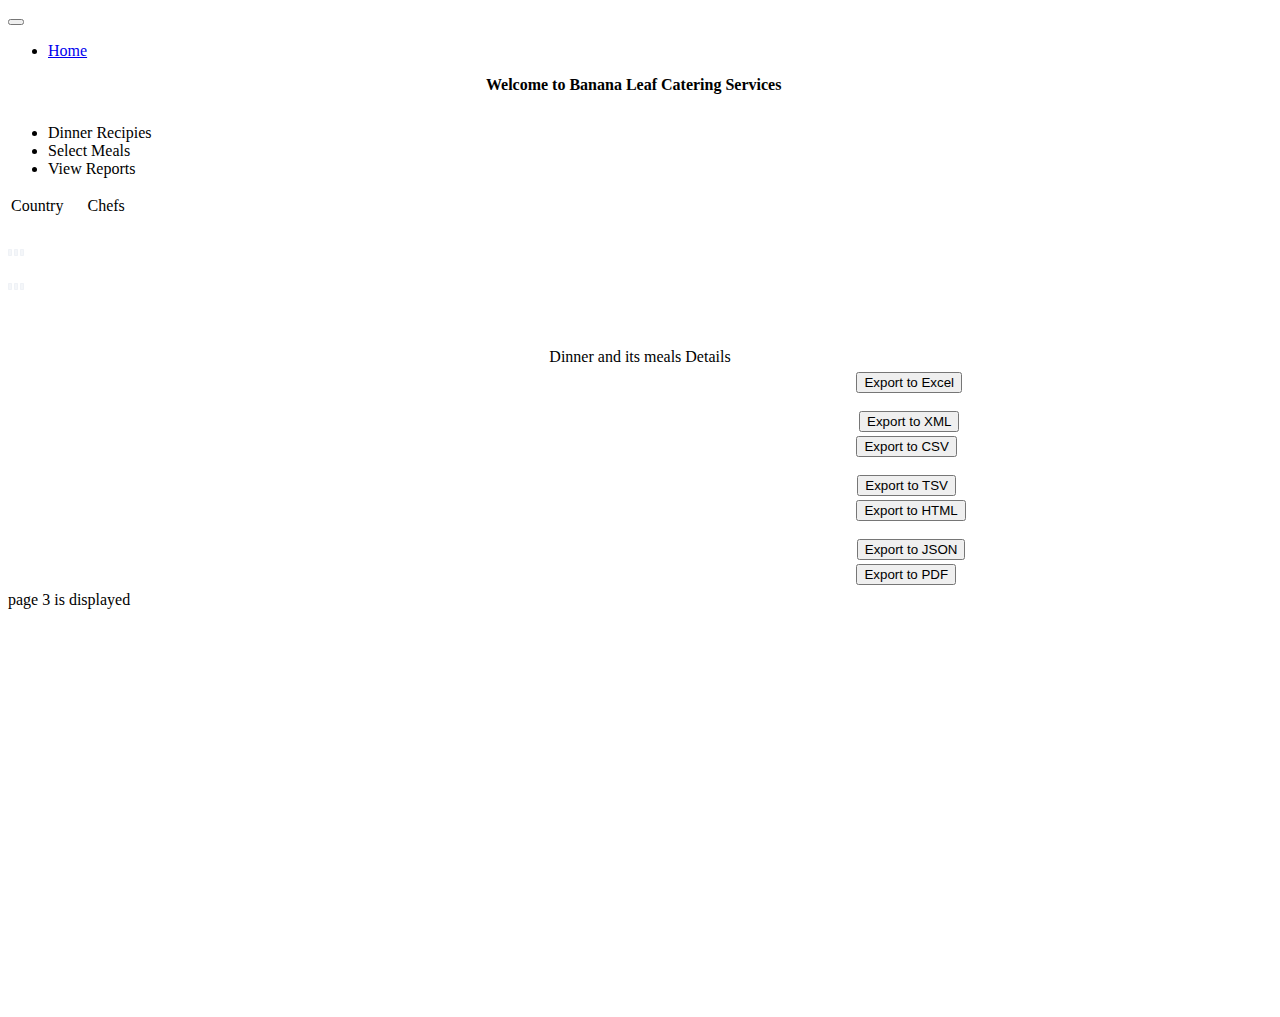
==== ui/index.html @ 2918ac83 "[imad-console] Updates ui/index.html" ====
<!doctype html>
    <html>
        <head>
            <title>Home Page - My ASP.NET Application</title>
            <script type="text/javascript" src="http://code.jquery.com/jquery-1.7.1.min.js"></script>
            <script type="text/javascript" src=/ui/main.js ></script>
            <!--<link href="/ui/bootstrap.css" rel="stylesheet"/>-->
            <!--<link href="/ui/style.css" rel="stylesheet" />-->
            <!--<link href="/ui/POET.css" rel="stylesheet" />-->
            <!--<link rel="stylesheet" href="/jqwidgets/styles/jqx.base.css" type="text/css" />-->
            <!--<script type="text/javascript" src="/scripts/jquery-1.11.1.min.js"></script>-->
            <!--<script type="text/javascript" src="/scripts/demos.js"></script>-->
            <!--<script type="text/javascript" src="/jqwidgets/jqxcore.js"></script>-->
            <!--<script type="text/javascript" src="/jqwidgets/jqxbuttons.js"></script>-->
            <!--<script type="text/javascript" src="/jqwidgets/jqxDropDownList.js"></script>-->
            <!--<script type="text/javascript" src="/jqwidgets/jqxcombobox.js"></script>-->
            <!--<script type="text/javascript" src="/jqwidgets/jqxscrollbar.js"></script>-->
            <!--<script type="text/javascript" src="/jqwidgets/jqxdraw.js"></script>-->
            <!--<script type="text/javascript" src="/jqwidgets/jqxchart.core.js"></script>-->
            <!--<script type="text/javascript" src="/jqwidgets/jqxdata.js"></script>-->
            <!--<script type="text/javascript" src="/jqwidgets/jqxmenu.js"></script>-->
            <!--<script type="text/javascript" src="/jqwidgets/jqxgrid.js"></script>-->
            <!--<script type="text/javascript" src="/jqwidgets/jqxgrid.selection.js"></script>-->
            <!--<script type="text/javascript" src="/jqwidgets/jqxgrid.filter.js"></script>-->
            <!--<script type="text/javascript" src="/jqwidgets/jqxgrid.sort.js"></script>-->
            <!--<script type="text/javascript" src="/jqwidgets/jqxnavbar.js"></script>-->
            <!--<script type="text/javascript" src="/jqwidgets/jqxwindow.js"></script>-->
            <!--<script type="text/javascript" src="/jqwidgets/jqxsplitter.js"></script>-->
            <!--<script type="text/javascript" src="/jqwidgets/jqxgrid.columnsresize.js"></script> -->
            <!--<script type="text/javascript" src="/jqwidgets/jqxdata.js"></script> -->
            <!--<script type="text/javascript" src="/jqwidgets/jqxdata.export.js"></script> -->
            <!--<script type="text/javascript" src="/jqwidgets/jqxgrid.export.js"></script> -->
            <!--<link href="/favicon.ico" rel="shortcut icon" type="image/x-icon" />-->
        </head>
    <body>
        <div class="navbar navbar-inverse navbar-fixed-top">
                <div class="container">
                    <div class="navbar-header">
                        <button type="button" class="navbar-toggle" data-toggle="collapse" data-target=".navbar-collapse">
                            <span class="icon-bar"></span>
                            <span class="icon-bar"></span>
                            <span class="icon-bar"></span>
                        </button>
                    </div>
                    <div class="navbar-collapse collapse">
                        <ul class="nav navbar-nav">
                            <li><a href="./">Home</a></li>
                            
                        </ul>
                        
                                
                            
                    </div>
                </div>
            </div>
        <div class="container body-content">

        <div class="jumbotron" style="height:2%" >
        <div style="width:99%; height:2%; font-size:16px; font-family:verdana; text-align:center">
       <b> Welcome to Banana Leaf Catering Services</b>    
        </div>
        </div>

        <div id="jqxNavBar" style="margin-top:30px;">
        <ul>
        <li>Dinner Recipies</li>
        <li>Select Meals</li>
        <li>View Reports</li>
        </ul>
        </div>
        
            
                <!--<div class="jumbotron" style=" height:400px; font-family:verdana; font-size:20;position:relative">
                <div id= "appName" style="align:center;padding-left:500px; " >BANANA LEAF CATERING SERVICES</div>
                <br>
                <br>
                <div id="meal1" style=""><img src="/Pictures/Meals/11.jpg" alt="" /></div>
                <div id="meal2"><img src="/Pictures/Meals/12.jpg" alt="" /></div>
                <div id="meal3"><img src="/Pictures/Meals/13.jpg" alt="" /></div>
                <div id="meal4"><img src="/Pictures/Meals/14.jpg" alt="" /></div>

                </div>-->
        
        <div id="page1" style="width: 99%; ">
        <div class="jumbotron"  >
            <!--<div class="testscroll">-->
            <div style="width: 99%; ">
                <div id = 'filterClass'>
                <table>
                <tr style="width:75%, height:'10px'; padding-bottom: '2px'; ">
                <td style="font-family:verdana; font-size: 12pt;">Country</td><td></td><td></td>
                <td><div id = 'jqxCountry' style="width:32%"></div></td><td></td><td></td>
                <td style="font-family:verdana; font-size: 12pt">Chefs</td><td></td><td></td>
                <td><div id = 'jqxChef' style="width:32%"></div></td>
                </tr>              
                </table>
                </div>
            
            <div id="tableList">
                    <div id="mainSplitter">
                        <div class="splitter-panel">
                            <div style="padding-bottom:10px"></div>
                            <div class="testscroll" style="height:40%">
                            <div id="jqxListBox" style="margin-left:15px"></div>
                             
                            <p id="loading">
                            <img src="/themes/black-cab/loading.gif" alt="Loading…" />
                            </p>
                            </div>
                            <div style="font-size: 13px; font-family: Verdana;" id="selectionlog"></div>
                            <div style="font-size: 13px; font-family: Verdana;" id = "notes"></div>
                        </div>
                        <div class="splitter-panel">
                             <div class="testscroll" style="height:100%">
                            <div id= "panel2"></div>
                            <p id="loading">
                            <img src="/themes/black-cab/loading.gif" alt="Loading…" />
                            </p>
                            </div><br><br>
                        </div>
                    </div>
               
            </div>
             
            </div>
            </div>
           
        </div>
        <!--</div>-->
        <div id="page2">
            <div class="jumbotron" style="font-size:16px; font-family:verdana;text-align: center;" > Dinner and its meals Details
            <table>
            <tr ><td style="width:70%;height:90%">
            <div id= 'jqxChefMealsGrid'  ></div></td>
            <td style="width:30%;height:90%">
             <div >
                 <table><tr><td>
            <div style='margin-left: 170px; float: left;'>
                <input type="button" value="Export to Excel" id='excelExport' />
                <br /><br />
                <input type="button" value="Export to XML" id='xmlExport' />
            </div></td></tr><tr><td>
            <div style='margin-left: 170px;  float: left;'>
                <input type="button" value="Export to CSV" id='csvExport' />
                <br /><br />
                <input type="button" value="Export to TSV" id='tsvExport' />
            </div></td></tr><tr><td>
            <div style=' margin-left: 170px; float: left;'>
                <input type="button" value="Export to HTML" id='htmlExport' />
                <br /><br />
                <input type="button" value="Export to JSON" id='jsonExport' />
            </div></td></tr><tr><td>
            <div style='margin-left: 170px; float: left;'>
                <input type="button" value="Export to PDF" id='pdfExport' />
            </div></td></tr></table>
        </div></td>
        </tr></table>
          </div>
        </div>
        <div id="page3">
            page 3 is displayed
            <div class="jumbotron"  >
            <div id= "loadCharts" style = "width:99%">
            <div id='chartContainer' style="width:99%; height:400px;  "></div>
            </div>
            </div>
        </div>
        </div>
        <div id = "selectedDinner"></div>
        
    </body>
    </html>
---- ui/style.css ----
/* Move down content because we have a fixed navbar that is 50px tall */
body {
    padding-top: 50px;
    padding-bottom: 20px;
}

/* Wrapping element */
/* Set some basic padding to keep content from hitting the edges */
.body-content {
    padding-left: 15px;
    padding-right: 15px;
}

/* Set widths on the form inputs since otherwise they're 100% wide */
input[type="text"],
input[type="password"] {
    max-width: 280px;
}

/* Responsive: Portrait tablets and up */
@media screen and (min-width: 768px) {
    .jumbotron {
        margin-top: 5px;
    }
    .body-content {
        padding: 0;
    }
}
#loading {
            display: block;
            text-align: center;
        }
.testscroll
{
overflow-y: auto; 
overflow-x: hidden;
height:250px;
font-family: Verdana, Geneva, Tahoma, sans-serif;
font-size: 15px;
}
#list img
{
width: 50px;
height: 55px;
}
#list div
{
margin-top: -35px;
margin-left: 80px;
}
.jqx-listmenu-item
{
padding: 0px;
min-height: 57px;
        }
.autoResizeImage {
    max-width: 100%;
    height: 80%;
    width: 100%;
}
.rotate90 {
    -webkit-transform: rotate(90deg);
    -moz-transform: rotate(90deg);
    -o-transform: rotate(90deg);
    -ms-transform: rotate(90deg);
    transform: rotate(90deg);
}
.appBackground {
    position: relative;
    background-image: url("/Pictures/Meals/background.jpg");
    background-repeat:no-repeat;
    background-size:100% 100vh;
}

#meal1,#meal2,#meal3,#meal4 { position:fixed }
---- ui/POET.css ----
.jqx-widget-POET{border-color:#004a73}
.jqx-widget-content-POET{color:#004a73;border-color:#004a73}
.jqx-fill-state-normal-POET,.jqx-widget-header-POET,.jqx-menu-vertical-POET{color:#fff;border-color:#004a73;background:transparent;background-image:-webkit-gradient(linear,0 0,0 100%,from(#3c91c2),to(#449bca));background-image:-moz-linear-gradient(top,#3c91c2,#449bca);background-image:-o-linear-gradient(top,#3c91c2,#449bca)}
.jqx-grid-cell-sort-POET,.jqx-grid-cell-filter-POET,.jqx-grid-cell-pinned-POET{color:#000;background-color:#deedf5}
.jqx-grid-cell-alt-POET,.jqx-grid-cell-sort-alt-POET,.jqx-grid-cell-filter-alt-POET{color:#000;background-color:#deedf5}
.jqx-checkbox-check-checked-POET{background:transparent url(images/check_white.png) left top no-repeat}
.jqx-checkbox-check-indeterminate-POET{background:transparent url(images/check_indeterminate_white.png) left top no-repeat}
.jqx-grid-POET,.jqx-grid-header-POET,.jqx-grid-cell-POET{border-color:#60aad2}
.jqx-widget-POET .jqx-grid-cell-POET,.jqx-widget-POET .jqx-grid-group-cell-POET{border-color:#60aad2}
.jqx-widget-POET .jqx-grid-column-menubutton-POET,.jqx-widget-POET .jqx-grid-column-sortascbutton-POET,.jqx-widget-POET .jqx-grid-column-sortdescbutton-POET,.jqx-widget-POET .jqx-grid-column-filterbutton-POET{background-color:#449bca;border-color:#449bca}
.jqx-widget-POET .jqx-grid-column-header-POET{border-color:#449bca}
.jqx-grid-bottomright-POET,.jqx-panel-bottomright-POET,.jqx-listbox-bottomright-POET{background-color:#449bca}
.jqx-widget-POET .jqx-grid-column-menubutton-POET,.jqx-menu-vertical-POET{background-color:#0a73a7;border-color:#0a73a7}
.jqx-grid-group-cell-POET{border-color:#60aad2;background-color:#fff}
.jqx-fill-state-hover-POET{background:#2f7097;background-image:none;border-color:#004a73;color:#fff}
.jqx-fill-state-pressed-POET,.jqx-menu-item-top-hover-POET{background-color: 
#E3ECFF;background-image:none;border-color:#004a73;color:#000}
.jqx-grid-selectionarea-POET{background-color:#60aad2;border:1px solid #60aad2;opacity:.5}
.jqx-scrollbar-state-normal-POET{background-color:#449bca;border:1px solid #449bca}
.jqx-tabs-title-selected-bottom-POET,.jqx-tabs-selection-tracker-bottom-POET,.jqx-tabs-title-selected-top-POET,.jqx-tabs-selection-tracker-top-POET{color:#fff;border-color:#004a73;border-bottom:1px solid #004a73;background:#004a73}
.jqx-grid-column-sortascbutton-POET,.jqx-expander-arrow-bottom-POET,.jqx-window-collapse-button-POET,.jqx-menu-item-arrow-up-POET,.jqx-menu-item-arrow-up-selected-POET,.jqx-menu-item-arrow-top-up-POET,.jqx-icon-arrow-up-POET,.jqx-icon-arrow-up-hover-POET,.jqx-icon-arrow-up-selected-POET{background-image:url('images/icon-up-white.png');background-repeat:no-repeat;background-position:center}
.jqx-grid-column-menubutton-POET,.jqx-grid-column-sortdescbutton-POET,.jqx-expander-arrow-top-POET,.jqx-window-collapse-button-collapsed-POET,.jqx-menu-item-arrow-down-POET,.jqx-menu-item-arrow-down-selected-POET,.jqx-menu-item-arrow-down-POET,.jqx-icon-arrow-down-POET,.jqx-icon-arrow-down-hover-POET,.jqx-icon-arrow-down-selected-POET{background-image:url('images/icon-down-white.png');background-repeat:no-repeat;background-position:center}
.jqx-icon-arrow-left-POET{background-image:url('images/icon-left-white.png');background-repeat:no-repeat;background-position:center}.jqx-icon-arrow-right-POET{background-image:url('images/icon-right-white.png');background-repeat:no-repeat;background-position:center}
.jqx-menu-item-arrow-left-POET{background-image:url('images/icon-left.png');background-repeat:no-repeat;background-position:center}
.jqx-menu-item-arrow-right-POET{background-image:url('images/icon-right.png');background-repeat:no-repeat;background-position:center}
.jqx-tabs-arrow-left-POET,.jqx-menu-item-arrow-left-selected-POET,.jqx-menu-item-arrow-top-left-POET,.jqx-icon-arrow-down-left-POET,.jqx-icon-arrow-left-selected-POET{background-image:url('images/icon-left-white.png');background-repeat:no-repeat;background-position:center}
.jqx-tabs-arrow-right-POET,.jqx-menu-item-arrow-right-selected-POET,.jqx-menu-item-arrow-top-right-POET,.jqx-icon-arrow-right-hover-POET,.jqx-icon-arrow-right-selected-POET{background-image:url('images/icon-right-white.png');background-repeat:no-repeat;background-position:center}
.jqx-window-close-button-POET,.jqx-icon-close-POET,.jqx-tabs-close-button-POET,.jqx-tabs-close-button-hover-POET,.jqx-tabs-close-button-selected-POET{background-image:url(images/close_white.png);background-repeat:no-repeat;background-position:center}.jqx-icon-arrow-first-POET{background-image:url('images/icon-first-white.png');background-repeat:no-repeat;background-position:center}
.jqx-icon-arrow-last-POET{background-image:url('images/icon-last-white.png');background-repeat:no-repeat;background-position:center}
.jqx-icon-search-POET{background-image:url(images/search_white.png);background-repeat:no-repeat;background-position:center}
.jqx-icon-calendar-POET,.jqx-icon-calendar-hover-POET,.jqx-icon-calendar-pressed-POET{background-image:url('images/icon-calendar-white.png')}
.jqx-icon-delete-POET{background-image:url('images/icon-delete-white.png')}
.jqx-icon-edit-POET{background-image:url('images/icon-edit-white.png')}
.jqx-icon-save-POET{background-image:url('images/icon-save-white.png')}
.jqx-icon-cancel-POET{background-image:url('images/icon-cancel-white.png')}
.jqx-icon-search-POET{background-image:url(images/search_white.png)}
.jqx-icon-plus-POET{background-image:url(images/plus_white.png)}
.jqx-grid-group-expand-POET,.jqx-grid-cell-POET>.jqx-grid-group-expand-POET{background-image:url('images/icon-down.png');background-repeat:no-repeat;background-position:center}
.jqx-grid-group-collapse-POET,.jqx-grid-cell-POET>.jqx-grid-group-collapse-POET{background-image:url('images/icon-right.png');background-repeat:no-repeat;background-position:center}
.jqx-grid-group-collapse-rtl-POET,.jqx-grid-cell-POET>.jqx-grid-group-collapse-rtl-POET{background-image:url('images/icon-left.png');background-repeat:no-repeat;background-position:center}.jqx-grid-group-expand-rtl-POET,.jqx-grid-cell-POET>.jqx-grid-group-expand-rtl-POET{background-image:url('images/icon-down.png');background-repeat:no-repeat;background-position:center}
.jqx-grid-cell-POET.jqx-grid-cell-selected-POET>.jqx-grid-group-expand-POET,.jqx-grid-cell-POET.jqx-grid-cell-hover-POET>.jqx-grid-group-expand-POET{background-image:url('images/icon-down-white.png');background-repeat:no-repeat;background-position:center}
.jqx-grid-cell-POET.jqx-grid-cell-selected-POET>.jqx-grid-group-collapse-POET,.jqx-grid-cell-POET.jqx-grid-cell-hover-POET>.jqx-grid-group-collapse-POET{background-image:url('images/icon-right-white.png');background-repeat:no-repeat;background-position:center}
.jqx-grid-cell-POET.jqx-grid-cell-selected-POET>.jqx-grid-group-collapse-rtl-POET,.jqx-grid-cell-POET.jqx-grid-cell-hover-POET>.jqx-grid-group-collapse-rtl-POET{background-image:url('images/icon-left-white.png');background-repeat:no-repeat;background-position:center}
.jqx-grid-cell-POET.jqx-grid-cell-selected-POET>.jqx-grid-group-expand-rtl-POET,.jqx-grid-cell-POET.jqx-grid-cell-hover-POET>.jqx-grid-group-expand-rtl-POET{background-image:url('images/icon-down-white.png');background-repeat:no-repeat;background-position:center}
.jqx-menu-minimized-button-POET{background-image:url('images/icon-menu-minimized-white.png')}.jqx-widget-POET{font-family:Verdana}.jqx-widget-content-POET{color:#004a73;text-shadow:none;border-color:#004a73;background:#fff;font-family:Verdana}.jqx-widget-header-POET,.jqx-grid-POET .jqx-widget-header-POET{color:#fff;text-shadow:none;border-color:#004a73;background-color:#2f3e7c;background-image:-moz-linear-gradient(top,#2f3e7c,#449bca);background-image:-ms-linear-gradient(top,#2f3e7c,#449bca);background-image:-o-linear-gradient(top,#2f3e7c,#449bca);background-image:-webkit-gradient(linear,center top,center bottom,from(#2f3e7c),to(#449bca));background-image:-webkit-linear-gradient(top,#2f3e7c,#449bca);background-image:linear-gradient(top,#2f3e7c,#449bca);background-image:linear-gradient(to bottom,#2f3e7c,#449bca);-moz-background-clip:padding;background-clip:padding-box;-webkit-background-clip:padding-box;font-family:Verdana}.jqx-grid-column-menubutton-POET,.jqx-widget-POET.jqx-grid-column-menubutton-POET{border-color:#004a73}.jqx-grid-cell-POET,.jqx-widget-POET .jqx-grid-cell-POET{background-color:#fff;color:#222;text-shadow:none}
.jqx-fill-state-normal-POET{color:#fff;text-shadow:none;border-color:#004a73;background-color:#3c91c2;background-image:-moz-linear-gradient(top,#3c91c2,#449bca);background-image:-ms-linear-gradient(top,#3c91c2,#449bca);background-image:-o-linear-gradient(top,#3c91c2,#449bca);background-image:-webkit-gradient(linear,center top,center bottom,from(#3c91c2),to(#449bca));background-image:-webkit-linear-gradient(top,#3c91c2,#449bca);background-image:linear-gradient(top,#3c91c2,#449bca);background-image:linear-gradient(to bottom,#3c91c2,#449bca);-moz-background-clip:padding;background-clip:padding-box;-webkit-background-clip:padding-box;font-family:Verdana}.jqx-button-POET{color:#fff;text-shadow:none;border-color:#004a73;background-color:#3c91c2;background-image:-moz-linear-gradient(top,#3c91c2,#449bca);background-image:-ms-linear-gradient(top,#3c91c2,#449bca);background-image:-o-linear-gradient(top,#3c91c2,#449bca);background-image:-webkit-gradient(linear,center top,center bottom,from(#3c91c2),to(#449bca));background-image:-webkit-linear-gradient(top,#3c91c2,#449bca);background-image:linear-gradient(top,#3c91c2,#449bca);background-image:linear-gradient(to bottom,#3c91c2,#449bca);-moz-background-clip:padding;background-clip:padding-box;-webkit-background-clip:padding-box;font-family:Verdana}.jqx-grid-selectionarea-POET{border-color:#004a73;background-color:#3c91c2}.jqx-widget-POET .jqx-grid-cell-sort-POET,.jqx-widget-POET .jqx-grid-cell-filter-POET,.jqx-widget-POET .jqx-grid-cell-pinned-POET,.jqx-grid-cell-sort-POET,.jqx-grid-cell-filter-POET,.jqx-grid-cell-pinned-POET{background-color:#deedf5;color:#222;text-shadow:none}.jqx-widget-POET .jqx-grid-cell-alt-POET,.jqx-widget-POET .jqx-grid-cell-sort-alt-POET,.jqx-widget-POET .jqx-grid-cell-pinned-alt-POET,.jqx-widget-POET .jqx-grid-cell-filter-alt-POET,.jqx-grid-cell-alt-POET,.jqx-grid-cell-sort-alt-POET,.jqx-grid-cell-filter-alt-POET{background-color:#deedf5;color:#222;text-shadow:none}


.jqx-switchbutton-label-on-POET{color:#fff;text-shadow:none;border-color:#004a73;background-color:#004a73;background-image:-moz-linear-gradient(top,#004a73,#004a73);background-image:-ms-linear-gradient(top,#004a73,#004a73);background-image:-o-linear-gradient(top,#004a73,#004a73);background-image:-webkit-gradient(linear,center top,center bottom,from(#004a73),to(#004a73));background-image:-webkit-linear-gradient(top,#004a73,#004a73);background-image:linear-gradient(top,#004a73,#004a73);background-image:linear-gradient(to bottom,#004a73,#004a73);-moz-background-clip:padding;background-clip:padding-box;-webkit-background-clip:padding-box}.jqx-tabs-title-selected-top-POET,.jqx-tabs-selection-tracker-top-POET{color:#004a73;text-shadow:none;border-color:#004a73;border-bottom:1px solid #fff;background-image:none;background-color:#fff}.jqx-tabs-title-selected-bottom-POET,.jqx-tabs-selection-tracker-bottom-POET{color:#004a73;text-shadow:none;border-color:#004a73;border-top:1px solid #fff;background-image:none;background-color:#fff}.jqx-splitter-splitbar-hover-POET{background:#2f7097}.jqx-splitter-splitbar-vertical-POET,.jqx-splitter-splitbar-horizontal-POET,.jqx-slider-track-horizontal-POET,.jqx-slider-track-vertical-POET{background:#3c91c2}.jqx-splitter-collapse-button-horizontal-POET,.jqx-splitter-collapse-button-vertical-POET,.jqx-slider-rangebar-POET{background:#004a73}.jqx-scrollbar-state-normal-POET{background-color:#449bca;border-color:#449bca}.jqx-grid-bottomright-POET,.jqx-panel-bottomright-POET,.jqx-listbox-bottomright-POET{background-color:#449bca}.jqx-scrollbar-thumb-state-normal-POET{background-color:#449bca;background-color:#449bca;background-image:-moz-linear-gradient(left,#449bca,#449bca);background-image:-ms-linear-gradient(left,#449bca,#449bca);background-image:-o-linear-gradient(left,#449bca,#449bca);background-image:-webkit-gradient(linear,left top,right top,from(#449bca),to(#449bca));background-image:-webkit-linear-gradient(left,#449bca,#449bca);background-image:linear-gradient(left,#449bca,#449bca);background-image:linear-gradient(left right,#449bca,#449bca)}.jqx-scrollbar-thumb-state-normal-horizontal-POET{background-color:#449bca;background-color:#449bca;background-image:-moz-linear-gradient(top,#449bca,#449bca);background-image:-ms-linear-gradient(top,#449bca,#449bca);background-image:-o-linear-gradient(top,#449bca,#449bca);background-image:-webkit-gradient(linear,center top,center bottom,from(#449bca),to(#449bca));background-image:-webkit-linear-gradient(top,#449bca,#449bca);background-image:linear-gradient(top,#449bca,#449bca);background-image:linear-gradient(to bottom,#449bca,#449bca);-moz-background-clip:padding;background-clip:padding-box;-webkit-background-clip:padding-box}.jqx-scrollbar-thumb-state-hover-POET{background-color:#004a73;border-color:#004a73;background-image:-moz-linear-gradient(left,#004a73,#004a73);background-image:-ms-linear-gradient(left,#004a73,#004a73);background-image:-o-linear-gradient(left,#004a73,#004a73);background-image:-webkit-gradient(linear,left top,right top,from(#004a73),to(#004a73));background-image:-webkit-linear-gradient(left,#004a73,#004a73);background-image:linear-gradient(left,#004a73,#004a73);background-image:linear-gradient(left right,#004a73,#004a73)}.jqx-scrollbar-thumb-state-hover-horizontal-POET{background-color:#004a73;border-color:#004a73;background-image:-moz-linear-gradient(top,#004a73,#004a73);background-image:-ms-linear-gradient(top,#004a73,#004a73);background-image:-o-linear-gradient(top,#004a73,#004a73);background-image:-webkit-gradient(linear,center top,center bottom,from(#004a73),to(#004a73));background-image:-webkit-linear-gradient(top,#004a73,#004a73);background-image:linear-gradient(top,#004a73,#004a73);background-image:linear-gradient(to bottom,#004a73,#004a73);-moz-background-clip:padding;background-clip:padding-box;-webkit-background-clip:padding-box}.jqx-scrollbar-thumb-state-pressed-POET{background-color:#004a73;border-color:#004a73;background-image:-moz-linear-gradient(left,#004a73,#004a73);background-image:-ms-linear-gradient(left,#004a73,#004a73);background-image:-o-linear-gradient(left,#004a73,#004a73);background-image:-webkit-gradient(linear,left top,right top,from(#004a73),to(#004a73));background-image:-webkit-linear-gradient(left,#004a73,#004a73);background-image:linear-gradient(left,#004a73,#004a73);background-image:linear-gradient(left right,#004a73,#004a73)}.jqx-scrollbar-thumb-state-pressed-horizontal-POET{background-color:#004a73;border-color:#004a73;background-image:-moz-linear-gradient(top,#004a73,#004a73);background-image:-ms-linear-gradient(top,#004a73,#004a73);background-image:-o-linear-gradient(top,#004a73,#004a73);background-image:-webkit-gradient(linear,center top,center bottom,from(#004a73),to(#004a73));background-image:-webkit-linear-gradient(top,#004a73,#004a73);background-image:linear-gradient(top,#004a73,#004a73);background-image:linear-gradient(to bottom,#004a73,#004a73);-moz-background-clip:padding;background-clip:padding-box;-webkit-background-clip:padding-box}.jqx-scrollbar-button-state-normal-POET{background-color:#449bca;background-image:-moz-linear-gradient(top,#449bca,#449bca);background-image:-ms-linear-gradient(top,#449bca,#449bca);background-image:-o-linear-gradient(top,#449bca,#449bca);background-image:-webkit-gradient(linear,center top,center bottom,from(#449bca),to(#449bca));background-image:-webkit-linear-gradient(top,#449bca,#449bca);background-image:linear-gradient(top,#449bca,#449bca);background-image:linear-gradient(to bottom,#449bca,#449bca);-moz-background-clip:padding;background-clip:padding-box;-webkit-background-clip:padding-box}.jqx-scrollbar-button-state-hover-POET{background-color:#2f7097;border-color:#004a73;background-image:-moz-linear-gradient(top,#2f7097,#2f7097);background-image:-ms-linear-gradient(top,#2f7097,#2f7097);background-image:-o-linear-gradient(top,#2f7097,#2f7097);background-image:-webkit-gradient(linear,center top,center bottom,from(#2f7097),to(#2f7097));background-image:-webkit-linear-gradient(top,#2f7097,#2f7097);background-image:linear-gradient(top,#2f7097,#2f7097);background-image:linear-gradient(to bottom,#2f7097,#2f7097);-moz-background-clip:padding;background-clip:padding-box;-webkit-background-clip:padding-box}.jqx-scrollbar-button-state-pressed-POET{background-color:#004a73;border-color:#004a73;background-image:-moz-linear-gradient(top,#004a73,#004a73);background-image:-ms-linear-gradient(top,#004a73,#004a73);background-image:-o-linear-gradient(top,#004a73,#004a73);background-image:-webkit-gradient(linear,center top,center bottom,from(#004a73),to(#004a73));background-image:-webkit-linear-gradient(top,#004a73,#004a73);background-image:linear-gradient(top,#004a73,#004a73);background-image:linear-gradient(to bottom,#004a73,#004a73);-moz-background-clip:padding;background-clip:padding-box;-webkit-background-clip:padding-box}.jqx-radiobutton-check-checked-POET{background:#004a73;width:7px;height:7px;margin-left:2px;margin-top:2px;border-width:1px;border-style:solid}.jqx-rc-tl-POET{-moz-border-radius-topleft:3px;-webkit-border-radius-topleft:3px;border-radius-topleft:3px}.jqx-rc-tr-POET{-moz-border-radius-topright:3px;-webkit-border-radius-topright:3px;border-radius-topright:3px}.jqx-rc-bl-POET{-moz-border-radius-bottomleft:3px;-webkit-border-radius-bottomleft:3px;border-radius-bottomleft:3px}.jqx-rc-br-POET{-moz-border-radius-bottomright:3px;-webkit-border-radius-bottomright:3px;border-radius-bottomright:3px}.jqx-rc-t-POET{-moz-border-radius-topleft:3px;-webkit-border-top-left-radius:3px;border-top-left-radius:3px;-moz-border-radius-topright:3px;-webkit-border-top-right-radius:3px;border-top-right-radius:3px}.jqx-rc-b-POET{-moz-border-radius-bottomleft:3px;-webkit-border-bottom-left-radius:3px;border-bottom-left-radius:3px;-moz-border-radius-bottomright:3px;-webkit-border-bottom-right-radius:3px;border-bottom-right-radius:3px}.jqx-rc-r-POET{-moz-border-radius-topright:3px;-webkit-border-top-right-radius:3px;border-top-right-radius:3px;-moz-border-radius-bottomright:3px;-webkit-border-bottom-right-radius:3px;border-bottom-right-radius:3px}.jqx-rc-l-POET{-moz-border-radius-topleft:3px;-webkit-border-top-left-radius:3px;border-top-left-radius:3px;-moz-border-radius-bottomleft:3px;-webkit-border-bottom-left-radius:3px;border-bottom-left-radius:3px}.jqx-radiobutton-default-POET,.jqx-radiobutton-POET,.jqx-radiobutton-check-checked-POET,.jqx-radiobutton-hover-POET,.jqx-radiobutton-check-indeterminate-POET,.jqx-radiobutton-check-indeterminate-disabled-POET,.jqx-slider-button-POET{-moz-border-radius:100%!important;-webkit-border-radius:100%!important;border-radius:100%!important}.jqx-rc-all-POET,.jqx-tooltip-POET,.jqx-tooltip-text-POET,.jqx-tooltip-main-POET{-moz-border-radius:3px;-webkit-border-radius:3px;border-radius:3px}.jqx-grid-column-sortascbutton-POET,.jqx-expander-arrow-bottom-POET,.jqx-window-collapse-button-POET,.jqx-menu-item-arrow-up-POET,.jqx-menu-item-arrow-top-up-POET,.jqx-icon-arrow-up-POET{background-image:url('images/icon-up-white.png')}.jqx-icon-arrow-up-hover-POET{background-image:url('images/icon-up-white.png')}.jqx-menu-item-arrow-up-selected-POET,.jqx-icon-arrow-up-selected-POET.jqx-expander-arrow-expanded-POET{background-image:url('images/icon-up-white.png')}.jqx-grid-column-menubutton-POET,.jqx-grid-column-sortdescbutton-POET,.jqx-expander-arrow-top-POET,.jqx-window-collapse-button-collapsed-POET,.jqx-menu-item-arrow-down-POET,.jqx-menu-item-arrow-down-POET,.jqx-tree-item-arrow-expand-POET,.jqx-grid-group-expand-POET,.jqx-widget-POET .jqx-grid-group-expand-POET,.jqx-icon-arrow-down-POET{background-image:url('images/icon-down-white.png')}.jqx-icon-arrow-down-hover-POET{background-image:url('images/icon-down-white.png')}.jqx-menu-item-arrow-down-selected-POET,.jqx-icon-arrow-down-selected-POET{background-image:url('images/icon-down-white.png')}.jqx-tabs-arrow-left-POET,.jqx-menu-item-arrow-top-left-POET,.jqx-grid-group-collapse-rtl-POET,.jqx-widget-POET .jqx-grid-group-collapse-rtl-POET,.jqx-icon-arrow-left-POET,.jqx-icon-arrow-down-left-POET{background-image:url('images/icon-left-white.png')}.jqx-icon-arrow-left-hover-POET{background-image:url('images/icon-left-white.png')}.jqx-menu-vertical-POET{background:#fff}.jqx-menu-item-arrow-left-selected-POET,.jqx-icon-arrow-left-selected-POET{background-image:url('images/icon-left-white.png')}.jqx-tabs-arrow-right-POET,.jqx-menu-item-arrow-top-right-POET,.jqx-menu-item-arrow-collapse-POET,.jqx-grid-group-collapse-POET,.jqx-widget-POET .jqx-grid-group-collapse-POET,.jqx-icon-arrow-right-POET{background-image:url('images/icon-right-white.png')}.jqx-icon-arrow-right-hover-POET{background-image:url('images/icon-right-white.png')}.jqx-menu-item-arrow-right-selected-POET,.jqx-icon-arrow-right-selected-POET{background-image:url('images/icon-right-white.png')}.jqx-window-close-button-POET,.jqx-tabs-close-button-POET,.icon-close-POET{background-image:url('images/close_white.png')}.jqx-tabs-close-button-selected-POET{background-image:url('images/close_white.png')}.jqx-tabs-close-button-hover-POET{background-image:url('images/close_white.png')}.jqx-widget-POET .jqx-grid-column-header-POET,.jqx-widget-POET .jqx-grid-cell-POET,.jqx-widget-POET .jqx-grid-group-cell-POET,.jqx-grid-cell-POET{border-color:#60aad2}.jqx-checkbox-check-checked-POET{background-image:url('images/check_white.png')}.jqx-checkbox-check-indeterminate-POET{background-image:url('images/check_indeterminate_white.png')}.jqx-tooltip-POET,.jqx-tooltip-main-POET{color:#fff;text-shadow:none;border-color:#004a73;background-color:#3c91c2;background-image:-moz-linear-gradient(top,#3c91c2,#449bca);background-image:-ms-linear-gradient(top,#3c91c2,#449bca);background-image:-o-linear-gradient(top,#3c91c2,#449bca);background-image:-webkit-gradient(linear,center top,center bottom,from(#3c91c2),to(#449bca));background-image:-webkit-linear-gradient(top,#3c91c2,#449bca);background-image:linear-gradient(top,#3c91c2,#449bca);background-image:linear-gradient(to bottom,#3c91c2,#449bca);-moz-background-clip:padding;background-clip:padding-box;-webkit-background-clip:padding-box}.jqx-combobox-content-POET,.jqx-input-POET{color:#222;text-shadow:none;border-color:#004a73;background-color:#fff}.jqx-combobox-input-POET{color:#222;text-shadow:none}.jqx-input-content-POET{color:#222;text-shadow:none;background-color:#fff}.jqx-fill-state-focus-POET,.jqx-popup-POET .jqx-fill-state-focus-POET{border-color:#111}
.jqx-popup-POET.jqx-listbox-POET,.jqx-popup-POET.jqx-calendar-POET,.jqx-menu-dropdown-POET,.jqx-popup-POET.jqx-dropdownbutton-popup-POET{color:#222;text-shadow:none;border-color:#004a73;background-color:#fff}
.jqx-menu-item-arrow-right-POET,.jqx-tree-item-arrow-collapse-POET{background-image:url('images/icon-right.png')}
.jqx-menu-item-arrow-left-POET{background-image:url('images/icon-left.png')}
.jqx-tree-item-arrow-expand-POET{background-image:url('images/icon-down.png')}
.jqx-scrollbar-POET .jqx-icon-arrow-up-POET{background-image:url('images/icon-up-white.png')}
.jqx-scrollbar-POET .jqx-icon-arrow-left-POET{background-image:url('images/icon-left-white.png')}
.jqx-scrollbar-POET .jqx-icon-arrow-right-POET{background-image:url('images/icon-right-white.png')}
.jqx-scrollbar-POET .jqx-icon-arrow-bottom-POET{background-image:url('images/icon-bottom-white.png')}
.jqx-scrollbar-POET .jqx-icon-arrow-up-hover-POET{background-image:url('images/icon-up-white.png')}
.jqx-scrollbar-POET .jqx-icon-arrow-left-hover-POET{background-image:url('images/icon-left-white.png')}
.jqx-scrollbar-POET .jqx-icon-arrow-right-hover-POET{background-image:url('images/icon-right-white.png')}
.jqx-scrollbar-POET .jqx-icon-arrow-bottom-hover-POET{background-image:url('images/icon-bottom-white.png')}
.jqx-scrollbar-POET .jqx-icon-arrow-up-selected-POET{background-image:url('images/icon-up-white.png')}
.jqx-scrollbar-POET .jqx-icon-arrow-left-selected-POET{background-image:url('images/icon-left-white.png')}
.jqx-scrollbar-POET .jqx-icon-arrow-right-selected-POET{background-image:url('images/icon-right-white.png')}
.jqx-scrollbar-POET .jqx-icon-arrow-bottom-selected-POET{background-image:url('images/icon-bottom-white.png')}
.jqx-widget-POET .jqx-grid-cell-POET,.jqx-listitem-state-normal-POET,.jqx-menu-item-normal-POET,.jqx-tree-item-normal-POET,.jqx-calendar-cell-POET,.jqx-grid-cell-POET,.jqx-menu-vertical-POET .jqx-menu-item-top-normal-POET,.jqx-input-popup-POET .jqx-fill-state-normal-POET{font-family:Verdana}
.jqx-widget-POET .jqx-grid-cell-hover-POET,.jqx-listitem-state-hover-POET,.jqx-menu-item-hover-POET,.jqx-tree-item-hover-POET,.jqx-calendar-cell-hover-POET,.jqx-grid-cell-hover-POET,.jqx-menu-vertical-POET .jqx-menu-item-top-hover-POET,.jqx-input-popup-POET .jqx-fill-state-hover-POET,.jqx-input-button-header-POET,.jqx-input-popup-POET .jqx-fill-state-pressed-POET,.jqx-input-button-header-POET{font-family:Verdana}
.jqx-widget-POET .jqx-grid-cell-selected-POET,.jqx-listitem-state-selected-POET,.jqx-menu-item-selected-POET,.jqx-tree-item-selected-POET,.jqx-calendar-cell-selected-POET,.jqx-grid-cell-selected-POET,.jqx-menu-vertical-POET .jqx-menu-item-top-selected-POET,.jqx-grid-selectionarea-POET{font-family:Verdana}
.jqx-icon-calendar-POET{background-image:url('images/icon-calendar-white.png')}
.jqx-icon-calendar-hover-POET{background-image:url('images/icon-calendar-white.png')}
.jqx-icon-calendar-pressed-POET{background-image:url('images/icon-calendar-white.png')}
.jqx-icon-first-POET{background-image:url('images/icon-first-white.png')}
.jqx-icon-first-hover-POET{background-image:url('images/icon-first-white.png')}
.jqx-icon-first-selected-POET{background-image:url('images/icon-first-white.png')}
.jqx-icon-last-POET{background-image:url('images/icon-last-white.png')}
.jqx-icon-last-hover-POET{background-image:url('images/icon-last-white.png')}
.jqx-icon-last-selected-POET{background-image:url('images/icon-last-white.png')}
.jqx-grid-cell-POET.jqx-grid-cell-POET>.jqx-grid-group-expand-POET{background-image:url('images/icon-down.png')}
.jqx-grid-cell-POET.jqx-grid-cell-hover-POET>.jqx-grid-group-expand-POET{background-image:url('images/icon-down-white.png')}
.jqx-grid-cell-POET.jqx-grid-cell-selected-POET>.jqx-grid-group-expand-POET{background-image:url('images/icon-down-white.png')}
.jqx-grid-cell-POET.jqx-grid-cell-POET>.jqx-grid-group-collapse-POET{background-image:url('images/icon-right.png')}
.jqx-grid-cell-POET.jqx-grid-cell-hover-POET>.jqx-grid-group-collapse-POET{background-image:url('images/icon-right-white.png')}
.jqx-grid-cell-POET.jqx-grid-cell-selected-POET>.jqx-grid-group-collapse-POET{background-image:url('images/icon-right-white.png')}
.jqx-grid-cell-POET.jqx-grid-cell-POET>.jqx-grid-group-expand-rtl-POET{background-image:url('images/icon-down.png')}
.jqx-grid-cell-POET.jqx-grid-cell-hover-POET>.jqx-grid-group-expand-rtl-POET{background-image:url('images/icon-down-white.png')}
.jqx-grid-cell-POET.jqx-grid-cell-selected-POET>.jqx-grid-group-expand-rtl-POET{background-image:url('images/icon-down-white.png')}
.jqx-grid-cell-POET.jqx-grid-cell-POET>.jqx-grid-group-collapse-rtl-POET{background-image:url('images/icon-left.png')}
.jqx-grid-cell-POET.jqx-grid-cell-hover-POET>.jqx-grid-group-collapse-rtl-POET{background-image:url('images/icon-left-white.png')}
.jqx-grid-cell-POET.jqx-grid-cell-selected-POET>.jqx-grid-group-collapse-rtl-POET{background-image:url('images/icon-left-white.png')}.jqx-grid-column-menubutton-POET,.jqx-grid-column-sortdescbutton-POET{background-image:url('images/icon-down-white.png')}.jqx-grid-column-sortascbutton-POET{background-image:url('images/icon-up-white.png')}.jqx-icon-delete-POET{background-image:url('images/icon-delete-white.png')}.jqx-icon-edit-POET{background-image:url('images/icon-edit-white.png')}.jqx-icon-save-POET{background-image:url('images/icon-save-white.png')}.jqx-icon-cancel-POET{background-image:url('images/icon-cancel-white.png')}.jqx-icon-search-POET{background-image:url('images/icon-search_white.png')}.jqx-icon-plus-POET{background-image:url('images/icon-plus_white.png')}


.jqx-fill-state-hover-POET,.jqx-widget-POET .jqx-grid-cell-hover-POET{color:#fff;text-shadow:none;border-color:#004a73;background-color:#2f7097;background-image:-moz-linear-gradient(top,#2f7097,#2f7097);background-image:-ms-linear-gradient(top,#2f7097,#2f7097);background-image:-o-linear-gradient(top,#2f7097,#2f7097);background-image:-webkit-gradient(linear,center top,center bottom,from(#2f7097),to(#2f7097));background-image:-webkit-linear-gradient(top,#2f7097,#2f7097);background-image:linear-gradient(top,#2f7097,#2f7097);background-image:linear-gradient(to bottom,#2f7097,#2f7097);-moz-background-clip:padding;background-clip:padding-box;-webkit-background-clip:padding-box;font-family:Verdana}
.jqx-fill-state-pressed-POET,.jqx-widget-POET .jqx-grid-cell-selected-POET{color:#000;text-shadow:none;border-color:#004a73;background-color: 
#E3ECFF;background-image:none;font-family:Verdana}
---- jqwidgets/styles/jqx.base.css ----
﻿/*Rounded Corners*/
/*top-left rounded Corners*/
.jqx-rc-tl
{
    -moz-border-radius-topleft: 3px;
    -webkit-border-top-left-radius: 3px;
    border-top-left-radius: 3px;
}
/*top-right rounded Corners*/
.jqx-rc-tr
{
    -moz-border-radius-topright: 3px;
    -webkit-border-top-right-radius: 3px;
    border-top-right-radius: 3px;
}
/*bottom-left rounded Corners*/
.jqx-rc-bl
{
    -moz-border-radius-bottomleft: 3px;
    -webkit-border-bottom-left-radius: 3px;
    border-bottom-left-radius: 3px;
}
/*bottom-right rounded Corners*/
.jqx-rc-br
{
    -moz-border-radius-bottomright: 3px;
    -webkit-border-bottom-right-radius: 3px;
    border-bottom-right-radius: 3px;
}
/*top rounded Corners*/
.jqx-rc-t
{
    -moz-border-radius-topleft: 3px;
    -webkit-border-top-left-radius: 3px;
    border-top-left-radius: 3px;
    -moz-border-radius-topright: 3px;
    -webkit-border-top-right-radius: 3px;
    border-top-right-radius: 3px;
}
/*bottom rounded Corners*/
.jqx-rc-b
{
    -moz-border-radius-bottomleft: 3px;
    -webkit-border-bottom-left-radius: 3px;
    border-bottom-left-radius: 3px;
    -moz-border-radius-bottomright: 3px;
    -webkit-border-bottom-right-radius: 3px;
    border-bottom-right-radius: 3px;
}
/*right rounded Corners*/
.jqx-rc-r
{
    -moz-border-radius-topright: 3px;
    -webkit-border-top-right-radius: 3px;
    border-top-right-radius: 3px;
    -moz-border-radius-bottomright: 3px;
    -webkit-border-bottom-right-radius: 3px;
    border-bottom-right-radius: 3px;
}
/*left rounded Corners*/
.jqx-rc-l
{
    -moz-border-radius-topleft: 3px;
    -webkit-border-top-left-radius: 3px;
    border-top-left-radius: 3px;
    -moz-border-radius-bottomleft: 3px;
    -webkit-border-bottom-left-radius: 3px;
    border-bottom-left-radius: 3px;
}
/*all rounded Corners*/
.jqx-rc-all
{
    -moz-border-radius: 3px;
    -webkit-border-radius: 3px;
    border-radius: 3px;
}
/*reset rounded corners*/
.jqx-rc-reset
{
    -moz-border-radius: 0px !important;
    -webkit-border-radius: 0px !important;
    border-radius: 0px !important;
}

/*Reset Style*/
.jqx-reset
{
    padding: 0;
    margin: 0;
    border: none;
    background: transparent;
    outline: none;
    box-sizing: content-box;
}
.jqx-clear {
    align:left; valign:top; left: 0px; top: 0px; -webkit-appearance: none !important; outline: none !important; padding: 0px; margin: 0px;
}
.jqx-popup {
    box-sizing: content-box;
}
.jqx-position-reset {
    position: static !important; 
}
.jqx-border-reset {
    border: none !important;
}
.jqx-overflow-hidden {
    overflow: hidden !important;
}
.jqx-position-relative {
    position: relative !important;
}
.jqx-position-absolute {
    position: absolute !important;
}
.jqx-max-size {
    width: 100% !important;
    height: 100% !important;
}
.jqx-background-reset {
    background: transparent !important;
}
/*Disable browser selection*/
.jqx-disableselect
{
    -webkit-user-select: none;
    -moz-user-select: none;
    user-select: none;
    -ms-user-select:none;
    -webkit-touch-callout:none;
    -webkit-tap-highlight-color: rgba(0,0,0,0);
}
.jqx-enableselect {
    -webkit-user-select: text;
    -moz-user-select: text;
    -ms-user-select:text;
    user-select:all;
}
.jqx-hideborder
{
    border: none !important;
}
.jqx-hidescrollbars
{
    overflow: hidden !important;
}
/*jqxButton, jqxToggleButton, jqxRepeatButton Style*/
.jqx-button{outline: none; border: 1px solid transparent; padding: 3px; text-align: center; vertical-align: central; margin: 0 0 0 0; cursor: default; }
button.jqx-button, input[type=button].jqx-button,  input[type=submit].jqx-button {
    box-sizing: border-box !important; -moz-box-sizing: border-box !important; 
}

.jqx-buttongroup{}
.jqx-group-button-normal {
    vertical-align: middle;
    text-align: center;
}
/*applied to the link button's anchor element.*/
.jqx-link
{
    text-decoration: none;
    color: #111111;
}

/*shows elements.*/
.jqx-visible
{
    display: block;
}
/*hides elements.*/
.jqx-hidden
{
    display: none;
}
.jqx-widget, .jqx-widget-content, .jqx-widget-header, .jqx-fill-state-normal {
    line-height: 1.231;
}
/*jqxGauge Style*/
.jqx-gauge-label, .jqx-gauge-caption
{
    fill: #333333;
    color: #333333;
    font-size: 11px;
    font-family: Verdana;
}
.jqx-knob {
 text-align: center;
}
/*jqxChart Style*/
.jqx-knob-label,
.jqx-chart-axis-text,
.jqx-chart-label-text, 
.jqx-chart-tooltip-text, 
.jqx-chart-legend-text
{
    fill: #333333;
    color: #333333;
    font-size: 11px;
    font-family: Verdana;
}
.jqx-chart-axis-description
{
    fill: #555555;
    color: #555555;
    font-size: 11px;
    font-family: Verdana;
}
.jqx-chart-title-text
{
    fill: #111111;
    color: #111111;
    font-size: 14px;
    font-weight: bold;
    font-family: Verdana;
}
.jqx-chart-title-description
{
    fill: #111111;
    color: #111111;
    font-size: 12px;
    font-weight: normal;
    font-family: Verdana;
}

/*applied to the Grid's element.*/
.jqx-grid
{
    overflow: hidden;
    border-style: solid;
    border-width: 1px;
}
/*applied to the Pager.*/
.jqx-grid-pager
{
    border: none;
    border-top: 1px solid transparent;
}
/*applied to the Top Pager.*/
.jqx-grid-pager-top
{
    border: none;
    border-bottom: 1px solid transparent;
}
.jqx-grid-pager-number{
    padding: 2px 5px;
    text-decoration: none;
    margin: 1px;
    border: 1px solid transparent;
    color: inherit !important;
    *color: expression(this.parentNode.currentStyle['color']) !important;     
    outline: none;
    font-weight: normal !important;
}
.jqx-grid-menu-item-touch {
    padding-top: 6px !important;
    padding-bottom: 6px !important;
}
/*applied to the Grid's bottom-right area between the horizontal and vertical scrollbars.*/
.jqx-grid-bottomright
{
   
}
/*applied to the Grid's header area.*/
.jqx-grid-header 
{
    border-style: solid;
    border-width: 0px 0px 1px 0px;
    overflow: hidden;
    border-color: transparent;
    margin: 0px;
    padding: 0px;
 }
 /*applied to the columns.*/
.jqx-grid-column-header, .jqx-grid-columngroup-header {
    border-style: solid;
    border-width: 0px 1px 0px 0px;
    border-color: transparent;
    white-space: nowrap;
    border-style: solid;
    font-weight: normal;  
    overflow: hidden;
    text-align: left;
    padding: 0px;
    margin: 0px;
 }
.jqx-grid-column-header-rtl, .jqx-grid-columngroup-header-rtl {
    border-width: 0px 0px 0px 1px;
}
.jqx-grid-columngroup-header {
    border-bottom-width: 1px;
    border-left-width: 1px;
}
 /*applied to the column's button.*/
 .jqx-grid-column-menubutton {
    border-style: solid;
    border-width: 0px 0px 0px 1px;
    border-color: transparent;
    background-image: url('images/menubutton.png');
    background-repeat: no-repeat;
    background-position: center;
    cursor: pointer;
 }
.jqx-grid-column-menubutton-rtl {
    border-width: 0px 1px 0px 0px;
}
 /*applied to the column's sort button when the sort order is ascending.*/
 .jqx-grid-column-sortascbutton {
    border: none;
    background-image: url('images/sortascbutton.png');
    background-repeat: no-repeat;
    background-position: center;
    cursor: pointer;
 }
 /*applied to the column's sort button when the sort order is descending.*/
  .jqx-grid-column-sortdescbutton {
    border: none;
    background-image: url('images/sortdescbutton.png');
    background-repeat: no-repeat;
    background-position: center;
    cursor: pointer;
 }
  /*applied to the column's filter button.*/
  .jqx-grid-column-filterbutton
 {
    border: none;
    background-image: url('images/filter.png');
    background-repeat: no-repeat;
    background-position: center;
 }
  /*applied to the column's resize line.*/
 .jqx-grid-column-resizeline {
   border-right: 1px dotted #555; 
 }
 /*applied to the validation popup during cell editing.*/
 .jqx-grid-validation
 {
    background: #df2227 !important;
    color: #fff  !important;
    padding: 4px 8px;
 }
.jqx-grid-validation-label {
    color: #fff !important;
    background: #df2227 !important;
    border: 1px solid #df2227 !important;    
}
  .jqx-grid-validation-arrow-up
 {
    background-image: url('images/red_arrow_up.png');
    background-repeat: no-repeat;
    background-position: center center;
 }
  .jqx-grid-validation-arrow-down
 {
    background-image: url('images/red_arrow_down.png');
    background-repeat: no-repeat;
    background-position: center center;
 }
  /*applied to the column's resize start line.*/
  .jqx-grid-column-resizestartline {
   border-right: 1px solid #444; 
 }
  /*applied to the sort ascending menu item in the Grid's Context Menu*/
 .jqx-grid-sortasc-icon
 {
    background-image: url('images/sortasc.png');
    background-repeat: no-repeat;
    background-position: left center;
    width: 16px;
    height: 16px;
    float: left;
    margin-left: -4px;
    margin-right: 4px;
 }
  /*applied to the sort ascending menu item in the Grid's Context Menu*/
 .jqx-grid-sortdesc-icon
 {
    background-image: url('images/sortdesc.png');
    background-repeat: no-repeat;
    background-position: left center;
    width: 16px;
    height: 16px;
    float: left;
    margin-left: -4px;
    margin-right: 4px;
 }
  /*applied to the grid menu's sort remove item/*/
 .jqx-grid-sortremove-icon
 {
    background-image: url('images/sortremove.png');
    background-repeat: no-repeat;
    background-position: left center;
    width: 16px;
    height: 16px;
    float: left;
    margin-left: -4px;
    margin-right: 4px;
 }
   /*applied to the grouping column's drag and drop item when the drop operation is allowed.*/
 .jqx-grid-drag-icon
 {
    background-image: url('images/drag.png');
    background-repeat: no-repeat;
    background-position: left center;
    width: 16px;
    height: 16px;
 }
   /*applied to the grouping column's drag and drop item when the drop operation is not allowed.*/
 .jqx-grid-dragcancel-icon
 {
    background-image: url('images/dragcancel.png');
    background-repeat: no-repeat;
    background-position: left center;
    width: 16px;
    height: 16px;
 }
 /*applied to the 'group by' menu item.*/
 .jqx-grid-groupby-icon
 {
    background-repeat: no-repeat;
    background-position: left center;
    width: 16px;
    height: 16px;
    float: left;
    margin-left: -4px;
    margin-right: 4px;
 }
/*applied to the column anchor tags.*/
 .jqx-grid-column-header a:link, .jqx-grid-column-header a:visited
 {
    display: block;
    margin: 4px;
    height: 18px;
    line-height: 18px !important;
    color: inherit;
    outline: 0 none;
    text-decoration: none;
    cursor: pointer;
}
.jqx-grid-toolbar a:link, .jqx-grid-toolbar a:visited {
    margin: 4px;
    height: 18px;
    line-height: 18px !important;
    color: inherit;
    outline: 0 none;
    text-decoration: none;
    cursor: pointer;
}
/*applied to the groups header area.*/
 .jqx-grid-groups-header, .jqx-grid-toolbar, .jqx-scheduler-toolbar {
    border-style: solid;
    border-width: 0px 0px 1px 0px;
    border-color: #aaa;
    white-space: nowrap;
    overflow: hidden;
    text-align: left;
    padding: 0px;
    margin: 0px;
 }
/*applied to a grouping row.*/
 .jqx-grid-groups-row {
    font-weight:bold;
    white-space: nowrap;
    text-align: left;
    padding: 0px;
    top: 50%;
    margin-top: -8px;
 }
 /*applied to the row details.*/
 .jqx-grid-groups-row-details {
    font-weight: normal;
 }
 /*applied to a grouping column.*/
 .jqx-grid-group-column 
 {
    border: 1px solid transparent;
    white-space: nowrap;
    border-style: solid;
    font-weight: normal;  
    overflow: hidden;
    text-align: left;
    padding: 0px;
    margin: 0px;
 }
 /*applied to the lines between the group columns.*/
  .jqx-grid-group-column-line
 {
    background: #aaa;
 }
 /*applied to the drop line indicators displayed in the grouping header.*/
  .jqx-grid-group-drag-line
 {
    background: #80be09;
 }
 /*applied to the anchor tags inside a grouping column.*/
 .jqx-grid-group-column  a:link{
    display: block;
    margin: 4px;
    height: 18px;
    line-height: 18px !important;
    outline: 0 none;
    text-decoration: none;
    cursor: pointer;
    color: inherit;
    *color: expression(this.parentNode.currentStyle['color']);     
}
 .jqx-grid-group-column  a:visited{
    color: inherit;
    display: block;
    margin: 4px;
    height: 18px;
    line-height: 18px !important;
    outline: 0 none;
    text-decoration: none;
    cursor: pointer;
     *color: expression(this.parentNode.currentStyle['color']);    
}
/*applied to a grid cell*/
.jqx-grid-cell {
    border-style: solid;
    border-width: 0px 1px 1px 0px;
    margin-right: 1px;
    margin-bottom: 1px;
    border-color: transparent;  
    background: #fff;
    white-space: nowrap;
    font-weight: normal; 
    font-size: inherit;
    overflow: hidden; 
    position: absolute !important; 
    height: 100%; 
 }
.jqx-grid-cell-locked {
    color: #aaa !important;
}
.jqx-grid-cell-left-align {
    overflow: hidden;
    text-overflow: ellipsis;
    padding-bottom: 2px; 
    text-align: left; 
    margin-right: 2px; 
    margin-left: 4px;
}
.jqx-grid-cell-middle-align {
    text-overflow: ellipsis;
    overflow: hidden;
    padding-bottom: 2px; 
    text-align: center;
}
.jqx-grid-cell-right-align {
    overflow: hidden; 
    text-overflow: ellipsis; 
    padding-bottom: 2px; 
    text-align: right; 
    margin-right: 4px; 
    margin-left: 2px;
}

/*applied to a grid cell that is part of a rows group.*/
 .jqx-grid-group-cell{ 
    overflow: hidden; 
    position: absolute !important; 
    height: 100%; 
    background: #fff;
 }
/*applied to the grid cells in the sort column*/
 .jqx-grid-cell-sort {
    background-color: #f0f0f0;
 }

 /*applied to the grid cells in the filter column*/
 .jqx-grid-cell-filter {
    background-color: #e6e6e6;
 }
.jqx-grid-cell-add-new-row {
    background: #fdfcf3 !important;
    color: #000 !important;
}

 /*applied to the grid cells area.*/
.jqx-grid-content {
    border-style: solid;
    border-width: 0px 0px 0px 0px;
    border-color: transparent;
    white-space: nowrap;
    overflow: hidden;
 }
 /*applied to a grid cell that is part of a rows group.*/
.jqx-grid-group-cell, .jqx-grid-empty-cell {
    border-style: solid;
    border-width: 0px 0px 1px 0px;
    white-space: nowrap;
    font-weight: normal;   
 }
.jqx-widget .jqx-grid-cleared-cell, .jqx-grid-cleared-cell {
    border: transparent !important;
}
.jqx-grid-cell-wrap {white-space: normal !important;}

.jqx-tree-grid-indent {
    width: 15px;
    display: inline-block;
    height: 8px;
    overflow: hidden;
    vertical-align: top;
}
.jqx-tree-grid-title {
    text-decoration: none;
    vertical-align: top;
    white-space: nowrap;
    overflow: hidden;
    text-overflow: ellipsis;
}
.jqx-tree-grid-collapse-button, .jqx-tree-grid-expand-button {
    display: inline-block;
    margin-top: 0px;
    margin-right: 0px;
    position: relative;
    width: 15px;
    height: 16px;   
    vertical-align: top;
}
.jqx-tree-grid-checkbox {
   float: none !important; 
   width: 14px;
   height: 14px;
   cursor: pointer;
   margin-right: 2px !important;
   margin-left: 2px !important;
}
.jqx-tree-grid-icon {
   float: none !important; 
   width: 14px;
   height: 14px;
   margin-right: 4px;
}
.jqx-tree-grid-icon-rtl {
   margin-right: 0px;
   margin-left: 4px;
}
.jqx-tree-grid-icon-size {
   width: 14px;
   height: 14px;
   line-height: 16px;
}

.jqx-tree-grid-checkbox-tick {
    width: 100%;
    height: 100%;
}
.jqx-tree-grid-expand-button {
    height: 16px;
    width: 15px;
    vertical-align: top;
}

/*applied to a cell in jqxDataTable*/
.jqx-cell {
    min-height: 23px;
    padding: 6px 4px;
    margin: 0;
    border-collapse: separate;
    border-spacing: 0px;
    overflow: hidden;
    text-overflow: ellipsis;
    border: 1px solid transparent;
    border-top-width: 0px;
    border-left-width: 0px;
    box-sizing: border-box;
    -moz-box-sizing: border-box;
    white-space: normal;
    line-height: 1.231;
}
.jqx-grid-cell-nowrap {white-space: nowrap;}

.jqx-cell-editor {
    padding-left: 4px !important;
    padding-right: 3px !important;
}
.jqx-left-align {
    text-align: left;
}
.jqx-center-align {
    text-align: center;
}
.jqx-right-align {
    text-align: right;
}
.jqx-top-align {
    vertical-align:top;
}
.jqx-bottom-align {
    vertical-align: bottom;
}

.jqx-grid-table .jqx-grid-cell {
    position: static !important;
    zoom: 1 !important;
}
/*applied to the Grid's Table element.*/
.jqx-grid-table {
    font-size: 13px;
    table-layout: fixed;
    margin: 0px;
    padding: 0px;
    border-collapse: separate;
    border-spacing: 0px;
    -webkit-overflow-scrolling: touch;
    outline: none;
    zoom: 1 !important;
    empty-cells: show;
    border-right: 1px solid #aaa;
    line-height: 1.231;
    width: auto;
    border: none;
}
.jqx-grid-table-rtl {
    border-left-width: 1px;
    border-right-width: 0px;
}
.jqx-details table {
   border-collapse: collapse;
   table-layout: fixed;
   border-spacing: 0px;
}

 /*applied to a grid cell that is part of a details row and grouping is enabled.*/
.jqx-grid-group-details-cell {

 }
 /*applied to a grid cell that is part of a details row.*/
.jqx-grid-details-cell {
    border-width: 0px 1px 0px 0px;
 }
  /*applied to a grid cell. Represents the alternating cell background.*/
.jqx-grid-cell-alt {
    background: #f9f9f9;  
 }
/*applied to a sorted and alternating grid cell*/
.jqx-grid-cell-sort-alt {
    background-color: #e5e5e5;
 }/*applied to a sorted and alternating grid cell*/
.jqx-grid-cell-filter-alt {
    background-color: #f0f0f0;
 }
  /*applied to a pinned grid cell.*/
.jqx-grid-cell-pinned {
    background-color: #e5e5e5;
 }
 /*applied to a pinned grid cell. Represents the alternating cell background.*/
.jqx-grid-cell-pinned-alt {
    background-color: #e5e5e5;
 }
 /*applied to a selected grid cell.*/
 .jqx-grid-cell-selected {
    border-left: 0px solid transparent;
 }
 .jqx-cell-rtl {
   border-left-width: 1px;
   border-right-width: 0px;
 }
 .jqx-grid-cell-rtl {
    border-width: 0px 0px 1px 1px;
 }
 .jqx-grid-table .jqx-grid-cell {
   border-width: 0px 0px 1px 1px;
 }
.jqx-grid-table-one-cell {
    border: none;
    border-right-width: 1px;
    border-right-style:solid;
    border-right-color:#aaa;
}

 .jqx-grid-table .jqx-grid-cell:first-child {
    border-left-width: 0px;
 }

  /*applied to the selection area.*/
 .jqx-grid-selectionarea {
    border: 1px solid transparent;
    opacity: 0.5;
    filter: alpha(opacity=50);
 }
 /*applied to a hovered grid cell.*/
 .jqx-grid-cell-hover {
    border-color: transparent;
 }
  /*applied to a grid cell when the grid is empty.*/
 .jqx-grid-empty-cell{ overflow: visible; border-bottom: none;}

 /*applied to the Grid when its loading the data.*/
 .jqx-grid-load
{
    padding-right: 0px;
    background-image: url(images/loader.gif);
    background-position: 50% 50%;
    background-repeat: no-repeat;  
    z-index: 9999;
    display: block;
}
/*applied to a group's collapse button.*/
.jqx-grid-group-collapse
{
    padding-right: 0px;
    background-image: url(images/icon-right.png);
    background-position: 50% 50%;
    background-repeat: no-repeat;
    cursor: pointer;
}
.jqx-grid-group-collapse-rtl
{
    padding-right: 0px;
    background-image: url(images/icon-left.png);
    background-position: 50% 50%;
    background-repeat: no-repeat;
    cursor: pointer;
}
/*applied to a group's expand button.*/
.jqx-grid-group-expand, .jqx-grid-group-expand-rtl
{
    padding-right: 0px;
    background-image: url(images/icon-down.png);
    background-position: 50% 50%;
    background-repeat: no-repeat;
    cursor: pointer;
}
/*jqxProgresBar Style*/
.jqx-progressbar
{
    overflow: hidden;
    outline: none;
    border: 1px solid transparent;
    height: 2em;
}
/*applied to the progressbar's value element*/
.jqx-progressbar-value
{
    outline: none;
    border: 0px solid transparent;
    height: 100%;
}
/*applied to the progress bar's vertical value element- when the widget's orientation is 'vertical'*/
.jqx-progressbar-value-vertical
{
    outline: none;
    border: 0px solid transparent;
    height: 100%;
    background: transparent;
}
/*applied to the progressbar's text element*/
.jqx-progressbar-text
{
    font-size: 10px;
    border: none;
}
/*applied to the progress bar when the widget is in disabled state*/
.jqx-progressbar-disabled
{
    outline: none;
    border: 1px solid transparent; 
    height: 2em;
}

/*jqxMenu Style*/
.jqx-menu
{
    border: 1px solid transparent;
    float: none;
    margin: 0px;
    height: 100%;
    padding: 0px;
    overflow: hidden;
    text-align: left;
}
.jqx-menu-dropdown-column
{
    float: left;
}
/*applied to the menu when it is horizontal. Sets the menu's background*/
.jqx-menu-horizontal
{
    margin: 0px;
    padding: 0px;
    overflow: hidden;
    text-align: center;
}
/*applied to the menu when it is vertical. Sets the menu's background*/
.jqx-menu-vertical
{
    text-align: left;
}
/*applied to the sub menu. Sets the sub menu's background*/
.jqx-menu-dropdown
{
    left: 100%;
    margin: 0px;
    padding: 0px;
    right: 0;
    overflow: hidden;
    display: none;
    float: none;
    width: 150px;
    border-style: solid;
    border-width: 1px;
    text-align: left;
    padding: 2px;
}
/*applied to the sub menu's ul elements.*/
.jqx-menu-dropdown ul
{
    left: 100%;
    margin: 0px;
    padding: 0px;
    right: 0;
    overflow: hidden;
    border: none;
}
/*applied to the menu's ul elements.*/
.jqx-menu ul
{
    left: 100%;
    margin: 0px;
    padding: 2px;
    right: 0;
    overflow: hidden;
    background-color: transparent;
    border: none;
}
/*applied to the menu's li elements.*/
.jqx-menu li, .jqx-menu-dropdown li
{
    line-height: 1.3 !important;
}
/*applied to the top level menu items.*/
.jqx-menu-item-top
{
    border: 1px solid transparent;
    text-indent: 0;
    list-style: none;
    padding: 4px 8px 4px 8px;
    left: 100%;
    overflow: hidden;
    color: inherit;
    right: 0;
    margin: 0px 1px 0px 1px;
    cursor: pointer;
}
/*applied to the sub menu items.*/
.jqx-menu-item
{
    border: 1px solid transparent;
    text-indent: 0;
    list-style: none;
    padding: 4px 8px 4px 8px;
    margin: 1px;
    float: none;
    overflow: hidden;
    left: 100%;
    color: inherit;
    right: 0;
    text-align: left;
    cursor: pointer;
    *color: expression(this.parentNode.currentStyle['color']);     
}
/*applied to a sub menu item when the mouse is over the item.*/
.jqx-menu-item-hover
{
    color: inherit;
    right: 0;
    list-style: none;
    margin: 1px;
    left: 100%;
    padding: 4px 8px 4px 8px;
    text-align: left;
    cursor: pointer;
    *color: expression(this.parentNode.currentStyle['color']);     
}
/*applied to a top-level menu item when the mouse is over it.*/
.jqx-menu-item-top-hover
{
    color: inherit;
    right: 0;
    list-style: none;
    margin: 0px 1px 0px 1px;
    left: 100%;
    padding: 4px 8px 4px 8px;
    top: 50%;
    cursor: pointer;
    *color: expression(this.parentNode.currentStyle['color']);     
}
/*applied to a sub menu item when its sub menu is opened.*/
.jqx-menu-item-selected
{
    right: 0;
    list-style: none;
    margin: 1px;
    left: 100%;
    padding: 4px 8px 4px 8px;
    text-align: left;
    cursor: pointer;
    *color: expression(this.parentNode.currentStyle['color']);     
}
/*applied to a disabled sub menu item.*/
.jqx-menu-item-disabled
{

}
/*applied to a top-level menu item when its sub menu is opened.*/
.jqx-menu-item-top-selected
{
    right: 0;
    list-style: none;
    margin: 0px 1px 0px 1px;
    left: 100%;
    padding: 4px 8px 4px 8px;
    cursor: pointer;
}
/*applied to the menu separator items.*/
.jqx-menu-item-separator
{
    text-indent: 0;
    background-color: #ddd;
    border: none;
    list-style: none;
    height: 1px;
    line-height:0 !important;
    padding: 0px;
    margin: 1px 2px 1px 2px;
    float: none;
    overflow: hidden;
    left: 100%;
    color: inherit;
    right: 0;
    font-size: 1px;
}
/*applied to a sub menu item when it has sub menu items. Displays right arrow icon.*/
.jqx-menu-item-arrow-right
{
    background-image: url(images/icon-right.png);
}
/*applied to a sub menu item when it has sub menu items. Displays down arrow icon.*/
.jqx-menu-item-arrow-down
{
    background-image: url(images/icon-down.png);
}
/*applied to a sub menu item when it has sub menu items. Displays up arrow icon.*/
.jqx-menu-item-arrow-up
{
    background-image: url(images/icon-up.png);
}
.jqx-menu-minimized {
    position: relative;
}
.jqx-menu-title {
    position: relative;
    float: right;
    margin-top: 4px;
    padding-top: 4px;
    padding-right: 20px;
}
.jqx-menu-minimized-button
{
    background-image: url('images/icon-menu-minimized.png');
    background-repeat: no-repeat;
    background-position: left center;
    height: 24px;
    width: 24px;
    padding: 0px;
    margin-left: 7px;
    margin-top: 4px;
    float : left;
}
.jqx-menu-ul-minimized {
    display: block!important;
    width: auto !important;
}
.jqx-menu-ul-minimized ul {
    margin-top: 0px;
    margin-bottom: 0px;
    padding-top: 0px;
    padding-bottom: 0px;
    -webkit-box-shadow: none !important;
    -moz-box-shadow   : none !important;
    -o-box-shadow     : none !important;
    box-shadow        : none !important;
}
.jqx-menu-minimized li:last-child {
    padding-bottom: 0px;
    margin: 0px;
}
.jqx-menu-item-arrow-right, .jqx-menu-item-arrow-down, .jqx-menu-item-arrow-up, .jqx-menu-item-arrow-right {
    background-position: 100% 50%;
    background-repeat: no-repeat;
    padding-right: 0px;
    margin-right: -8px;
    width: 17px;
    height: 15px;
}
/*applied to a sub menu item when it has sub menu items. Displays left arrow icon.*/
.jqx-menu-item-arrow-left
{
    padding-right: 0px;
    padding-left: 5px;
    width: 17px;
    height: 15px;
    background-image: url(images/icon-left.png);
    background-position: 0 50%;
    background-repeat: no-repeat;
}
/*applied to a sub menu item when it has sub menu items and its sub menu is opened. Displays right arrow icon.*/
.jqx-menu-item-arrow-right-selected
{
    background-image: url(images/icon-right.png);
}
/*applied to a sub menu item when it has sub menu items and its sub menu is opened. Displays down arrow icon.*/
.jqx-menu-item-arrow-down-selected
{
    background-image: url(images/icon-down.png);
}
/*applied to a sub menu item when it has sub menu items and its sub menu is opened. Displays up arrow icon.*/
.jqx-menu-item-arrow-up-selected
{
    background-image: url(images/icon-up.png);
}
.jqx-menu-item-arrow-right-selected, .jqx-menu-item-arrow-up-selected, .jqx-menu-item-arrow-down-selected, .jqx-menu-item-arrow-top-right {
    padding-right: 0px;
    margin-right: -8px;
    width: 17px;
    height: 15px;
    background-position: 100% 50%;
    background-repeat: no-repeat;
}
/*applied to a top-level menu item when it has sub menu items. Displays right arrow icon.*/
.jqx-menu-item-arrow-top-right
{
    background-image: url(images/icon-right.png);
}
/*applied to a sub menu item when it has sub menu items and its sub menu is opened. Displays left arrow icon.*/
.jqx-menu-item-arrow-left-selected
{
    background-image: url(images/icon-left.png);
}
/*applied to a top-level menu item when it has sub menu items. Displays left arrow icon.*/
.jqx-menu-item-arrow-top-left
{
    background-image: url(images/icon-left.png);
}
.jqx-menu-item-arrow-left-selected, .jqx-menu-item-arrow-top-left {
    background-position: 0 50%;
    background-repeat: no-repeat;
    padding-right: 0px;
    padding-left: 5px;
    width: 17px;
    height: 15px;
}
/*applied to the anchor elements*/
.jqx-menu-item a:link, .jqx-menu-item a:visited, .jqx-menu-item a:hover, .jqx-menu-item-top a:link, .jqx-menu-item-top a:visited, .jqx-menu-item-top a:hover
{
    text-decoration: none;
    color: inherit;
    outline: none;
    background-color: transparent;
    *color: expression(this.parentNode.currentStyle['color']);     
}

/*applied to the menu widget when it is disabled.*/
.jqx-menu-disabled
{
    cursor: default;
}
/*applied to the anchor elements of all disabled menu items.*/
.jqx-menu-disabled a:link
{
    cursor: default;
    text-decoration: none;
}
.jqx-menu-disabled a:visited
{
    cursor: default;
    text-decoration: none;
}
.jqx-menu-disabled a:hover
{
    cursor: default;
}
.jqx-menu-dropdown
{
    right: -1px;
}

/*jqxtree Style*/
.jqx-tree
{
    left: 100%;
    right: 0;
    float: none;
    margin: 0px;
    border-style: solid;
    border-width: 1px;
    padding: 0px;
    overflow: hidden;
    text-align: left;
    outline: none;
    white-space: nowrap;
    line-height: 14px !important;
}
/*applied to the jqxTree root UL element.*/
.jqx-tree-dropdown-root
{
    left: 100%;
    padding: 0px 5px 0px 5px;
    right: 0;
    display: block;
    float: none;
    background-color: transparent;
    border-style: solid;
    border-width: 0px;
    border-color: #fff;
    text-align: left;
    outline: none;
    white-space: nowrap;
    margin: 0px;
}
.jqx-tree-dropdown-root-rtl {
    padding: 0px 5px 0px 0px;
    text-align: right;
    float: right;
    margin: 0px;
}

/*applied to the jqxTree UL elements.*/
.jqx-tree-dropdown
{
    left: 100%;
    margin: 0px;
    padding: 0px 0px 0px 10px;
    right: 0;
     display: block;
    float: none;
    background-color: transparent;
    border-style: solid;
    border-width: 0px;
    border-color: transparent;
    text-align: left;
    outline: none;
}
.jqx-tree-dropdown-rtl {
   padding: 3px 0px 0px 0px;
   text-align: right;
}

/*applied to a tree item.*/
.jqx-tree-item
{
    border: 1px solid transparent;
    text-indent: 0;
    list-style: none;
    padding: 3px;
    margin: 0px;
    float: none;
    overflow: hidden;
    left: 100%;
    right: 0;
    text-align: left;
    cursor: default;
    text-decoration: none;
}
/*applied to the jqxTree LI elements.*/
.jqx-tree-item-li
{
    text-indent: 0;
    background-color: transparent;
    border: 0px solid transparent;
    list-style: none;
    left: 100%; 
    right: 0;
    text-align: left;
    outline: none;
    margin: 0px;
    margin-top: 1px;
    padding: 0px;
}
/*applied to the last LI elements in an UL element.*/
.jqx-tree-item-u-last
{
    margin: 0px 0px 0px 0px;
}
/*applied to a tree item when the mouse is over the item.*/
.jqx-tree-item-hover
{
    color: inherit;
    right: 0;
    padding: 3px;
    margin: 0px;
    list-style: none;
    left: 100%;
    cursor: pointer;
    text-decoration: none;
}
/*applied to a tree item when the item is selected.*/
.jqx-tree-item-selected
{
    color: inherit;
    right: 0;
    padding: 3px;
    margin: 0px;
    list-style: none;
    left: 100%;
    cursor: pointer;
    text-decoration: none;
}
.jqx-tree-item-rtl {
    text-align: right;
}
.jqx-tree-item-li-rtl {
    text-align: right;
}
/*applied to the anchor element of a tree item.*/
.jqx-tree-item a:link, .jqx-tree-item a:visited
{
    text-indent: 0;
    background-color: transparent;
    border: 0px solid transparent;
    list-style: none;
    padding: 0px;
    margin: 0px;
    float: none;
    overflow: hidden;
    left: 100%;
    color: inherit;
    right: 0;
    text-align: left;
    cursor: pointer;
    text-decoration: none;
    outline: none;
}
.jqx-tree-item-selected, .jqx-tree-item-hover a:hover
{
    color: inherit;
}
.jqx-tree-item-selected, .jqx-tree-item-hover a:visited
{
    color: inherit;
}

/*applied to a tree item when the item is disabled.*/
.jqx-tree-item-disabled
{

}
/*applied to a tree item when it has sub items and is collapsed. Displays an arrow icon next to the item.*/
.jqx-tree-item-arrow-collapse, .jqx-tree-item-arrow-collapse-hover
{
    padding-right: 0px;
    width: 17px;
    height: 17px;
    background-image: url(images/icon-right.png);
    background-position: 100% 50%;
    background-repeat: no-repeat;
    cursor: pointer;
}
.jqx-tree-item-arrow-collapse-rtl, .jqx-tree-item-arrow-collapse-hover-rtl {
    background-image: url(images/icon-left.png);
}

/*applied to a tree item when it has sub items and is expanded. Displays an arrow icon next to the item.*/
.jqx-tree-item-arrow-expand, .jqx-tree-item-arrow-expand-hover
{
    padding-right: 0px;
    width: 17px;
    height: 17px;
    background-image: url(images/icon-down.png);
    background-position: 100% 50%;
    background-repeat: no-repeat;
    cursor: pointer;
}
/*applied to the tree when it is disabled.*/
.jqx-tree-disabled
{
    cursor: default;
}
/*applied to the anchor elements in a tree when it is disabled.*/
.jqx-tree-disabled a:link
{
    cursor: default;
    text-decoration: none;
}
.jqx-tree-disabled a:visited
{
    cursor: default;
    text-decoration: none;
}
.jqx-tree-disabled a:hover
{
    cursor: default;
}


/*jqxTabs*/
.jqx-tabs
{
    outline: none;
    margin: 0 0 0 0;
    padding: 0px;
    overflow: hidden;
    background: transparent;
    border: 1px solid transparent;
}
/*applied to the tab close button.*/
.jqx-tabs-close-button
{
    outline: none;
    background-image: url(images/close.png);
    cursor: pointer;
    margin: 0 0 0 0;
    padding: 0 0 0 0;
    position: relative;
    left: 5px;
}
/*applied to the tab close button when the tab is selected.*/
.jqx-tabs-close-button-selected
{
    outline: none;
    background-image: url(images/close.png);
    cursor: pointer;
    margin: 0 0 0 0;
    padding: 0 0 0 0;
}
/*applied to the tab close button when the mouse is over the tab.*/
.jqx-tabs-close-button-hover
{
    outline: none;
    background-image: url(images/close.png);
    cursor: pointer;
    margin: 0 0 0 0;
    padding: 0 0 0 0;
}
.jqx-tabs-close-button, .jqx-tabs-close-button-selected, .jqx-tabs-close-button-hover{background-repeat:no-repeat;  background-position:center;}
/*applied to the tab's left scroll arrow.*/
.jqx-tabs-arrow-left
{
    outline: none;
    position: relative;
    z-index: 15;
    float: left;
    cursor: pointer;
    margin: 0 0 0 0;
    padding: 0 0 0 0;
    background-image: url('images/icon-left.png');
    background-repeat: no-repeat;
    background-position: center;
}
/*applied to the tab's right scroll arrow.*/
.jqx-tabs-arrow-right
{
    outline: none;
    position: relative;
    z-index: 15;
    background-image: url('images/icon-right.png');
    background-repeat: no-repeat;
    background-position: center;
    float: left;
    cursor: pointer;
    margin: 0 0 0 0;
    padding: 0 0 0 0;
}
.jqx-tabs-arrow-background
{
    background: #eeeeee;
}
/*applied to the tab's title.*/
.jqx-tabs-title
{
    outline: none;
    display: block;
    cursor: pointer;
    white-space: nowrap;
    left: 100%;
    right: 0;
    text-indent: 0px;
    list-style: none;
    border: 1px solid transparent;
    margin: 0px 2px 0px 0px;
    overflow: hidden;
    z-index: 1;
    padding-left: 13px;
    padding-right: 13px;
    padding-bottom: 5px;
    padding-top: 5px;
    background: transparent;
    height: auto;
    position: relative; 
}
.jqx-tabs-title-bottom
{
}
.jqx-tabs-title a:link
{
    color: inherit;
    *color: expression(this.parentNode.currentStyle['color']);    
    text-decoration: none;
}
.jqx-tabs-title a:hover
{
    color: inherit;
    *color: expression(this.parentNode.currentStyle['color']);
    text-decoration: none;
}
.jqx-tabs-title a:active
{
    color: inherit;
    *color: expression(this.parentNode.currentStyle['color']);
    text-decoration: none;
}
.jqx-tabs-title a:visited
{
    color: inherit;
    *color: expression(this.parentNode.currentStyle['color']);
    text-decoration: none;
}
/*applied to the tab's title when the tab is selected and the jqxTab's position property is set to 'top' .*/
.jqx-tabs-title-selected-top
{
    z-index: 99;
    outline: none;
    border-top: 1px solid transparent;
    border-left: 1px solid transparent;
    border-right: 1px solid transparent;
    border-bottom: 1px solid #fff;
    background-color: #fff;
    padding-bottom: 7px;
}
/*applied to the tab's title when the tab is selected and the jqxTab's position property is set to 'bottom' .*/
.jqx-tabs-title-selected-bottom
{
    outline: none;
    border-top: 1px solid #fff;
    border-left: 1px solid transparent;
    border-right: 1px solid transparent;
    border-bottom: 1px solid transparent;
    padding-top: 7px;
    padding-bottom: 5px;
    margin-top: -2px;
    background-color: #fff;
}
/*applied to the tab's title when the tab is hovered and the jqxTab's position property is set to 'top' .*/
.jqx-tabs-title-hover-top
{
    outline: none;
    border: 1px solid transparent;    
    padding-bottom: 5px;
}
/*applied to the tab's title when the tab is hovered and the jqxTab's position property is set to 'bottom' .*/
.jqx-tabs-title-hover-bottom
{
    outline: none;
    border: 1px solid transparent;
    padding-top: 5px;
}
/*applied to the tab's title when the tab is disabled.*/
.jqx-tabs-title-disable
{
 
}
/*applied to the tab's header.*/
.jqx-tabs-header
{
    padding-left: 0px;
    padding-right: 0px;
    padding-top: 3px;
    padding-bottom: 1px;
    margin: 0px;
    border-top: 0px solid transparent;
    border-left: 0px solid transparent;
    border-right: 0px solid transparent;
    border-bottom: 1px solid #aaa;
    background: #eeeeee;
}
/*applied to the tab's header when the position is bottom.*/
.jqx-tabs-header-bottom
{
    padding-top: 1px;
    padding-bottom: 3px;
    border-top: 0px solid #aaa;
    border-left: 0px solid transparent;
    border-right: 0px solid transparent;
    border-bottom: 1px solid transparent;
}
/*applied to the tab's header when the tab is collapsed.*/
.jqx-tabs-header-collapsed
{
    border: 1px solid #aaa;
}
/*applied to the tab's header when the position is bottom and tab is collapsed.*/
.jqx-tabs-header-collapsed-bottom
{
    border: 1px solid #aaa;
}
.jqx-tabs-collapsed
{
    border: 0px solid transparent;
}
.jqx-tabs-collapsed-bottom
{
    border: 0px solid transparent;
}
/*applied to the tab's selection tracker container element.*/
.jqx-tabs-selection-tracker-container
{
    outline: none;
    position: relative;
    text-indent: 0px;
    margin: 0 0 0 0;
    padding: 0 0 0 0;
    width: 100%;
    background: transparent;
    height: 0px;
}
/*applied to the tab's selection tracker when the jqxTab's position property is set to 'top'.*/
.jqx-tabs-selection-tracker-top
{
    border-top: 1px solid transparent;
    border-left: 1px solid transparent;
    border-right: 1px solid transparent;
    padding-bottom: 2px;
    background-color: #fff;
    outline: none;
    position: absolute;
    z-index: 10;
}
/*applied to the tab's selection tracker when the jqxTab's position property is set to 'bottom'.*/
.jqx-tabs-selection-tracker-bottom
{
    border-left: 1px solid transparent;
    border-right: 1px solid transparent;
    border-bottom: 1px solid transparent;
    background-color: #fff;
    outline: none;
    position: absolute;
    z-index: 10;
    margin-top: -1px;
    padding-bottom: 2px;
}
/*applied to the tab's content element which represents a DIV element.*/
.jqx-tabs-content
{
    outline: none;
    border-bottom: 0px solid transparent;
    border-left: 0px solid transparent;
    border-right: 0px solid transparent;
    border-top: 0px solid transparent;
    text-align: left;
    clear: both;
}
.jqx-tabs-content-element
{
    height: 100%;
    overflow: auto;
}

/*jqxCheckBox*/
.jqx-checkbox
{
    overflow:hidden;
    text-align: left;
    border: none;
    outline: none;
    margin: 0 0 0 0;
    white-space: nowrap;
    text-overflow: ellipsis;
}
/*applied to the check box.*/
.jqx-checkbox-default
{
    text-align: left;
    float: left;
    padding: 0px;
    border: 1px solid transparent;
    outline: none;
    margin: 0px 3px 0px 3px;
}
/*applied to the check box when the mouse cursor is over it.*/
.jqx-checkbox-hover
{
    cursor: pointer;
    float: left;
    padding: 0px;
    border: 1px solid transparent;
    outline: none;
    margin: 0px 3px 0px 3px;
}
/*applied to the widget when it is disabled.*/
.jqx-checkbox-disabled
{
    cursor: default;
    background: transparent;
    padding: 0px;
    border: none;
    outline: none;
    margin: 0px 0px 0px 0px;
}
/*applied to the check box when the widget is disabled.*/
.jqx-checkbox-disabled-box
{
    float: left;
    padding: 0px;
    border: 1px solid transparent;
    outline: none;
    margin: 0px 3px 0px 3px;
}
/*applied to the check box when it is checked. Displays a check icon.*/
.jqx-checkbox-check-checked
{
    float: left;
    background: transparent url(images/check_black.png) center center no-repeat;
    padding: 0px;
    border: none;
    outline: none;
    margin: 0 0 0 0;
}
/*applied to the check box when the widget is disabled. Displays a disabled check icon.*/
.jqx-checkbox-check-disabled
{
    float: left;
    background: transparent url(images/check_disabled.png) center center no-repeat;
    padding: 0px;
    border: none;
    outline: none;
    margin: 0 0 0 0;
}
/*applied to the check box when its state is indeterminate.*/
.jqx-checkbox-check-indeterminate
{
    float: left;
    background: transparent url(images/check_indeterminate_black.png) center center no-repeat;
    padding: 0px;
    border: none;
    outline: none;
    margin: 0 0 0 0;
}
/*applied to the check box when its state is indeterminate and it is disabled.*/
.jqx-checkbox-check-indeterminate-disabled
{
    float: left;
    background: transparent url(images/check_indeterminate_disabled.png) center center no-repeat;
    padding: 0px;
    border: none;
    outline: none;
    margin: 0 0 0 0;
}
/*applied to the check box when its in rtl mode.*/
.jqx-checkbox-rtl {
    float: right;
}
/*jqxRadioButton*/
.jqx-radiobutton
{
    overflow:hidden;
    text-overflow: ellipsis;
    border: none;
    outline: none;
    margin: 0 0 0 0;
    white-space: nowrap;
}
/*applied to the radio button.*/
.jqx-radiobutton-default
{
    cursor: pointer;
    float: left;
    background: transparent url(images/roundbg_classic_normal.png) left center scroll repeat-x;
    padding: 0px;
    border: 1px solid transparent;
    outline: none;
    margin: 1px 3px 0px 3px;
    -moz-border-radius: 100%;
    -webkit-border-radius: 100%;
    border-radius: 100%;
}
/*applied to the radio button when the mouse is over it.*/
.jqx-radiobutton-hover
{
    cursor: pointer;
    float: left;
    background: transparent;
    padding: 0px;
    border: 1px solid transparent;
    outline: none;
    margin: 1px 3px 0px 3px;
    -moz-border-radius: 100%;
    -webkit-border-radius: 100%;
    border-radius: 100%;
}
/*applied to the radio button when it is disabled.*/
.jqx-radiobutton-disabled
{
    cursor: default;
}
/*applied to the radio button's radio icon when it is disabled.*/
.jqx-radiobutton-disabled-box
{
}
/*applied to the radio button when it is checked.*/
.jqx-radiobutton-check-checked
{
    float: left;
    background: transparent url(images/roundbg_check_black.png) left top no-repeat;
    padding: 0px;
    border: 1px solid transparent;
    outline: none;
    margin: 0 0 0 0;
    -moz-border-radius: 100%;
    -webkit-border-radius: 100%;
    border-radius: 100%;
    width: 7px; 
    height: 7px;
    margin-left: 2px;
    margin-top: 2px;
}
/*applied to the radio button when it is checked and disabled.*/
.jqx-radiobutton-check-disabled
{
}
/*applied to the radio button when it is in indeterminate state.*/
.jqx-radiobutton-check-indeterminate
{
    float: left;
    background: transparent url(images/roundbg_check_indeterminate.png) left top no-repeat;
    padding: 0px;
    border: none;
    outline: none;
    margin: 0 0 0 0;
    -moz-border-radius: 100%;
    -webkit-border-radius: 100%;
    border-radius: 100%; 
    width: 6px; 
    height: 6px;
    margin-left: 2px;
    margin-top: 2px;  
}
/*applied to the radio button when it is in indeterminate state and disabled.*/
.jqx-radiobutton-check-indeterminate-disabled
{
}
/*applied to the radio button when its in rtl mode.*/
.jqx-radiobutton-rtl {
    float: right;
}

/*jqxRating*/
.jqx-rating
{
    margin: 0px;
    padding: 0px;
    outline: none;
    overflow: hidden;
}
.jqx-rating-image
{
    border-width: 0px;
}
.jqx-rating-image-default
{
    margin: 0px;
    padding: 0px;
    outline: none;    
    background-color: transparent;
    background-repeat: no-repeat;
    cursor: pointer;
    background-image: url(images/star.png);
    overflow: hidden;
}
/*applied to the rating when it is hovered.*/
.jqx-rating-image-hover
{
    background-color: transparent;
    padding: 0px;
    background-repeat: no-repeat;
    cursor: pointer;
    background-image: url(images/star_hover.png);
    overflow: hidden;
}
/*applied to the rating when it is disabled.*/
.jqx-rating-image-backward
{
    background-color: transparent;
    padding: 0px;
    background-repeat: no-repeat;
    cursor: pointer;
    background-image: url(images/star_disabled.png);
    overflow: hidden;
}
/*jqxCalendar Style*/
.jqx-calendar
{
    border: 1px solid transparent;
    -webkit-appearance: none;
    overflow: hidden;
    outline: none;
    padding: 0px;
    margin: 0 0 0 0;
    cursor: default;
    border-collapse: separate;
}
.jqx-calendar td {
    padding-top: 0px;
    padding-bottom: 0px;
    border-collapse: separate;
    border-spacing: 1px;
    font-size: 13px;
    line-height: 1.231;
}
.jqx-calendar table {
    margin: 0px;
    padding: 0px;
    border-collapse: separate;
    border-spacing: 1px;
    font-size: 13px;
    line-height: 1.231;
}
/*applied to the calendar's row header. This header displays the week numbers.*/
.jqx-calendar-row-header
{
    outline: none;
    border: 0px solid #f2f2f2;
    padding: 0;
    margin: 0 0 0 0;
    cursor: default;
}
/*applied to the calendar's column. This header displays the day names.*/
.jqx-calendar-column-header
{
    outline: none;
    text-align: right;
    padding: 3px;
    border-top: none;
    border-bottom: 1px solid transparent;
    border-left: none;
    border-right: none;
    margin: 0 0 0 0;
    cursor: default;
}
/*applied to the calendar's top-left header. This header is displayed before the day names and above the week numbers.*/
.jqx-calendar-top-left-header
{
    outline: none;
    border: 0px solid #f2f2f2;
    margin: 0 0 0 0;
    cursor: default;
}
/*applied to the calendar's navigation buttons.*/
.jqx-calendar-title-navigation
{
    cursor: pointer;
    background-color: transparent; 
    margin: 0; 
    padding: 0; 
    border: none; 
    width: 25px;
    height: 25px;
}
/*applied to the month table*/
.jqx-calendar-month
{
    margin: 0; padding: 0;
    border: none;
    width: 100%; 
}
/*applied to the calendar's title content.*/
.jqx-calendar-title-content
{
    cursor: pointer;
    text-align: center;
}
/*applied to the calendar's navigation title.*/
.jqx-calendar-title-header
{
    border-left: none;
    border-top: none;
    border-right: none;
    border-bottom-width: 1px;
    border-bottom-style: solid;
    margin: 0 0 0 0;
}
.jqx-calendar-title-header td {
    padding-left: 0px;
    padding-right: 0px;
    border: none;
}
/*applied to the calendar's navigation title when the calendar is disabled.*/
.jqx-calendar-title-header-disabled
{   
    border-bottom-width: 1px;
    border-bottom-style:solid; 
    margin: 0 0 0 0;    
    border-left: 0px solid transparent;
    border-right: 0px solid transparent;
    border-top: 0px solid transparent;    
    
}
/*applied to a calendar cell.*/
.jqx-calendar-cell
{
    border: 1px solid transparent;
    margin: 0px;
    outline: none;
    text-align: center;
    padding: 1px;
    cursor: pointer;
    background-color: transparent;
}
.jqx-calendar-cell td
{
    padding: 0;
    margin: 0;
}
/*applied to a calendar cell in decade and year views.*/
.jqx-calendar-cell-decade, .jqx-calendar-cell-year {
   text-align: center;
 }

.jqx-calendar .jqx-fill-state-normal
{
    background: transparent;
    border: 1px solid transparent;
}

/*applied to a calendar cell when the cell is hidden. A cell can be hidden when the showOtherMonthDays property is false and the calendar hides the cells with dates from the other months*/
.jqx-calendar-cell-hidden
{
    margin: 0 0 0 0;
    visibility: hidden;
    cursor: default;
}
/*applied to a calendar cell when the cell's date is a weekend date.*/
.jqx-calendar-cell-weekend
{
    color: #898989 !important;
    margin: 0 0 0 0;
    cursor: pointer;
}
/*applied to a calendar cell when the cell's date is a special date(holiday, vacation, birthay. See the SpecialDates demo).*/
.jqx-calendar-cell-specialDate
{
    color: #FF0000 !important;
    background-color: transparent;
    border: 1px solid #fff;
    margin: 0 0 0 0;
    cursor: pointer;
}
/*applied to a calendar cell when the cell's date is a restricted date.*/
.jqx-calendar-cell-restrictedDate
{
    background-color: rgba(251, 132, 153, 1);
    border: 1px solid #fff;
    margin: 0 0 0 0;
    cursor: pointer;
}
.jqx-calendar-cell-selected-invalid
{
    color: #FFF !important;
    background: #FF0000 !important;
    border: 1px solid #FF0000 !important;
}
/*applied to a calendar cell when the cell's date is the today date.*/
.jqx-calendar-cell-today
{
    color: #898989;
    background-color: #ffffdb;
    border: 1px solid #fdc066;
    margin: 0 0 0 0;
    cursor: pointer;
}
/*applied to a calendar cell when the cell is hovered.*/
.jqx-calendar-cell-hover
{
    margin: 0 0 0 0;
    cursor: pointer;
}
/*applied to a calendar cell when the cell is selected.*/
.jqx-calendar-cell-selected
{
    margin: 0 0 0 0;
    cursor: pointer;
}
/*applied to a calendar cell when the cell's date represents a date from the previous or next month.*/
.jqx-calendar-cell-othermonth
{
    color: #898989 !important;
    margin: 0 0 0 0;
    cursor: pointer;
}
/*applied to a calendar cell when the calendar is disabled.*/
.jqx-calendar-cell-disabled
{
    color: #ccc;
}
/*applied to a calendar cell when the cell is from the row header that displays the week numbers.*/
.jqx-calendar-row-cell
{
    outline: none;
    text-align: center;
    border: 1px solid transparent;
    margin: 0 0 0 0;
    cursor: default;
}
/*applied to a calendar cell when the cell is from the row header that displays the week numbers and the calendar is disabled.*/
.jqx-calendar-row-cell-disabled
{

}
.jqx-calendar-footer
{
    margin: 5px;
    color: inherit;
    font-size: 13px;
}

.jqx-calendar-title-container
{
    overflow: hidden;
}
/*applied to a calendar cell when the cell is from the column header that displays the day names.*/
.jqx-calendar-column-cell
{
    overflow: hidden;
    text-align: center;
    outline: none;
    font-weight: normal;
    padding: 1px;
    border: 1px solid transparent;
    margin: 0 0 0 0;
    cursor: default;
}
/*applied to a calendar cell when the cell is from the column header that displays the day names and the calendar is disabled.*/
.jqx-calendar-column-cell-disabled
{

}
/*applied to the calendar's cell area element.*/
.jqx-calendar-view
{
    -webkit-appearance: none;
    outline: none;
    padding: 0px;
    border: 0px solid #fff;
    margin: 0 0 0 0;
    cursor: default;
}

/*jqxExpander and jqxNavigationBar Style*/
.jqx-expander
{
}
/*applied to the Expander's header and content*/
.jqx-expander-header, .jqx-expander-content
{
    border-left-width: 1px;
    border-right-width: 1px;
    border-left-style: solid;
    border-right-style: solid;
    padding-top: 5px;
    padding-bottom: 5px;
    outline: 0;
}
/*applid to the content of the expander header.*/
.jqx-expander-header-content
{
    padding-left: 3px;
}
/*applid to the content of the expander header.*/
.jqx-expander-header-content-rtl
{
    padding-right: 3px;
}
 .jqx-expander-content{padding-top: 0px;padding-bottom:0px; overflow: auto; outline: 0;}
/*applied to the Expander's header and its content when it is on the top of the header*/
.jqx-expander-header, .jqx-expander-content-top
{
    border-top-width: 1px;
    border-top-style: solid;
}
/*applied to the Expander's header and its content when it is on the bottom of the header*/
.jqx-expander-header, .jqx-expander-content-bottom
{
    border-bottom-width: 1px;
    border-bottom-style: solid;
}
/*applied to the Expander's header*/
.jqx-expander-header
{
    cursor: pointer;
    overflow: hidden;
}
/*applied to the Expander's header when the expander is disabled or the toggleMode is "none"*/
.jqx-expander-header-disabled
{
    cursor: default;
}
/*applied to the Expander's arrow*/
.jqx-expander-arrow
{
    width: 17px;
    height: 17px;
    position: relative;
}
/*applied to the Expander's content if it is empty*/
.jqx-expander-content-empty
{
    border-width: 0px;
    padding: 0px;
}

/*applied to jqxNavigationBar. The NavigationBar internally uses jqxExpander's classes and inherits all header and content style settings from the Expander.*/
.jqx-navigationbar
{
    border: none;
    margin: 0px;
    -webkit-appearance: none;
    outline: none;
}
/*jqxPanel Style*/
.jqx-panel
{
    border: 1px solid transparent;
    -webkit-appearance: none;
    outline: none;
    padding: 0px;
    margin: 0px;
    cursor: default;
    overflow: hidden;
}
/*applied to the Panel's element displayed when the horizontal and vertical scrollbars are visible and the element is positioned below the vertical scrollbar and on the right
of the horizontal scrollbar.*/
.jqx-panel-bottomright
{
  
}
/*applied to the DropDownButton's Popup.*/
.jqx-dropdownbutton-popup {
   -webkit-appearance: none;
    outline: none;
    border: 1px solid transparent;
 }

.jqx-listbox
{
    -webkit-appearance: none;
    outline: none;
    border: 1px solid transparent;
    padding: 0px;
    margin: 0px;
    cursor: default;
    overflow: hidden;
}
/*applied to the ListBox's element displayed when the horizontal and vertical scrollbars are visible and the element is positioned below the vertical scrollbar and on the right
of the horizontal scrollbar.*/
.jqx-listbox-bottomright
{

}
/*applied to the ListBox's groups.*/
.jqx-listitem-state-group
{
    white-space: nowrap;
    padding: 4px 2px 4px 2px;
    background: transparent;
    font-weight: bold;
    text-align: left;
    outline: none;
    overflow: hidden;
    vertical-align: middle;
    cursor: default;
}
/*applied to a list item in default state.*/
.jqx-listitem-state-normal
{
    white-space: nowrap;
    padding: 3px;
    margin: 1px;
    border: 1px solid transparent;
    outline: none;
    visibility: inherit;
    display: inherit;
    text-align: left;
    overflow: hidden;
    position: absolute;
    left: 0;
    top: 0;
    cursor: default;
}
/*applied to a list item in hovered state.*/
.jqx-listitem-state-hover
{
    white-space: nowrap;
    background: transparent;
    padding: 3px 3px 3px 3px;
    margin: 1px;
    border: 1px solid transparent;
}
/*applied to a list item when the item is selected.*/
.jqx-listitem-state-selected
{
    white-space: nowrap;
    padding: 3px 3px 3px 3px;
    margin: 1px;
    border: 1px solid transparent;
}
.jqx-listbox-feedback
{
    height: 1px;
    border-top: 1px dashed #000;
}
.jqx-listitem-element
{
  -ms-touch-action: none;
  border: none; 
  width:100%; 
  height: 100%; 
  align:left; 
  valign:top; 
  position: absolute;
}
/*jqxComboBox Style*/
/*applied to the jqxComboBox's content which displays the text.*/
.jqx-combobox-content
{
    padding: 0px;
    overflow: hidden;
    padding-left: 0px;
    padding-top: 0px;
    padding-bottom: 0px;
    padding-right: 0px;
    margin: 0px;
    text-align: left;
    vertical-align: middle;
    white-space: nowrap;
    -webkit-appearance: none;
    outline: none;
    border: none;
    -moz-border-radius-topleft: 3px;
    -webkit-border-top-left-radius: 3px;
    border-top-left-radius: 3px;
    -moz-border-radius-bottomleft: 3px;
    -webkit-border-bottom-left-radius: 3px;
    border-bottom-left-radius: 3px;
    border-right: 1px solid transparent; 
    -moz-background-clip: padding; background-clip: padding-box; -webkit-background-clip: padding-box;    
}
.jqx-combobox-content-rtl {
    border: none;
    -moz-border-radius-topleft: 0px;
    -webkit-border-top-left-radius: 0px;
    border-top-left-radius: 0px;
    -moz-border-radius-bottomleft: 0px;
    -webkit-border-bottom-left-radius: 0px;
    border-bottom-left-radius: 0px;
     -moz-border-radius-topleft: 3px;
    -webkit-border-top-left-radius: 0px;
    border-top-right-radius: 3px;
    -moz-border-radius-bottomright: 3px;
    -webkit-border-bottom-right-radius: 0px;
    border-bottom-right-radius: 3px;
    border-right: none;
    border-left: 1px solid transparent; 
    -moz-background-clip: padding; background-clip: padding-box; -webkit-background-clip: padding-box;  
}
/*applied to the ComboBox's input field.*/
.jqx-combobox-input
{
    -webkit-appearance: none;
    -webkit-border-radius: 0px;
    padding: 0 0 0 0;
    outline: none;
    border: 0px solid #aaa;
    -moz-background-clip: padding; background-clip: padding-box; -webkit-background-clip: padding-box;
}
.jqx-combobox-input::-ms-clear {
    display: none;
}
/*applied to the ComboBox's content when the widget is disabled.*/
.jqx-combobox-content-disabled
{
    color: #AAA;
}
/*applied to the ComboBox's arrow button.*/
.jqx-combobox-arrow-normal, .jqx-action-button
{
    -webkit-appearance: none;
    outline: none;
    overflow: hidden;
    margin: 0 0 0 0;
    border: none;
    cursor: pointer;
}
/*applied to the ComboBox's arrow button*/
.jqx-combobox-arrow-hover, .jqx-combobox-arrow-selected
{
    -webkit-appearance: none;
    outline: none;
    overflow: hidden;
    margin: 0 0 0 0;
}
/*applied to the ComboBox in normal state.*/
.jqx-combobox-state-normal
{
    -webkit-appearance: none;
    outline: none;
    border: 1px solid transparent;
    overflow: hidden;
    margin: 0 0 0 0;
}
/*applied to the ComboBox when the mouse is over the widget.*/
.jqx-combobox-state-hover
{
    overflow: hidden;
    border: 1px solid transparent;
    margin: 0 0 0 0;
}
/*applied to the ComboBox when the popup ListBox is shown.*/
.jqx-combobox-state-selected
{
    overflow: hidden;
    border: 1px solid transparent;
    margin: 0 0 0 0;
}
/*applied to the ComboBox when the widget is focused.*/
.jqx-combobox-state-focus
{
    border: 1px solid transparent;
}
.jqx-combobox-multi-item {
    padding: 1px 3px;
    margin: 2px;
    white-space: nowrap;
    border-style: solid;
    font-weight: normal;  
    overflow: hidden;
    text-align: left;

}
.jqx-combobox-multi-item a:link, .jqx-combobox-multi-item a:visited  {
    color: inherit;
    display: block;
    outline: 0 none;
    text-decoration: none;
    cursor: pointer;
    *color: expression(this.parentNode.currentStyle['color']);    
}
/*applied to the ComboBox when the widget is disabled.*/
.jqx-combobox-state-disabled
{
    white-space: nowrap;
    margin: 0px;
    color: #AAA;
}
/*jqxSelect Style*/
.jqx-select {
    overflow: hidden;
    padding-left: 3px;
    padding-top: 0px;
    padding-bottom: 0px;
    margin: 0px;
    -webkit-appearance: none;
    outline: 0 none;
}
.jqx-select-content {
    cursor: pointer;
    text-overflow: ellipsis;
}
.jqx-select-container {
    padding: 0;
}
.jqx-select-item
{
    padding: 3px;
    margin: 1px;
    white-space: normal !important; 
    cursor: default;
}
/*jqxDropDownList Style*/
/*applied to the dropdownlist's content element which displays the selected item's text or html.*/
.jqx-dropdownlist-content
{
    padding: 0px;
    overflow: hidden;
    padding-left: 3px;
    padding-top: 0px;
    padding-bottom: 0px;
    margin: 0px;
    text-align: left;
    vertical-align: middle;
    white-space: nowrap;
    -webkit-appearance: none;
    outline: 0 none;
    border: none;
}
.jqx-dropdownlist-content-rtl {
    padding-left: 0px;
    padding-right: 3px;
}

/*applied to the dropdownlist's content element which displays the selected item's text or html and the widget is disabled. */
.jqx-dropdownlist-content-disabled
{
}
/*applied to the dropdownlist in default state.*/
.jqx-dropdownlist-state-normal
{
    -webkit-appearance: none;
    outline: none;
    border: 1px solid transparent;
    overflow: hidden;
    margin: 0 0 0 0;
    cursor: pointer;
}
/*applied to the dropdownlist in hovered state.*/
.jqx-dropdownlist-state-hover
{
    overflow: hidden;
    border: 1px solid transparent;
    margin: 0 0 0 0;
    cursor: pointer;
}
/*applied to the dropdownlist in selected state.*/
.jqx-dropdownlist-state-selected
{ 
    overflow: hidden;
    background-color: transparent;
    border: 1px solid transparent;
    margin: 0 0 0 0;
    cursor: pointer;
}
/*applied to the dropdownlist in focused state.*/
.jqx-dropdownlist-state-focus
{
    border: 1px solid #909090;
}
/*applied to the dropdownlist in disabled state.*/
.jqx-dropdownlist-state-disabled
{

}
/*jqxScrollBar Style*/
.jqx-scrollbar
{
    background: transparent;
    margin: 0;
    padding: 0;
    border: none;
}
/*applied to the scrollbar in default state.*/
.jqx-scrollbar-state-normal
{
    background: #efefef;
    margin: 0px;
    padding: 0px;
    border: 1px solid transparent;
}
/*applied to the scrollbar buttons in default state.*/
.jqx-scrollbar-button-state-normal
{
    margin: 0px;
    padding: 0px;
    border: 1px solid transparent; 
}
/*applied to the scrollbar buttons in hovered state.*/
.jqx-scrollbar-button-state-hover
{
    margin: 0px;
    padding: 0px;
    border: 1px solid transparent;
}
/*applied to the scrollbar buttons in pressed state.*/
.jqx-scrollbar-button-state-pressed
{
    margin: 0px;
    padding: 0px;
    border: 1px solid transparent;
}
/*applied to the horizontal scrollbar thumb in default state.*/
.jqx-scrollbar-thumb-state-normal-horizontal
{
    margin: 0px;
    padding: 0px;
    background: transparent;
    border: 1px solid transparent;
    touch-action:none;
}
/*applied to the horizontal scrollbar thumb in hovered state.*/
.jqx-scrollbar-thumb-state-hover-horizontal
{
    margin: 0px;
    padding: 0px;   
    border: 1px solid transparent;
}
/*applied to the horizontal scrollbar thumb in default state.*/
.jqx-scrollbar-thumb-state-pressed-horizontal
{
    margin: 0px;
    padding: 0px;
    border: 1px solid transparent;
}
/*applied to the vertical scrollbar thumb in default state.*/
.jqx-scrollbar-thumb-state-normal
{
    margin: 0px;
    padding: 0px;
    border: 1px solid transparent;
    touch-action:none;
}
/*applied to the vertical scrollbar thumb in default state.*/
.jqx-scrollbar-thumb-state-hover
{
    margin: 0px;
    padding: 0px;
    background: transparent;
    border: 1px solid transparent;
}
/*applied to the vertical scrollbar thumb in default state.*/
.jqx-scrollbar-thumb-state-pressed
{
    margin: 0px;
    padding: 0px;
    background: #d1d1d1;
    border: 1px solid #909090;
}

/* jqxWindow */
.jqx-window
{
    position: absolute;
    overflow: hidden;
    border: 1px solid transparent;
}
/*applied to the jqxWindow when it’s disabled*/
.jqx-window-disabled
{
}
/*applied to the window’s header*/
.jqx-window-header
{
    outline: none;
    border-width: 0px;
    border-bottom: 1px solid transparent; 
    overflow: hidden;
    padding: 5px;
    height: auto;
    white-space: nowrap;
    overflow: hidden;  
}
/*applied to the window’s header when the window is disabled*/
.jqx-window-header-disabled
{

}
/*applied to the window’s content*/
.jqx-window-content
{
    outline: none;
    overflow: auto;
    text-align: left;
    background-color: transparent;
    padding: 5px;
    -webkit-background-clip: padding-box; background-clip: padding-box;
}
/*applied to the window’s content when the window is disabled*/
.jqx-window-content-disabled
{
    outline: none;
    overflow: auto;
    text-align: left;
    padding: 5px;
}
/*applied to the window’s close button*/
.jqx-window-close-button
{
    cursor: pointer;
    background-image: url(images/close.png);
    background-repeat: no-repeat;    
}
/*applied to the window's collapse button*/
.jqx-window-collapse-button
{
    background-image: url(images/icon-up.png);
    cursor: pointer;
    margin-top: 1px;
}
/*applied to the window's collapse button when the window is collapsed*/
.jqx-window-collapse-button-collapsed
{
    margin-top: 0px;
    cursor: pointer;
    background-image: url(images/icon-down.png);
}
/*setting styles of the modal window’s background*/
.jqx-window-modal
{
   background-color: Black;
}
.jqx-window-close-button-hover
{
}
.jqx-docking
{
    overflow: hidden;
}
.jqx-docking-panel
{
    margin: 0px;
    padding: 0px;
    min-height: 100px;
}
.jqx-docking-drop-indicator
{
    border-style: dashed;
    border-width: 1px;
    margin: 0px;
}
.jqx-docking-window
{
    margin: 0px;
}

/* jxSlider */
/* applied to jqxSlider widget */
.jqx-slider
{
    outline: none;
    clear: both;
    position: relative;
    overflow:hidden;
}
/*applied to the ticks which can be in the top/bottom/both sides of the jqxSlider*/
.jqx-slider-tick
{
    border-left: 1px solid transparent;
    z-index: 9; 
}
/*applied to the ticks when the slider is in horizontal mode*/
.jqx-slider-tick-horizontal
{
    width: 1px;
    border-left: none;
    margin-top: 1px;
}
/*applied to the ticks when the slider is in vertical mode*/
.jqx-slider-tick-vertical
{
    height: 1px;
    border-top: none;
}
/*applied to the ticks container*/
.jqx-slider-tickscontainer
{
    z-index: 10;
    position: relative;
    margin-top: 0px;
    margin-bottom: 0px;
    z-index: 9;
}
/*applied to the jqxSlider thumb used for changing/indicating current value*/
.jqx-slider-slider
{
    cursor: pointer;
    width: 16px;
    height: 16px;
    z-index: 15;
    position: absolute;
    left: 0px;
    top: 0px;
    -moz-border-radius: 100%;
    -webkit-border-radius: 100%;
    border-radius: 100%;   
}
.jqx-slider-button
{
    cursor: pointer;
    -moz-border-radius: 100%;
    -webkit-border-radius: 100%;
    border-radius: 100%;  
    box-sizing: content-box !important;
}
/*applied to the slider's thumb when the slider is in horizontal mode*/
.jqx-slider-slider-horizontal
{   
    margin-top: -5px;
    -moz-border-radius: 100%;
    -webkit-border-radius: 100%;
    border-radius: 100%;  
    border: 1px solid transparent;
}
/*applied to the slider's thumb when the slider is in vertical mode*/
.jqx-slider-slider-vertical
{
    margin-left: -5px;
    -moz-border-radius: 100%;
    -webkit-border-radius: 100%;
    border-radius: 100%;
    border: 1px solid transparent;
 }
/*applied to the track where is located the thumb*/
.jqx-slider-track
{
    height: 8px;
    float:left;
    position: relative;
    z-index: 20;
}
/*used in horizontal slider*/
.jqx-slider-track-horizontal
{
    height: 8px;
    margin-top: 2px;
}
/*used in vertical slider*/
.jqx-slider-track-vertical
{
    width: 8px;
}
/*applied to the div which is between the thumbs in a range slider or from beginning of the track to the current thumb position in the default slider*/
.jqx-slider-rangebar
{
 
}

/* jqxSplitter */
.jqx-splitter
{
    overflow: hidden;
    border: 1px solid transparent;
    position: relative;
}
/* Split bar's class when the jqxSplitter is with horizontal orientation */
.jqx-splitter-splitbar-vertical
{
    border: 1px solid transparent;
    border-top-width: 0px;
    border-bottom-width: 0px;
    cursor: e-resize;
    cursor: col-resize;
    position: absolute;
}
/* Split bar's mouse over state */
.jqx-splitter-splitbar-hover
{
    background-color: transparent;
}
/* Split bar's class when the jqxSplitter is with horizontal orientation. */
.jqx-splitter-splitbar-horizontal
{
    position: absolute;
    border: 1px solid transparent;
    border-left-width: 0px;
    border-right-width: 0px;   
    cursor: n-resize;
    cursor: row-resize;
}
/* This class is applied to the splitter when it's dragged to it's max left/right boundary */
.jqx-splitter-splitbar-invalid
{
   background: #FF0000 !important;
}
/* This class is added to split bar's collapse button when the splitter is with vectical orientation. */
.jqx-splitter-collapse-button-horizontal
{
    cursor: pointer;
    width: 45px;
    height: 5px;
}
/* This class is added to split bar's collapse button when the splitter is with horizontal orientation. */
.jqx-splitter-collapse-button-vertical
{
    cursor: pointer;
    width: 5px;
    height: 45px;
}
/* This class is added when the user disable the splitter. */
.jqx-splitter-splitbar-collapsed
{
    cursor: default;
}
/* Applied to the jqxSplitter panels. */
.jqx-splitter-panel
{
    border: none;
    outline: none;   
    position: absolute;
    overflow: hidden;
}
/* This class is added to a nested splitter.*/
.jqx-splitter-nested, .jqx-splitter-panel-nested
{
    border: none;
    overflow: hidden;
}
.jqx-draggable
{
    
}
.jqx-draggable-dragging
{
    border: 0px solid black;
}
.jqx-draggable-disabled
{
    cursor: default;
}
.jqx-validator-hint
{
    height: 18px;
    width: auto;
    display: inline-block;
    cursor: pointer;
    padding-left: 5px;
    padding-right: 5px;
    font-family: Verdana;
    font-size: 13px;
    border: 1px solid #6E0000;
    background-color: #942724;
    color: #fff;
    z-index: 99999;
    white-space: nowrap;
}
.jqx-validator-hint-arrow
{
    z-index: 99999;
    height: 9px;
    width: 9px;
    padding: 0px;
    margin: 0px;
    background-color: transparent;
    background-image: url(images/multi-arrow.gif);
}
.jqx-validator-error-label {
   color: #dd4b39;
   vertical-align:top;
   text-align: left;
   display: block;
   cursor: default;
   line-height: 17px;
 }
.jqx-validator-error-element {
   border-color: #dd4b39 !important;
}

.jqx-switchbutton
{
     outline: none; 
    overflow: hidden;
    -moz-border-radius: 5px; 
    -webkit-border-radius: 5px; 
    border-radius: 5px;
    border: 1px solid #ccc;
}
.jqx-switchbutton-thumb
{
    display: inline-block;
    cursor: pointer;
    border: 1px solid #ccc;
}
.jqx-switchbutton-label
{
    font-size: 15px;
    font-family: Sans-Serif;
    text-align: center;
    text-transform: uppercase;
    font-weight: bold;
}
.jqx-switchbutton-wrapper
{
}
.jqx-switchbutton-label-on
{
    
}
.jqx-switchbutton-label-off
{
    
}

/*left, right, up and down arrow icons.*/
.jqx-left-arrow
{
    background: transparent;
    background-image: url('images/icon-left.png');
    cursor: pointer;
}
.jqx-right-arrow
{
    background: transparent;
    background-image: url('images/icon-right.png');
    cursor: pointer;
}
.jqx-icon-delete
{
    background-image: url('images/icon-delete.png');
    background-repeat: no-repeat;
    background-position: center;
}
.jqx-icon-edit
{
    background-image: url('images/icon-edit.png');
    background-repeat: no-repeat;
    background-position: center;
}
.jqx-icon-save
{
    background-image: url('images/icon-save.png');
    background-repeat: no-repeat;
    background-position: center;
}
.jqx-icon-cancel
{
    background-image: url('images/icon-cancel.png');
    background-repeat: no-repeat;
    background-position: center;
}
.jqx-icon-arrow-up, .jqx-icon-arrow-up-hover, .jqx-icon-arrow-up-selected
{
    background-image: url('images/icon-up.png');
    background-repeat: no-repeat;
    background-position: center;
}
.jqx-icon-arrow-down, .jqx-icon-arrow-down-hover, .jqx-icon-arrow-down-selected
{
    background-image: url('images/icon-down.png');
    background-repeat: no-repeat;
    background-position: center;
}

.jqx-icon-arrow-left, .jqx-icon-arrow-left-hover, .jqx-icon-arrow-left-selected
{
    background-image: url('images/icon-left.png');
    background-repeat: no-repeat;
    background-position: center;
}
.jqx-icon-arrow-right, .jqx-icon-arrow-right-hover, .jqx-icon-arrow-right-selected
{
    background-image: url('images/icon-right.png');
    background-repeat: no-repeat;
    background-position: center;
}
.jqx-icon-arrow-first, .jqx-icon-arrow-first-hover, .jqx-icon-arrow-first-selected
{
    background-image: url('images/icon-first.png');
    background-repeat: no-repeat;
    background-position: center;
}
.jqx-icon-arrow-last, .jqx-icon-arrow-last-hover, .jqx-icon-arrow-last-selected
{
    background-image: url('images/icon-last.png');
    background-repeat: no-repeat;
    background-position: center;
}
.jqx-icon-arrow-up-hover
{
    background-image: url('images/icon-up.png');
    background-repeat: no-repeat;
    background-position: center;
}
.jqx-icon-arrow-down-hover
{
    background-image: url('images/icon-down.png');
    background-repeat: no-repeat;
    background-position: center;
}
.jqx-icon-arrow-left-hover
{
    background-image: url('images/icon-left.png');
    background-repeat: no-repeat;
    background-position: center;
}
.jqx-icon-arrow-right-hover
{
    background-image: url('images/icon-right.png');
    background-repeat: no-repeat;
    background-position: center;
}

.jqx-icon-arrow-up-selected
{
    background-image: url('images/icon-up.png');
    background-repeat: no-repeat;
    background-position: center;
}
.jqx-icon-arrow-down-selected
{
    background-image: url('images/icon-down.png');
    background-repeat: no-repeat;
    background-position: center;
}
.jqx-icon-arrow-left-selected
{
    background-image: url('images/icon-left.png');
    background-repeat: no-repeat;
    background-position: center;
}
.jqx-icon-arrow-right-selected
{
    background-image: url('images/icon-right.png');
    background-repeat: no-repeat;
    background-position: center;
}
.jqx-icon-close
{
    cursor: pointer;
    background-image: url(images/close.png);
    background-repeat: no-repeat;
    background-position: center;
}
.jqx-icon-close-white {
   background-image: url(images/close_white.png);
 }
.jqx-icon-close-hover
{
    cursor: pointer;
    background-image: url(images/close.png);
    background-repeat: no-repeat;
    background-position: center;
}
.jqx-icon-search
{
    cursor: pointer;
    background-image: url(images/search.png);
    background-repeat: no-repeat;
    background-position: center;
    margin-top: 1px;
    background-size: 13px;
    width: 13px;
    height: 13px;
}
.jqx-icon-plus
{
    background-image: url(images/plus.png);
    background-repeat: no-repeat;
    background-position: center;
    background-size: 16px;
    width: 16px;
    height: 16px;
}
.jqx-icon-plus-alt, .jqx-icon-plus-alt-white
{
    background-image: url(images/icon-plus.png);
    background-repeat: no-repeat;
    background-position: center;
    background-size: 16px;
    width: 16px;
    height: 16px;
}
.jqx-icon-plus-alt-white {
    background-image: url(images/icon-plus-white.png);
}
/* jqxScrollView */
.jqx-scrollview-button
{
    width: 10px;
    height: 10px;
    border-radius: 10px;
    -moz-border-radius: 10px;
    -webkit-border-radius: 10px;
    display: inline-block;
    margin: 2px;
    cursor: pointer;
    background-color: #aaaeaf;
}
.jqx-scrollview
{
    background-color: #000;
    -ms-touch-action: auto !important;
}
.jqx-icon-calendar, .jqx-icon-calendar-hover, .jqx-icon-calendar-pressed
{
    background-image: url('images/icon-calendar.png');
    background-repeat: no-repeat;
    background-position: left top;
    position: relative;
    width: 15px !important;
    height: 15px !important;
    margin-top: -7.5px !important;
}
/*applied to Inputs*/
.jqx-input{overflow: hidden; background-color: inherit; border-color: #c7c7c7;}
.jqx-input-invalid {
    color: red !important;
}
.jqx-input-group {overflow: hidden;}
.jqx-input-group-addon {border: 1px solid transparent; position: relative; -webkit-box-sizing: border-box !important; -moz-box-sizing: border-box !important; box-sizing: border-box !important; padding: 2px 8px !important; float: left; white-space: nowrap; vertical-align: middle; }
.jqx-input-group-addon:first-child {
  border-right-width: 0px;
  border-bottom-right-radius: 0 !important;
  border-top-right-radius: 0 !important;
}
.jqx-input-group-addon:last-child {
  border-left-width: 0px;
  border-bottom-left-radius: 0 !important;
  border-top-left-radius: 0 !important;
}
.jqx-input-group-addon:not(:last-child):not(:first-child) {
  border-bottom-left-radius: 0 !important;
  border-top-left-radius: 0 !important;
  border-bottom-right-radius: 0 !important;
  border-top-right-radius: 0 !important;
  border-left-width: 0px;
}
.jqx-input-group .jqx-input {
    padding: 2px 1px !important;
    border-left-width: 1px !important;
    border-right-width: 1px !important;
}
.jqx-editor {
    border-style: solid;
    border-width: 1px;
    border-color: transparent;
    overflow:  hidden;
    box-sizing: border-box !important;
}
.jqx-editor-window {
    overflow: hidden;
}
.jqx-editor-inline {
    padding: 0px;
    border-width: 1px;
    border-style: solid;
    border-color: transparent;
}
.jqx-editor-inline p {
    margin: 0px;padding:0 .2em; 
}
.jqx-editor-inline-focus {
    border-width: 1px;
    border-style: solid;
    overflow: auto;
}
.jqx-editor iframe {
    border: 0;
    margin: 0;
    padding: 0;
    background: #fff;
    display: inline;
    vertical-align: top;
    width: 100%;
    height: 100%;
}
.jqx-editor-color-bar {
    height: 3px;
}
.jqx-editor-color-picker table {
    margin: 0;
    padding: 0 4px 4px;
    empty-cells: show;
    border-collapse: separate; 
}
.jqx-editor-color-picker td {
    border-collapse: separate; 
    border: 1px solid transparent;
    cursor: pointer;
    margin: 0;
    position: relative;
}
.jqx-editor-color-picker td:hover {
    border: 1px solid #000;
}
.jqx-editor-color-picker-selected-cell {
    outline: 1px solid #000;
}
.jqx-editor-color-picker td div{
    width: 16px;
    height: 16px;
}
.jqx-editor-content {
    width: 100%;
    border-style: solid;
    border-width: 1px;
    outline: 0;
    left: 0px;
    position: relative;
    box-sizing: border-box !important;
}
.jqx-editor-container {
    position: relative;
    padding: 4px;
    padding-top: 0px;
    width: 100%;
    height: 100%;
    box-sizing: border-box !important;
}
.jqx-editor-toolbar-container {
    top: 0px; left: 0px;
    box-sizing: border-box !important;
}
.jqx-editor-toolbar-inline {
    padding: 0px 4px;
    border-width: 1px;
    border-style: solid;
}
.jqx-editor-toolbar {
    margin: 0;
    padding: 0px;
    padding-bottom: 4px;
}
.jqx-editor-toolbar-icon {
    height: 21px;
    width: 21px;
    vertical-align: middle;
    opacity: .667;
    margin: 2px 0;
    background: url('images/html_editor.png') no-repeat;
}
.jqx-editor-toolbar-icon-bold {
    background-position: 0px 0px !important;
}
.jqx-editor-toolbar-icon-italic {
    background-position: -21px 0px !important;
}
.jqx-editor-toolbar-icon-underline {
    background-position: -42px 0px !important;
}
.jqx-editor-toolbar-icon-fontname {
    background-position: -63px 0px !important;
}
.jqx-editor-toolbar-icon-fontsize {
    background-position: -84px 0px !important;
}
.jqx-editor-toolbar-icon-createlink {
    background-position: -147px 0px !important;
}
.jqx-editor-toolbar-icon-insertorderedlist {
    background-position: -168px 0px !important;
}
.jqx-editor-toolbar-icon-insertunorderedlist {
    background-position: -189px 0px !important;
}
.jqx-editor-toolbar-icon-outdent {
    background-position: -210px 0px !important;
}
.jqx-editor-toolbar-icon-indent {
    background-position: -231px 0px !important;
}
.jqx-editor-toolbar-icon-insertimage {
    background-position:  -337px 0px !important;
}
.jqx-editor-toolbar-icon-justifyleft {
    background-position: -252px 0px !important;
}
.jqx-editor-toolbar-icon-justifycenter {
    background-position: -273px 0px !important;
}
.jqx-editor-toolbar-icon-justifyright {
    background-position: -294px 0px !important;
}
.jqx-editor-toolbar-icon-removeformat {
    background-position: -316px 0px !important;
}
.jqx-editor-toolbar-icon-viewsource {
    background-position: -359px 0px !important;
}
.jqx-editor-toolbar-icon-forecolor {
    background-position: -105px 0px !important;
    height: 15px;
}
.jqx-editor-toolbar-icon-backcolor {
    background-position: -380px 0px !important;
    height: 15px;
}

.jqx-editor-toolbar-icon:hover {
    opacity: 1;
}
.jqx-fill-state-disabled .jqx-editor-toolbar-icon {
  opacity: .667;
}
.jqx-editor-toolbar-item {
    display: inline-block;
    margin-left: 2px;    
    vertical-align: middle;
}
.jqx-editor-toolbar-separator {
    border-left: 1px solid #ccc;
    margin: 0 2px;
    outline: none;
    overflow: hidden;
    padding: 0;
    text-decoration: none;
    vertical-align: middle;
    width: 0;
    display: inline-block;
}
.jqx-editor-toolbar-group {
    display: inline-block;
    margin-right: 4px;
    margin-top: 4px;
    white-space: nowrap;
}
.jqx-editor-toolbar-button {
    text-decoration: none;
    vertical-align: middle;
    cursor: default;
    display: inline-block;
    padding: 0px !important;
    margin-right: 2px;
}
.jqx-editor-toolbar-group .jqx-editor-toolbar-button {
    margin-right: -1px;
    box-shadow: none;
    position: relative;
    margin-left: 0px !important;
}
.jqx-editor-toolbar-group .jqx-editor-toolbar-button:hover, .jqx-editor-toolbar-group .jqx-editor-toolbar-button:active {
    z-index: 55;
}
.jqx-editor-toolbar-group .jqx-editor-toolbar-button.jqx-fill-state-normal {
    background: transparent !important;
}

.jqx-date-time-input-popup table td a
{
  border: 1px transparent solid;
  width: 100%;
  display: inline-block;
  margin: 0;
  padding: 0;
  outline: 0;
  color: #333;
}
.jqx-date-time-input-popup table td input {
  width: 25px;
  margin: 0;
  text-align: center;
  padding: 4px 6px;
  height:20px;
  line-height: 20px;
  vertical-align: middle;
}

.jqx-scheduler .jqx-cell {
    padding: 0px !important;
    cursor: default;
}
.jqx-scheduler .jqx-widget-header.jqx-grid-header
{
    border-bottom-color: transparent;
    border-bottom-width: 0px;
}
.jqx-scheduler .jqx-grid-column-header, .jqx-scheduler.jqx-widget .jqx-grid-column-header
{
    border-bottom: 1px solid #c5c5c5;
}

.jqx-scheduler-all-day-cell
{
    text-align: left;
}
.jqx-scheduler-all-day-cell span
{
    margin-left:3px;
}

.jqx-scheduler-month-cell {
    background: #f2f2f2;
    color: #000;
    opacity: 0.8;
    border-bottom-width: 1px;
    border-bottom-style: solid;
    border-bottom-color: inherit;
    vertical-align: top;
    text-align: left;
}
.jqx-scheduler-month-cell-touch {
    background: transparent;
    border:none;
    vertical-align:middle;
    text-align:center;
}
.jqx-scheduler-month-cell-popup {
    border: 1px solid #333;
    background: #f2f2f2;
    box-shadow: 0 5px 0px rgba(0,0,0,.15)!important;
}
.jqx-widget .jqx-scheduler-middle-cell, .jqx-scheduler-middle-cell {
    border-bottom-color: #ddd !important;
}
.jqx-scheduler-cell-selected.jqx-scheduler-middle-cell
{
    border-bottom-style:dotted;
}
.jqx-scheduler-work-time-cell
{
    background: #fff;
}
.jqx-scheduler-not-work-time-cell
{
    background: #eee;
}
.jqx-scheduler-month-outer-cell
{
    color: #555;
}
.jqx-scheduler-month-weekend-cell
{
    background: #eee;
}
.jqx-scheduler-disabled-cell {
    background: #e9edf1;
}
.jqx-scheduler-toolbar
{
    font-size: 14px;
}
.jqx-scheduler-time-column, .jqx-scheduler-toolbar {
    background-image: none !important;
    background: #fff !important;
    color: #333 !important;
}
.jqx-scheduler-week-number-column {
    background: #e8e8e8 !important;
    color: #333;
}
.jqx-scheduler-time-column-header-cell
{
    border-left-color:transparent !important;
}
.jqx-scheduler-time-column-header-cell-rtl
{
    border-right-color:transparent !important;
}
.jqx-scheduler-appointment {
    overflow: visible;
    border: 1px solid #555;
    white-space:pre-line;
    cursor:pointer;
    vertical-align: middle;
    text-overflow:ellipsis;
    user-select: none;
}
.jqx-scheduler-appointment-rtl {
    direction: rtl;
    text-align: right;
}

.jqx-scheduler-appointment-content {
    overflow: hidden;
    text-overflow:ellipsis;
    height:100%;
    padding-left:5px;
    padding-right:5px;
}
.jqx-scheduler-appointment-inner-content {
    overflow:hidden;
    width:100%;
    text-overflow: ellipsis;
    padding-bottom: 3px;
}
.jqx-scheduler-appointment-duration-status {
    height: 0px;
    border-bottom-width: 2px;
    border-bottom-style: dotted;
    border-color: #f05c2d;
    background: #f05c2d;
    position:absolute;
    bottom: -1px; left: 0px;
    border-radius: 5px;
}
.jqx-scheduler-appointment-status {
    width: 4px;
    height: 100%;
    border-right-width: 1px;
    border-right-style:solid;
    position:absolute;
    top: 0px; left: 0px;
}
.jqx-scheduler-appointment-status-rtl {
    width: 4px;
    height: 100%;
    border-right-width: 0px;
    border-right-style:none;
    border-left-width: 1px;
    border-left-style:solid;
    position:absolute;
    top: 0px; right:0px;
}
.jqx-scheduler-appointment-status-stripes {
    background-image: url('images/stripes.png');
    background-repeat:repeat-y;
    background-position: left top;
}
.jqx-scheduler-appointment-resize-indicator {
    width: 4px;
    height: 4px;
    position: absolute;
    border: 1px solid black;
    background: white;
    display: none;
}
.jqx-scheduler-appointment-top-resize-indicator {
    top: -3px;
    left: 50%;
    margin-left:-2px;
    cursor: row-resize;
}
.jqx-scheduler-appointment-bottom-resize-indicator {
    cursor: row-resize;
    bottom: -3px;
    left: 50%;
    margin-left:-2px;
}
.jqx-scheduler-appointment-left-resize-indicator {
    cursor: col-resize;
    top: 50%;
    left: -3px;
    margin-top: -2px;
}
.jqx-scheduler-appointment-right-resize-indicator {
    cursor: col-resize;
    top: 50%;
    margin-top: -2px;
    right: -3px;
}

.jqx-scheduler-appointment span {
    vertical-align: middle;
    text-overflow:ellipsis;
    position: relative;
    top: -1px;
}
.jqx-scheduler-feedback-appointment {
    opacity: 0.7;
    position:absolute;
    z-index:99999;
}
.jqx-scheduler-selected-appointment {
    border: 1px solid #316293 !important;
  -webkit-box-shadow: inset 0 2px 4px rgba(0, 0, 0, 0.15), 0 1px 2px rgba(0, 0, 0, 0.05) !important;
     -moz-box-shadow: inset 0 2px 4px rgba(0, 0, 0, 0.15), 0 1px 2px rgba(0, 0, 0, 0.05) !important;
          box-shadow: inset 0 2px 4px rgba(0, 0, 0, 0.15), 0 1px 2px rgba(0, 0, 0, 0.05) !important;
    white-space:pre-line;
}
.jqx-scheduler-appointment:hover {
   border: 1px solid #3f7ebe !important;
 }
.jqx-scheduler-feedback-drag-appointment {
    background: #aaa !important;
}
.jqx-icon-recurrence, .jqx-icon-recurrence-exception,.jqx-icon-recurrence-white, .jqx-icon-recurrence-exception-white, .jqx-icon-time
{
    background-image: url('images/icon-recurrence.png');
    background-repeat: no-repeat;
    background-position: center;
    width: 16px;
    height: 16px;
    float: left;
    margin:3px;
    margin-left:5px;
}
.jqx-icon-time
{
    background-image: url('images/icon-time.png');
    margin:0px;
    position: relative;
    left: 1px;
    margin-top:-8px;
}
.jqx-icon-time-white
{
    background-image: url('images/icon-time-white.png');
}
.jqx-icon-recurrence-exception
{
    background-image: url('images/icon-recurrence-exception.png');
}
.jqx-icon-recurrence-exception-white {
    background-image: url('images/icon-recurrence-exception-white.png');
}
.jqx-icon-recurrence-white {
   background-image: url('images/icon-recurrence-white.png');
 }
.jqx-scheduler-cell-hover {
    border-color: #3f7ebe !important;
    background: #a2c0df !important;
}
.jqx-scheduler-cell-selected {
    border-color: #316293 !important;
    background: #2f7eb6 !important;
}
.jqx-scheduler-edit-dialog-label {
    clear: both;
    float: left;
    margin-left: 2%;
    padding: 4px;
    text-align: right;
    width: 18%;
    line-height: 25px;
}
.jqx-scheduler-edit-dialog-field {
    clear: right;
    float: right;
    margin-right: 2%;
    padding: 4px;
    width: 72%;
}
.jqx-scheduler-edit-dialog-label-rtl {
    clear: both;
    float: right;
    margin-left: 0px;
    margin-right: 2%;
    padding: 4px;
    text-align: left;
    width: 18%;
    line-height: 25px;
}
.jqx-scheduler-edit-dialog-field-rtl {
    clear: left;
    float: left;
    margin-right: 0px;
    margin-left: 2%;
    padding: 4px;
    width: 72%;
}
.jqx-scheduler-legend-bar
{
    overflow:hidden;
    border-color:inherit;
    border: none;
}
.jqx-scheduler-legend-bar-bottom
{
    border-top-width: 1px;
    border-top-style:solid;
}
.jqx-scheduler-legend-bar-top
{
    border-bottom-width: 1px;
    border-bottom-style:solid;
}
.jqx-scheduler-legend {
    width:14px;
    height:14px;
    float: left;
    margin-right: 3px;
    border-style:solid;
    border-width:1px;
    cursor: pointer;
    vertical-align: middle;
    margin-top:4px;
}
.jqx-scheduler-legend-label {
    float: left;
    margin-right: 12px;
    cursor: pointer;
    vertical-align: middle;
    margin-top:4px;
}
.jqx-scheduler-cell-selected .jqx-scheduler-agenda-date {
    color: #fff;
}
.jqx-scheduler-cell-selected .jqx-scheduler-agenda-time {
    color: #fff;
}
.jqx-scheduler-cell-selected .jqx-scheduler-agenda-appointment, .jqx-scheduler-cell-selected .jqx-scheduler-agenda-appointment-rtl {
    color: #fff;
}

.jqx-scheduler-agenda-date {
    padding-top:5px;
    padding-bottom:5px;
}
.jqx-scheduler-agenda-time {
    padding: 5px;
}
.jqx-scheduler-agenda-appointment, .jqx-scheduler-agenda-appointment-rtl {
  cursor: pointer;
}
.jqx-scheduler-agenda-appointment-resource, .jqx-scheduler-agenda-appointment-resource-rtl {
    margin: 5px; 
    cursor: pointer;
}
.jqx-scheduler-agenda-appointment-resource-rtl, .jqx-scheduler-agenda-appointment-rtl {
    float: right;
}
.jqx-scheduler-agenda-day {
    margin: 3px;
    font-size: 33px;
    font-weight: normal;
}
.jqx-scheduler-agenda-week {
    font-style: normal;
    font-size:13px;
}
.jqx-scheduler-agenda-date {
    font-size: 10px;
}
.jqx-scheduler-cell-focus
{
    border-style:dotted;
    border-color: #59a0d5 !important;
    background: #59a0d5 !important;
}
/*applied to all widgets*/
.jqx-widget{-moz-box-sizing: content-box; box-sizing: content-box; -ms-touch-action: none; zoom: 1 !important; color: #000000; -moz-background-clip: padding; background-clip: padding-box; -webkit-text-size-adjust: none; -ms-text-size-adjust: none; -webkit-appearance: none; -webkit-background-clip: padding-box; direction: ltr !important; -webkit-tap-highlight-color: rgba(0,0,0,0); font-family: Verdana,Arial,sans-serif; font-style: normal; font-size: 13px;}

.jqx-item{-ms-touch-action: none; -moz-box-sizing: content-box; box-sizing: content-box;  color: inherit; -webkit-text-size-adjust: none;}

/*applied to containers to set a background and border color. Tabs, NavigationBar, Calendar content.*/
.jqx-widget-content {-moz-box-sizing: content-box; box-sizing: content-box; -ms-touch-action: none; -moz-background-clip: padding; -webkit-text-size-adjust: none; background-clip: padding-box; -webkit-background-clip: padding-box; -webkit-tap-highlight-color: rgba(0,0,0,0); font-family: Verdana,Arial,sans-serif; font-style: normal; font-size: 13px; border-color: #c7c7c7; background: #fff; }
/*applied to header areas. Tabs, Menu, Window, Calendar.*/
.jqx-widget-header {-moz-box-sizing: content-box; box-sizing: content-box; -ms-touch-action: none;-moz-background-clip: padding; -webkit-text-size-adjust: none; background-clip: padding-box; -webkit-background-clip: padding-box; -webkit-tap-highlight-color: rgba(0,0,0,0); border-color: #c5c5c5; background: #e8e8e8; }

.jqx-fill-state-normal{-moz-box-sizing: content-box; box-sizing: content-box; -ms-touch-action: none;font-family: Verdana,Arial,sans-serif; font-style: normal; font-size: 13px; border-color:#aaa; background: #efefef; }
.jqx-fill-state-hover {-moz-box-sizing: content-box; box-sizing: content-box; border-color:#999;  background: #e8e8e8;}
.jqx-fill-state-pressed{-moz-box-sizing: content-box; box-sizing: content-box; border-color:#999; background: #d1d1d1;}
.jqx-fill-state-focus {border-color: #555; }
.jqx-fill-state-disabled {cursor: default; color: #000; opacity: .55; filter:Alpha(Opacity=45);}
.jqx-fill-state-normal td, .jqx-fill-state-hover td, .jqx-fill-state-pressed td, .jqx-fill-state-disabled td, .jqx-fill-state-focus td, .jqx-widget td, .jqx-widget-content td, .jqx-widget-header td {
    box-sizing: border-box; -moz-box-sizing: border-box; 
}
.jqx-widget .jqx-grid-cell, .jqx-widget .jqx-grid-column-header, .jqx-widget .jqx-grid-group-cell {border-color: #aaa;}
.jqx-widget .jqx-grid-column-menubutton, .jqx-widget .jqx-grid-column-sortascbutton, .jqx-widget .jqx-grid-column-sortdescbutton, .jqx-widget .jqx-grid-column-filterbutton
{
   background-color: transparent;
   border-color: #aaa;
}
.jqx-grid-column-header a:link, .jqx-grid-column-header a:visited
{
   *color: expression(this.parentNode.currentStyle['color']);    
}
.jqx-grid-bottomright, .jqx-panel-bottomright, .jqx-listbox-bottomright
{
   background-color: #e5e5e5;
}

.jqx-tabs-title-selected-top
{
    border-color: #aaa;
    border-bottom: 1px solid #fff;
    background-color: #fff;
}
/*applied to the tab's title when the tab is selected and the jqxTab's position property is set to 'bottom' .*/
.jqx-tabs-title-selected-bottom
{
    border-color: #aaa;
    border-top: 1px solid #fff;
    background-color: #fff;
}
/*applied to the tab's selection tracker when the jqxTab's position property is set to 'top'.*/
.jqx-tabs-selection-tracker-top
{
   border-color: #aaa;
   border-bottom: 1px solid #fff;
}
/*applied to the tab's selection tracker when the jqxTab's position property is set to 'bottom'.*/
.jqx-tabs-selection-tracker-bottom
{
   border-color: #aaa;
   border-top: 1px solid #fff;
}
/*jqxMaskedInput and jqxNumberInput Styles*/
.jqx-input
{
    -webkit-appearance: none;
    padding: 0 0 0 0;
    outline: none;
    border-width: 1px;
    border-style: solid; 
    -moz-background-clip: padding; background-clip: padding-box; -webkit-background-clip: padding-box;
}
input[type=text].jqx-input, input[type=password].jqx-input {
    min-height: 16px;
    min-width: 16px;
    margin: 0px;
    border-width: 1px;
    border-style: solid;
    font-size: 13px;
    padding: 0px;
    padding-left:3px;
    padding-right: 3px;
}
.jqx-input::-ms-reveal {
    display: none;
}
.jqx-input::-ms-clear {
    display: none;
}
.jqx-input-content::-ms-clear {
    display: none;
}
.jqx-input::-ms-value {
    margin: 0px;
    padding: 0px;
    min-height: 13px;
    line-height: 13px;
}

/*applied to the input when the validation fails.*/
.jqx-input-invalid
{
    border-color: #dd4b39 !important;
}

/*applied to the input's content.*/
.jqx-input-content
{
    -webkit-appearance: none;
    padding: 1px;
    resize: none;
    outline: none;
    outline-width: 0px;
    -webkit-user-modify:inherit; -moz-user-modify:inherit;
    -moz-background-clip: padding; background-clip: padding-box; -webkit-background-clip: padding-box;
}
/*applied to the input when it is disabled.*/
.jqx-input-disabled
{
    -webkit-appearance: none;
    resize: none;
    outline: none;
    outline-width: 0px;
}
/*applied to the list menu.*/
.jqx-listmenu-widget {
    -ms-touch-action: auto;
}
.jqx-listmenu-widget .jqx-widget-content{
    -ms-touch-action: auto;
}
.jqx-listmenu-widget .jqx-widget-header{
    -ms-touch-action: auto;
}
.jqx-listmenu-widget li{
    -ms-touch-action: auto;
}
.jqx-menu-popup {
   
}
.jqx-menu-vertical
{
    background-color: #efefef;
}
.jqx-color-picker
{
 
}
.jqx-color-picker-panel
{
}
.jqx-color-picker-map
{
    border: 1px solid #A0A0A0;
    background-color: transparent;
    background-image: url('images/colorpicker/map-saturation.png');
    background-repeat: no-repeat;
    background-position: left top;
    overflow: hidden;
}
.jqx-color-picker-map-hue
{
    border: 1px solid #A0A0A0;
    background-color: transparent;
    background-image: url('images/colorpicker/map-hue.png');
    background-repeat: no-repeat;
    background-position: left top;
    overflow: hidden;
}
.jqx-color-picker-map-overlay
{ 
    background-color: transparent;
    background-image: url('images/colorpicker/map-saturation-overlay.png');
    background-repeat: no-repeat;
    background-position: left top;
}
.jqx-color-picker-bar
{
    border: 1px solid #A0A0A0;
    background-color: transparent;
    background-image: url('images/colorpicker/bar-saturation.png');
    background-repeat: no-repeat;
    background-position: left top;
}
.jqx-color-picker-bar-hue
{
    border: 1px solid #A0A0A0;
    background-color: transparent;
    background-image: url('images/colorpicker/bar-hue.png');
    background-repeat: no-repeat;
    background-position: left top;
}
.jqx-color-picker-preview
{
    border: 1px solid #A0A0A0;
}
.jqx-color-picker-pointer
{
    background-image: url('images/crosshair.png');
    background-repeat: no-repeat;
    height: 16px;
    width: 16px;
}
.jqx-color-picker-pointer-alt
{
    background-image: url('images/crosshair-white.png');
    background-repeat: no-repeat;
    height: 16px;
    width: 16px;
}
.jqx-color-picker-bar-pointer
{
    background-image: url('images/pointer.png');
    background-repeat: no-repeat;
    height: 15px;
    margin-left: 6px;
    background-position: right top;
}
.jqx-icon
{
    width: 16px;
    height: 16px;
    margin: 0 auto;
    position: relative;
    top: 50%; 
    margin-top: -8px;
}
.jqx-input-icon
{
    width: 13px;
    height: 13px;
    margin: 0 auto;
}
.jqx-scrollbar-thumb-state-normal-touch
{
    border-color:#c3c3c3;  background: #c3c3c3;
}
.jqx-touch, .jqx-touch .jqx-fill-state-normal, .jqx-touch .jqx-widget-content, .jqx-touch .jqx-widget-header, .jqx-touch a:link{}
.jqx-scrollbar .jqx-icon-arrow-up{width: 100%; height: 100%;}
.jqx-scrollbar .jqx-icon-arrow-down{width: 100%; height: 100%;}
.jqx-scrollbar .jqx-icon-arrow-left{width: 100%; height: 100%;}
.jqx-scrollbar .jqx-icon-arrow-right{width: 100%; height: 100%;}
/*jqx-listmenu*/
.jqx-listmenu-widget
{
    border-width: 1px;
    border-style: solid;
}
ol.jqx-listmenu, ul.jqx-listmenu
{
    margin: 0;
    padding: 0;
    border: 0;
    outline: 0;
    font-size: 100%;
    vertical-align: baseline;
    line-height: 1;
     counter-reset: section;
}
.jqx-listmenu li 
{
   margin-left: 0px;
   list-style: none;
   line-height: 1;
}
.jqx-listmenu
{
    width: 100%;
}
.jqx-listmenu-header
{
    padding: 15px;
}
.jqx-listmenu-item 
{
    cursor: pointer;
    padding: 15px;
    float: none;
    overflow: hidden;
    text-align: left;
    position: relative;
}

.jqx-listmenu-separator
{
    padding: 10px;
    counter-reset: section;
}
.jqx-listmenu-header-label
{
    margin-left: 30px;
}
.jqx-listmenu-arrow-right
{
    width: 16px;
    height: 16px;
    position: absolute;
    top: 50%;
    margin-top: -7px;
    right: 7px;
}
.jqx-listmenu-arrow-rtl {
    right: 0px;
    left: 7px;
}
.jqx-listmenu-arrow-right-pressed
{
    width: 16px;
    height: 16px;
}
.jqx-listmenu-header .jqx-button
{
    -moz-border-radius: 10px;
    -webkit-border-radius: 10px;
    border-radius: 10px;
    padding: 6px 10px;
}
.jqx-listmenu-filter-input
{
    -moz-border-radius: 3px;
    -webkit-border-radius: 3px;
    border-radius: 3px;
    border: 1px solid;
    outline: none;    
    width: 97%;   
    padding: 3px; 
    padding-left: 10px;
    padding-right: 10px;
    border-color: #c7c7c7;
    background-color: #fff;
    font-size: 20px;
    min-height: 25px !important;
    height: 25px;
}
.jqx-listmenu-filter
{
    text-align: center;
    padding: 4px;
}
ol li .jqx-listmenu-item-label:before
{
  content: counter(section) ". ";
  counter-increment: section;
}
.jqx-listmenu div
{
   clear: both; 
}
.jqx-listmenu-auto-separator
{
}
.jqx-listmenu-item-readonly
{   
    cursor: default;
}
.jqx-tooltip
{
    position: absolute;
    width: auto;
    height: auto;
}
.jqx-tooltip-main
{
    position: relative;
    width: 100%;
    height: 100%;
    text-align: center;
    filter: inherit;
    border-style: solid;
    border-width: 1px;
}
.jqx-tooltip-text
{
    padding: 5px 8px;
    overflow: hidden;
    filter: inherit;
}
.jqx-tooltip, .jqx-tooltip-text, .jqx-tooltip-main {
    -moz-border-radius: 5px;
    -webkit-border-radius: 5px;
    border-radius: 5px;
    -moz-background-clip: padding; background-clip: padding-box; -webkit-background-clip: padding-box;   
}
.jqx-tooltip-arrow
{
    position: absolute;
    width: 0px;
    height: 0px;
    display: block;
    border-style: solid;
    margin: -6px 0 0 -7px;
    background: transparent !important;
    filter: inherit;
}
.jqx-tooltip-arrow-t-b
{
    border-left-color: transparent !important;
    border-right-color: transparent !important;
}
.jqx-tooltip-arrow-l-r
{
    border-top-color: transparent !important;
    border-bottom-color: transparent !important;
}
/*Sets the text-alignment to right.*/
.jqx-rtl{text-align: right !important;}
.jqx-shadow{
    -webkit-box-shadow: 0 2px 3px rgba(0,0,0,.15)!important;
    -moz-box-shadow   : 0 2px 3px rgba(0,0,0,.15)!important;
    box-shadow        : 0 2px 3px rgba(0,0,0,.15)!important;
}
.jqx-noshadow {
    -webkit-box-shadow: none !important;
    -moz-box-shadow   : none !important;
    box-shadow        : none !important;
}
.jqx-passwordinput-password-icon, .jqx-passwordinput-password-icon-rtl
{
    background-image: url(images/icon-showpassword.png) !important;
    background-repeat: no-repeat !important;
    width: 14px;
    height: 9px;
}
.jqx-passwordinput-password-icon-ltr
{
    background-position: right !important;
}
.jqx-passwordinput-password-icon-rtl
{
    background-position: left !important;
}
.jqx-passwordinput-password-strength-inicator
{
    width: 20%;
    height: 5px;
    margin-top: 5px;
}
/*top rounded Corners*/
.jqx-rc-t-expanded
{
    -moz-border-radius-topleft: 0px !important;
    -webkit-border-top-left-radius: 0px !important;
    border-top-left-radius: 0px !important;
    -moz-border-radius-topright: 0px !important;
    -webkit-border-top-right-radius: 0px !important;
    border-top-right-radius: 0px !important;
}
/*bottom rounded Corners*/
.jqx-rc-b-expanded
{
    -moz-border-radius-bottomleft: 0px !important;
    -webkit-border-bottom-left-radius: 0px !important;
    border-bottom-left-radius: 0px !important;
    -moz-border-radius-bottomright: 0px !important;
    -webkit-border-bottom-right-radius: 0px !important;
    border-bottom-right-radius: 0px !important;
}
.jqx-treemap-rectangle {
    font-size: 13px;
    font-weight: normal;
    border: 1px solid #555;
    color: #222;
    text-shadow: 0px 0px 0px;
    overflow: hidden;
    text-overflow: ellipsis;
}
.jqx-treemap-label {
    text-overflow: ellipsis;
    overflow: hidden;
}
.jqx-treemap-rectangle-parent {
    color: #222;
    font-size: 15px;
    font-family: Verdana;
    font-weight: bold;
}
.jqx-treemap-legend-label {
    color: #fff;
}
.jqx-treemap-legend {
    width: 350px;
    background-color: rgba(0, 0, 0, 0.1);
    z-index: 41;
    overflow: hidden;
}
.jqx-treemap-legend-table {
    table-layout: fixed;
    width: 100%;
}
.jqx-treemap-legend-color {
    height: 3px;
}
.jqx-treemap-legend-values {
    height: 12px;
    width: 100%;
}
.jqx-treemap-legend-value {
    font-size: 9px;
    position: absolute;
    color: #fff;
}
.jqx-treemap-rectangle-hover {
    -webkit-box-shadow: 0px 0px 5px rgba(0, 0, 0, 0.5);
    -moz-box-shadow:    0px 0px 5px rgba(0, 0, 0, 0.5);
    box-shadow:         0px 0px 5px rgba(0, 0, 0, 0.5);
    z-index: 40;
}
/*jqxRangeSelector*/
.jqx-rangeselector, .jqx-rangeselector-content, .jqx-rangeselector-slider, .jqx-rangeselector-markers,
.jqx-rangeselector-ticks-container, .jqx-rangeselector-ticks, .jqx-rangeselector-shutter
{
    box-shadow: none !important;
    -webkit-box-shadow: none !important;
    -moz-box-shadow: none !important;
    box-sizing: content-box !important;
}
.jqx-rangeselector-markers {
    
}
.jqx-rangeselector-content, .jqx-rangeselector-ticks, .jqx-rangeselector-labels, .jqx-rangeselector-shutter, .jqx-rangeselector-markers, .jqx-rangeselector-marker-arrow
{
    position: absolute;
}
.jqx-rangeselector-ticks-container, .jqx-rangeselector-ticks, .jqx-rangeselector-shutter, .jqx-rangeselector-slider
{
    height: 100%;
}
.jqx-rangeselector-ticks-container, .jqx-rangeselector-slider
{
    width: 100%;
    box-shadow: none !important;
    -webkit-box-shadow: none !important;
    -moz-box-shadow: none !important;
    -moz-border-radius: 0px !important;
    -webkit-border-radius: 0px !important;
    border-radius: 0px !important;
}
.jqx-rangeselector-group-labels-rtl, .jqx-rangeselector-group-labels-ticks, .jqx-rangeselector-slider
{
    float: left;
}
.jqx-rangeselector-slider, .jqx-rangeselector-markers, .jqx-rangeselector-marker-arrow
{
    border-style: solid;
}
.jqx-rangeselector-ticks, .jqx-rangeselector-group-labels-ticks
{
    width: 1px;
    background: #aaa;
}
.jqx-rangeselector-labels, .jqx-rangeselector-markers
{
    white-space: nowrap;
    width: auto;
}
.jqx-rangeselector-slider, .jqx-rangeselector-markers
{
    border-width: 1px !important;
}
.jqx-rangeselector-ticks-container
{
    background-color: transparent;
    position: relative;
}
.jqx-rangeselector-shutter
{
    opacity: 0.75;
    background: #efefef;
    border-width: 0px !important;
}
.jqx-rangeselector-slider
{
    background-color: transparent !important;
    border-top: none  !important;
    background-image: none !important;
    border-bottom: none !important;
    border-color: #aaa;
    border-right-color: transparent !important;
    position: relative;
    overflow: hidden;
}
.jqx-rangeselector-inner-slider
{
    position: absolute;
    right: 0;
    background: #aaa;
    width: 1px;
    height: 100%;
}
.jqx-rangeselector-ticks
{
    margin-top: 0px;
}
.jqx-rangeselector-labels, .jqx-rangeselector-group-labels
{
    margin-top: 4px;
}
.jqx-rangeselector-markers
{
    height: 20px;
    padding: 5px;
    opacity: 0.75;
}
.jqx-rangeselector-marker-arrow
{
    width: 0px;
    height: 0px;
    display: block;
    margin: -6px 0 0 -7px;
    background-color: transparent !important;
    filter: inherit;
    border-top-width: 5px;
    border-bottom-width: 5px;
    border-right-color: transparent !important;
    border-left-color: transparent !important;
    background-clip: border-box;
    background-repeat: repeat;
    box-shadow: none !important;
    -webkit-box-shadow: none !important;
    background-image: none !important;
}
.jqx-rangeselector-marker-arrow-top {
    border-bottom-color: transparent !important; 
}
.jqx-rangeselector-marker-arrow-bottom {
    border-top-color: transparent !important; 
}
.jqx-rangeselector-marker-left-arrow
{
    border-right-width: 0px;
    border-left-width: 5px;
}
.jqx-rangeselector-marker-right-arrow
{
    border-right-width: 5px;
    border-left-width: 0px;
}
.jqx-rangeselector-markers-value
{
    overflow: hidden;
    white-space: nowrap;
}
.jqx-rangeselector-group-labels-rtl
{
    margin-right: 10px;
    direction: rtl;
}
.jqx-rangeselector-group-labels-ticks
{
    height: 17px;
}
.jqx-rangeselector-group-labels-ticks-rtl
{
    margin-left: 5px;
}
.jqx-action-button {
    border: none;
    border-left: 1px solid #c7c7c7; 
}
.jqx-action-button-rtl {
    border: none;
    border-right: 1px solid #c7c7c7;     
    cursor: pointer;
}
/*jqxBulletChart*/
.jqx-bulletchart
{
}
.jqx-bulletchart, .jqx-bulletchart-title-container-horizontal, .jqx-bulletchart-title-container-vertical, .jqx-bulletchart-chart-container-horizontal, .jqx-bulletchart-chart-container-vertical
{
    position: relative;
}
.jqx-bulletchart-title-inner-container, .jqx-bulletchart-range, .jqx-bulletchart-pointer, .jqx-bulletchart-target, .jqx-bulletchart-ticks, .jqx-bulletchart-labels
{
    position: absolute;
}
.jqx-bulletchart-title-container-vertical, .jqx-bulletchart-title, .jqx-bulletchart-description, .jqx-bulletchart-range-vertical
{
    width: 100%;
}
.jqx-bulletchart-title-container-horizontal, .jqx-bulletchart-chart-container-horizontal
{
    float: left;
    overflow: hidden;
}
.jqx-bulletchart-title, .jqx-bulletchart-description
{
    text-align: center;
}
.jqx-bulletchart-title-inner-container
{
    margin: auto;
    top: 0;
    left: 0;
    right: 0;
    bottom: 0;
}
.jqx-bulletchart-title-inner-container-ltr
{
    padding-right: 5px;
}
.jqx-bulletchart-title-inner-container-rtl
{
    padding-left: 5px;
}
.jqx-bulletchart-title-description-ltr
{
    text-align: right;
}
.jqx-bulletchart-title-description-rtl
{
    text-align: left;
}
.jqx-bulletchart-title-description-vertical
{
    text-align: center;
}
.jqx-bulletchart-title
{
    font-size: 110%;
    font-weight: bold;
}
.jqx-bulletchart-description
{
    font-size: 90%;
}
.jqx-bulletchart-range-horizontal
{
    height: 100%;
}
.jqx-bulletchart-target-horizontal
{
    top: 10%;
    height: 80%;
}
.jqx-bulletchart-target-vertical
{
    left: 10%;
    width: 80%;
}
.jqx-bulletchart-ticks
{
    background-color: #AAAAAA;
}
.jqx-bulletchart-ticks-horizontal
{
    width: 1px;
}
.jqx-bulletchart-ticks-vertical
{
    height: 1px;
}
.jqx-bulletchart-zero-tick
{
}
.jqx-bulletchart-labels
{
}
/*jqxNotification*/
.jqx-notification
{
    padding: 10px;
    border-width: 1px;
    border-style: solid;
    box-sizing: border-box;
    pointer-events: auto;
}
.jqx-notification-table
{
    width: 100%;
    font-size: inherit; 
    font-weight: inherit; 
    font-style: inherit;
    color:inherit;
}
.jqx-notification-container
{
    position: fixed;
    height: auto;
    width: auto;
    pointer-events: none;
}
.jqx-notification-container-full-width
{
    width: 100%;
}
.jqx-notification-container-full-height
{
    height: 100%;
}
#jqxNotificationDefaultContainer-top-right, #jqxNotificationDefaultContainer-bottom-left
{
    direction: rtl;
}
.jqx-notification-icon, .jqx-notification-content
{
    vertical-align: middle;
}
.jqx-notification-content
{
}
.jqx-notification-content-rtl
{
    direction: rtl;
}
.jqx-link, .jqx-inverse, .jqx-primary, .jqx-warning, .jqx-danger, .jqx-success, .jqx-info {
    background: none !important;
    box-shadow: none !important;
    text-shadow: none !important;
}

.jqx-primary .jqx-icon-calendar, .jqx-primary .jqx-icon-calendar-hover, .jqx-primary .jqx-icon-calendar-pressed {
    background-image: url('images/icon-calendar-white.png');
}
.jqx-primary .jqx-icon-time, .jqx-primary .jqx-icon-time-hover, .jqx-primary .jqx-icon-time-pressed {
    background-image: url('images/icon-time-white.png');
}
.jqx-success .jqx-icon-calendar, .jqx-success .jqx-icon-calendar-hover, .jqx-success .jqx-icon-calendar-pressed {
    background-image: url('images/icon-calendar-white.png');
}
.jqx-success .jqx-icon-time, .jqx-success .jqx-icon-time-hover, .jqx-success .jqx-icon-time-pressed {
    background-image: url('images/icon-time-white.png');
}
.jqx-warning .jqx-icon-calendar, .jqx-warning .jqx-icon-calendar-hover, .jqx-warning .jqx-icon-calendar-pressed {
    background-image: url('images/icon-calendar-white.png');
}
.jqx-warning .jqx-icon-time, .jqx-warning .jqx-icon-time-hover, .jqx-warning .jqx-icon-time-pressed {
    background-image: url('images/icon-time-white.png');
}

.jqx-danger .jqx-icon-calendar, .jqx-danger .jqx-icon-calendar-hover, .jqx-danger .jqx-icon-calendar-pressed {
    background-image: url('images/icon-calendar-white.png');
}
.jqx-danger .jqx-icon-time, .jqx-danger .jqx-icon-time-hover, .jqx-danger .jqx-icon-time-pressed {
    background-image: url('images/icon-time-white.png');
}

.jqx-info .jqx-icon-calendar, .jqx-info .jqx-icon-calendar-hover, .jqx-info .jqx-icon-calendar-pressed {
    background-image: url('images/icon-calendar-white.png');
}
.jqx-info .jqx-icon-time, .jqx-info .jqx-icon-time-hover, .jqx-info .jqx-icon-time-pressed {
    background-image: url('images/icon-time-white.png');
}

.jqx-inverse .jqx-icon-calendar, .jqx-inverse .jqx-icon-calendar-hover, .jqx-inverse .jqx-icon-calendar-pressed {
    background-image: url('images/icon-calendar-white.png');
}
.jqx-inverse .jqx-icon-time, .jqx-inverse .jqx-icon-time-hover, .jqx-inverse .jqx-icon-time-pressed {
    background-image: url('images/icon-time-white.png');
}


.jqx-notification-info, .jqx-info
{
  color: #ffffff  !important;
  text-shadow: 0 -1px 0 rgba(0, 0, 0, 0.25)  !important;
  background-color: #5bc0de  !important;
  *background-color: #5bc0de  !important;
    border-left-color: #46b8da !important;
    border-right-color: #46b8da !important;
    border-top-color: #46b8da !important;
    border-bottom-color: #46b8da !important;
}
.jqx-info:hover,
.jqx-info:focus,
.jqx-info:active,
.jqx-info.active,
.jqx-info.disabled,
.jqx-info[disabled] {
  color: #ffffff  !important;
  background-color: #31b0d5  !important;
  *background-color: #31b0d5  !important;
  border-color: #269abc !important;
}

.jqx-fill-state-pressed.jqx-info,
.jqx-info:active,
.jqx-info.active {
   background-color: #269abc \9  !important;
}
.jqx-notification-warning, .jqx-warning
{
  color: #ffffff  !important;
  text-shadow: 0 -1px 0 rgba(0, 0, 0, 0.25)  !important;
  background-color: #f0ad4e  !important;
  *background-color: #f0ad4e  !important;
    border-left-color: #eea236 !important;
    border-right-color: #eea236 !important;
    border-top-color: #eea236 !important;
    border-bottom-color: #eea236 !important;
}
.jqx-warning:hover,
.jqx-warning:focus,
.jqx-warning:active,
.jqx-warning.active,
.jqx-warning.disabled,
.jqx-warning[disabled] {
  color: #ffffff  !important;
  background-color: #ec971f  !important;
  *background-color: #ec971f  !important;
  border-color: #d58512 !important;
}

.jqx-fill-state-pressed.jqx-warning,
.jqx-warning:active,
.jqx-warning.active {
  background-color: #d58512 \9  !important;
  border-color: #985f0d !important;
}
.jqx-notification-success, .jqx-success
{
  color: #ffffff  !important;
  text-shadow: 0 -1px 0 rgba(0, 0, 0, 0.25)  !important;
  background-color: #5cb85c  !important;
  *background-color: #5cb85c  !important;
    border-left-color: #4cae4c !important;
    border-right-color: #4cae4c !important;
    border-top-color: #4cae4c !important;
    border-bottom-color: #4cae4c !important;
}
.jqx-success:hover,
.jqx-success:focus,
.jqx-success:active,
.jqx-success.active,
.jqx-success.disabled,
.jqx-success[disabled] {
  color: #ffffff  !important;
  background-color: #449d44  !important;
  *background-color: #449d44  !important;
  border-color: #398439 !important;
}
.jqx-fill-state-pressed.jqx-success,
.jqx-success:active,
.jqx-success.active {
  background-color: #398439  !important;
  border-color: #255625 !important;
}
.jqx-notification-error, .jqx-danger
{
  color: #ffffff  !important;
  text-shadow: 0 -1px 0 rgba(0, 0, 0, 0.25)  !important;
  background-color: #d9534f  !important;
  *background-color: #d9534f  !important;
    border-left-color: #d43f3a !important;
    border-right-color: #d43f3a !important;
    border-top-color: #d43f3a !important;
    border-bottom-color: #d43f3a !important;
}
.jqx-danger:hover,
.jqx-danger:focus,
.jqx-danger:active,
.jqx-danger.active,
.jqx-danger.disabled,
.jqx-danger[disabled] {
  color: #ffffff  !important;
  background-color: #c9302c  !important;
  *background-color: #c9302c  !important;
  border-color: #ac2925 !important;
}

.jqx-fill-state-pressed.jqx-danger, .jqx-danger:active,
.jqx-danger.active {
  background-color: #ac2925 !important;
  border-color: #761c19 !important;
}
.jqx-notification-mail, .jqx-primary
{
  color: #ffffff  !important;
  text-shadow: 0 -1px 0 rgba(0, 0, 0, 0.25)  !important;
  background-color: #337ab7  !important;
  *background-color: #337ab7  !important;
    border-left-color: #2e6da4 !important;
    border-right-color: #2e6da4 !important;
    border-top-color: #2e6da4 !important;
    border-bottom-color: #2e6da4 !important;
}
.jqx-primary:hover,
.jqx-primary:focus,
.jqx-primary:active,
.jqx-primary.active,
.jqx-primary.disabled,
.jqx-primary[disabled] {
  color: #ffffff  !important;
  background-color: #286090  !important;
  *background-color: #286090  !important;
}

.jqx-fill-state-pressed.jqx-primary,
.jqx-primary:active,
.jqx-primary.active {
  background-color: #204d74 !important;
}
.jqx-notification-time, .jqx-inverse
{
  color: #ffffff  !important;
  text-shadow: 0 -1px 0 rgba(0, 0, 0, 0.25)  !important;
  background-color: #363636  !important;
  *background-color: #222222  !important;
    border-left-color: #222222 !important;
    border-right-color: #222222 !important;
    border-top-color: #222222 !important;
    border-bottom-color: #000000 !important;
}
.jqx-inverse:hover,
.jqx-inverse:focus,
.jqx-inverse:active,
.jqx-inverse.active,
.jqx-inverse.disabled,
.jqx-inverse[disabled] {
  color: #ffffff  !important;
  background-color: #222222  !important;
  *background-color: #151515  !important;
}

.jqx-fill-state-pressed.jqx-inverse,
.jqx-inverse:active,
.jqx-inverse.active {
  background-color: #080808  !important;
  background-image: linear-gradient(to bottom, #444444, #444444)  !important;
}
.jqx-link,
.jqx-link:active,
.jqx-link[disabled] {
  background-color: transparent !important;
  background-image: none !important;
  -webkit-box-shadow: none !important;
     -moz-box-shadow: none !important;
          box-shadow: none !important;
}

.jqx-link {
  color: #0088cc !important;
  cursor: pointer !important;
  border-color: transparent !important;
  -webkit-border-radius: 0 !important;
     -moz-border-radius: 0 !important;
          border-radius: 0 !important;
}

.jqx-link:hover,
.jqx-link:focus {
  color: #005580 !important;
  text-decoration: underline !important;
  background-color: transparent !important;
}

.jqx-link[disabled]:hover,
.jqx-link[disabled]:focus {
  color: #333333 !important;
  text-decoration: none !important;
}
.jqx-link:focus, .jqx-inverse:focus, .jqx-primary:focus, .jqx-warning:focus, .jqx-danger:focus, .jqx-success:focus, .jqx-info:focus,
.jqx-link:hover, .jqx-inverse:hover, .jqx-primary:hover, .jqx-warning:hover, .jqx-danger:hover, .jqx-success:hover, .jqx-info:hover {
  background-position: 0 -15px !important;
  -webkit-transition: background-position 0.1s linear !important;
     -moz-transition: background-position 0.1s linear !important;
       -o-transition: background-position 0.1s linear !important;
          transition: background-position 0.1s linear !important;
}
.jqx-link:active, .jqx-inverse:active, .jqx-primary:active, .jqx-warning:active, .jqx-danger:active, .jqx-success:active, .jqx-info:active {
  background-image: none !important;
  outline: 0 !important;
  -webkit-box-shadow: inset 0 2px 4px rgba(0, 0, 0, 0.15), 0 1px 2px rgba(0, 0, 0, 0.05) !important;
     -moz-box-shadow: inset 0 2px 4px rgba(0, 0, 0, 0.15), 0 1px 2px rgba(0, 0, 0, 0.05) !important;
          box-shadow: inset 0 2px 4px rgba(0, 0, 0, 0.15), 0 1px 2px rgba(0, 0, 0, 0.05) !important;
}
.jqx-notification-icon
{
    background-repeat: no-repeat;
}
.jqx-notification-icon-ltr
{
    background-position: left center;
}
.jqx-notification-icon-rtl
{
    background-position: right center;
}
.jqx-notification-icon-info, .jqx-notification-icon-warning, .jqx-notification-icon-success, .jqx-notification-icon-error, .jqx-notification-icon-mail, .jqx-notification-icon-time
{
    width: 30px;
    height: 25px;
}
.jqx-notification-icon-info
{
    background-image: url('images/info.png');
}
.jqx-notification-icon-warning
{
    background-image: url('images/warning.png');
}
.jqx-notification-icon-success
{
    background-image: url('images/success.png');
}
.jqx-notification-icon-error
{
    background-image: url('images/error.png');
}
.jqx-notification-icon-mail
{
    background-image: url('images/mail.png');
}
.jqx-notification-icon-time
{
    background-image: url('images/time.png');
}
.jqx-notification-close-button-info, .jqx-notification-close-button-success, .jqx-notification-close-button-mail, .jqx-notification-close-button-time, .jqx-notification-close-button-error
{
    background-image: url('images/close_white.png');
}
.jqx-notification-close-button-warning
{
    background-image: url('images/close_black.png');
}
.jqx-notification-close-button-container, .jqx-notification-close-button
{
    width: 16px;
    height: 16px;
}
.jqx-notification-close-button-container
{
    vertical-align: top;
}
.jqx-notification-close-button
{
    position: relative;
    top: -11px;
    background-repeat: no-repeat;
    cursor: pointer;
}
.jqx-notification-close-button-ltr
{
    right: -11px;
    background-position: right top;
}
.jqx-notification-close-button-rtl
{
    left: -11px;
    background-position: left top;
}
.jqx-navbar {
	width: 100%;
    border-style: solid;
    border-width: 1px;
}
.jqx-navbar ul:before,
.jqx-navbar ul:after {
	content: "";
	display: table;
}
.jqx-navbar ul:after {
	clear: both;
}
.jqx-navbar ul {
	list-style: none;
	margin: 0;
	padding: 0;
	position: relative;
	display: block;
	border: 0;
	max-width: 100%;
	overflow: visible;
}
.jqx-navbar-block {
    margin: 0;
    overflow:hidden;
	padding: 0px 12px;
	border-width:0px;
	float: left;
	min-height: 1px;
	-webkit-box-sizing: border-box;
	-moz-box-sizing: border-box;
	box-sizing: border-box;
    box-shadow: none !important;
    border-radius: 0px !important;
}
.jqx-navbar-block-rtl {
    float:right;
}
.jqx-ribbon
{
    position: relative;
    overflow: hidden;
}
.jqx-ribbon-auto
{
    display: inline-block;
}
.jqx-ribbon-popup
{
    overflow: visible;
}
.jqx-ribbon-header
{
    position: absolute;
    margin: 0;
    border-width: 1px;
    border-style: solid;
    box-sizing: border-box;
    overflow: hidden;
    float: left;
    display: block;
    box-shadow: none !important;
}
.jqx-ribbon-header-auto
{
    position: relative;
}
.jqx-ribbon-header-horizontal
{
    width: 100%;
    min-height: 30px;
    padding: 0px;
    white-space: nowrap;
}
.jqx-ribbon-header-bottom
{
    bottom: 0;
}
.jqx-ribbon-header-vertical
{
    min-width: 75px;
    height: 100%;
    float: left;
    padding: 0px;
}
.jqx-ribbon-header-right
{
    right: 0;
}
.jqx-ribbon-header-horizontal-popup, .jqx-ribbon-header-vertical-popup
{
    position: relative;
}
.jqx-ribbon-header-horizontal-popup
{
   height:100%;
}
.jqx-ribbon-header-vertical-popup
{
    width: 100%;
}
.jqx-ribbon-item
{
    position: relative;
    list-style-type: none;
    padding: 5px;
    border: 1px solid transparent;
    box-sizing: border-box;
    text-overflow: ellipsis;
    cursor: default;
    min-width: 10px;
    vertical-align: top;
}
.jqx-ribbon-item-top, .jqx-ribbon-item-bottom
{
    height: 100%;
    display: inline-block;
    margin-left: 1px;
    margin-right: 1px;
}
.jqx-ribbon-item-top
{
    margin-top: 1px;
}
.jqx-ribbon-item-bottom
{
    margin-top: -1px;
}
.jqx-ribbon-item-left, .jqx-ribbon-item-right
{
    width: 100%;
    margin-top: 2px;
}
.jqx-ribbon-item-left
{
    margin-left: 1px;
}
.jqx-ribbon-item-right
{
    margin-left: -1px;
}
.jqx-ribbon-item-hover
{
    border-color: inherit;
}
.jqx-ribbon-item-top.jqx-ribbon-item-hover
{
    border-bottom-color: inherit !important;
}
.jqx-ribbon-item-bottom.jqx-ribbon-item-hover
{
    border-top-color: inherit !important;
}
.jqx-ribbon-item-left.jqx-ribbon-item-hover
{
    border-right-color: inherit !important;
}
.jqx-ribbon-item-right.jqx-ribbon-item-hover
{
    border-left-color: inherit !important;
}
.jqx-ribbon-item-selected
{
    border-color: inherit;
}
.jqx-ribbon-item-top.jqx-ribbon-item-selected
{
    border-bottom-color: transparent;
}
.jqx-ribbon-item-bottom.jqx-ribbon-item-selected
{
    border-top-color: transparent;
}
.jqx-ribbon-item-left.jqx-ribbon-item-selected
{
    border-right-color: transparent;
}
.jqx-ribbon-item-right.jqx-ribbon-item-selected
{
    border-left-color:transparent;
}
.jqx-ribbon-content
{
    background-image: none !important;
    background-color: transparent !important;
    box-sizing: border-box;
}
.jqx-ribbon-content-horizontal
{
    clear: both;
    height: 100%;
}
.jqx-ribbon-content-vertical
{
    height: 100%;
    width: 100%;
    float: left;
    border-width: 1px;
}
.jqx-ribbon-content-popup
{
    z-index:99999;
    position: absolute;
    border-left: none;
}
.jqx-ribbon-content-popup.jqx-ribbon-content-horizontal
{
    width: 100%;
    height: auto;
}
.jqx-ribbon-content-popup.jqx-ribbon-content-vertical
{
    width: auto;
    height: 100%;
}
.jqx-ribbon-content-popup-top {
    -webkit-box-shadow: 0 6px 15px rgba(0, 0, 0, 0.15);
    -moz-box-shadow: 0 6px 15px rgba(0, 0, 0, 0.15);
    box-shadow: 0 6px 15px rgba(0, 0, 0, 0.15);
}
.jqx-ribbon-content-popup-bottom {
    -webkit-box-shadow: 0 -6px 15px rgba(0, 0, 0, 0.15);
    -moz-box-shadow: 0 -6px 15px rgba(0, 0, 0, 0.15);
    box-shadow: 0 -6px 15px rgba(0, 0, 0, 0.15);
}
.jqx-ribbon-content-popup-left {
    -webkit-box-shadow: 0 6px 15px rgba(0, 0, 0, 0.15);
    -moz-box-shadow: 0 6px 15px rgba(0, 0, 0, 0.15);
    box-shadow: 0 6px 15px rgba(0, 0, 0, 0.15);
}
.jqx-ribbon-content-popup-right {
    -webkit-box-shadow: -6px 6px 15px 0 rgba(0,0,0,0.15);
    box-shadow: -6px 6px 15px 0 rgba(0,0,0,0.15);
}

.jqx-ribbon-content-auto-width
{
    width: auto;
}
.jqx-ribbon-content-section
{
    width: 100%;
    height: 100%;
    display: none;
    border-width: 1px;
    border-style: solid;
    box-sizing: inherit;
    overflow: auto;
}
.jqx-ribbon-content-section-top
{
    border-top: none;
}
.jqx-ribbon-content-section-bottom
{
    bottom: 0;
    border-bottom: none;
}
.jqx-ribbon-content-section-left
{
    border-left: none;
}
.jqx-ribbon-content-section-right
{
    border-right: none;
    right: 0;
}
.jqx-ribbon-content-section-popup
{
    position: relative;
}
.jqx-ribbon-content-section-horizontal-popup
{
    height: auto;
}
.jqx-ribbon-content-section-vertical-popup
{
    width: auto;
}
.jqx-ribbon-header-rtl
{
    text-align: right;
}
.jqx-ribbon-header-horizontal.jqx-ribbon-header-rtl
{
    direction: rtl;
}
.jqx-ribbon-item-rtl
{
    direction: rtl;
}
.jqx-ribbon-scrollbutton
{
    position: absolute;
    display: none;
    box-sizing: border-box;
    cursor: pointer;
    background-repeat: no-repeat !important;
    background-position: center !important;
    z-index: 0;
}
.jqx-ribbon-scrollbutton-top, .jqx-ribbon-scrollbutton-bottom
{
    width: 17px;
}
.jqx-ribbon-scrollbutton-left, .jqx-ribbon-scrollbutton-right
{
    height: 17px;
}
.jqx-ribbon-scrollbutton-top
{
    top: 1px;
    border-bottom-width: 1px;
    border-bottom-style: solid;
}
.jqx-ribbon-scrollbutton-bottom
{
    bottom: 1px;
    border-top-width: 1px;
    border-top-style: solid;
}
.jqx-ribbon-scrollbutton-left
{
    left: 1px;
    border-right-width: 1px;
    border-right-style: solid;
}
.jqx-ribbon-scrollbutton-right
{
    right: 1px;
    border-left-width: 1px;
    border-left-style: solid;
}
.jqx-ribbon-scrollbutton-top.jqx-ribbon-scrollbutton-lt.jqx-ribbon-scrollbutton-both, .jqx-ribbon-scrollbutton-top.jqx-ribbon-scrollbutton-lt.jqx-ribbon-scrollbutton-near, .jqx-ribbon-scrollbutton-bottom.jqx-ribbon-scrollbutton-lt.jqx-ribbon-scrollbutton-both, .jqx-ribbon-scrollbutton-bottom.jqx-ribbon-scrollbutton-lt.jqx-ribbon-scrollbutton-near
{
    left: 1px;
    border-right-width: 1px;
    border-right-style: solid;
}
.jqx-ribbon-scrollbutton-top.jqx-ribbon-scrollbutton-lt.jqx-ribbon-scrollbutton-far, .jqx-ribbon-scrollbutton-bottom.jqx-ribbon-scrollbutton-lt.jqx-ribbon-scrollbutton-far
{
    right: 18px;
    border-left-width: 1px;
    border-left-style: solid;
}
.jqx-ribbon-scrollbutton-top.jqx-ribbon-scrollbutton-rb.jqx-ribbon-scrollbutton-both, .jqx-ribbon-scrollbutton-top.jqx-ribbon-scrollbutton-rb.jqx-ribbon-scrollbutton-far, .jqx-ribbon-scrollbutton-bottom.jqx-ribbon-scrollbutton-rb.jqx-ribbon-scrollbutton-both, .jqx-ribbon-scrollbutton-bottom.jqx-ribbon-scrollbutton-rb.jqx-ribbon-scrollbutton-far
{
    right: 1px;
    border-left-width: 1px;
    border-left-style: solid;
}
.jqx-ribbon-scrollbutton-top.jqx-ribbon-scrollbutton-rb.jqx-ribbon-scrollbutton-near, .jqx-ribbon-scrollbutton-bottom.jqx-ribbon-scrollbutton-rb.jqx-ribbon-scrollbutton-near
{
    left: 18px;
    border-right-width: 1px;
    border-right-style: solid;
}
.jqx-ribbon-scrollbutton-left.jqx-ribbon-scrollbutton-lt.jqx-ribbon-scrollbutton-both, .jqx-ribbon-scrollbutton-left.jqx-ribbon-scrollbutton-lt.jqx-ribbon-scrollbutton-near, .jqx-ribbon-scrollbutton-right.jqx-ribbon-scrollbutton-lt.jqx-ribbon-scrollbutton-both, .jqx-ribbon-scrollbutton-right.jqx-ribbon-scrollbutton-lt.jqx-ribbon-scrollbutton-near
{
    top: 1px;
    border-bottom-width: 1px;
    border-bottom-style: solid;
}
.jqx-ribbon-scrollbutton-left.jqx-ribbon-scrollbutton-lt.jqx-ribbon-scrollbutton-far, .jqx-ribbon-scrollbutton-right.jqx-ribbon-scrollbutton-lt.jqx-ribbon-scrollbutton-far
{
    bottom: 18px;
    border-top-width: 1px;
    border-top-style: solid;
}
.jqx-ribbon-scrollbutton-left.jqx-ribbon-scrollbutton-rb.jqx-ribbon-scrollbutton-both, .jqx-ribbon-scrollbutton-left.jqx-ribbon-scrollbutton-rb.jqx-ribbon-scrollbutton-far, .jqx-ribbon-scrollbutton-right.jqx-ribbon-scrollbutton-rb.jqx-ribbon-scrollbutton-both, .jqx-ribbon-scrollbutton-right.jqx-ribbon-scrollbutton-rb.jqx-ribbon-scrollbutton-far
{
    bottom: 1px;
    border-top-width: 1px;
    border-top-style: solid;
}
.jqx-ribbon-scrollbutton-left.jqx-ribbon-scrollbutton-rb.jqx-ribbon-scrollbutton-near, .jqx-ribbon-scrollbutton-right.jqx-ribbon-scrollbutton-rb.jqx-ribbon-scrollbutton-near
{
    top: 18px;
    border-bottom-width: 1px;
    border-bottom-style: solid;
}
.jqx-ribbon-scrollbutton-inner
{
    width: 100%;
    height: 100%;
    background-repeat: no-repeat;
    background-position: center;
}
.jqx-ribbon-selection-token
{
    position: absolute;
    z-index: 0;
}
.jqx-ribbon-selection-token-top, .jqx-ribbon-selection-token-bottom
{
    height: 1px;
}
.jqx-ribbon-selection-token-left, .jqx-ribbon-selection-token-right
{
    width: 1px;
}
.jqx-ribbon-auto, .jqx-ribbon-item-top, .jqx-ribbon-item-bottom, .jqx-ribbon-content
{
    *display: inline;
}
.jqx-ribbon-content-left
{
    *float: none;
}
.jqx-ribbon-content-right
{
    *float: left;
}
.jqx-ribbon-content.jqx-ribbon-content-popup
{
    *left: 0;
}
.jqx-ribbon-content-popup .jqx-ribbon-content-section
{
    *overflow: visible;
}
.jqx-ribbon-content-section-popup
{
    *position: absolute;
}
.jqx-toolbar, .jqx-toolbar-minimized-popup-separator
{
    box-sizing: border-box;
}
.jqx-toolbar, .jqx-toolbar-minimized-popup
{
    padding: 5px;
}
.jqx-toolbar
{
    position: relative;
    border-width: 1px;
    border-style: solid;
    overflow: hidden;
}
.jqx-toolbar-tool
{
    float: left;
    margin-top: 0;
    margin-bottom: 0;
}
.jqx-toolbar-tool-rtl
{
    float: right;
}
.jqx-toolbar-tool-no-separator-ltr
{
    margin-right: 2px !important;
}
.jqx-toolbar-tool-no-separator-rtl
{
    margin-left: 2px !important;
}
.jqx-toolbar-tool-separator-ltr
{
    margin-right: 6px !important;
}
.jqx-toolbar-tool-separator-rtl
{
    margin-left: 6px !important;
}
.jqx-toolbar-tool-inner-button
{
    margin-right: 0;
    margin-left: 0;
    border-radius: 0 !important;
}
.jqx-toolbar-minimized-button, .jqx-toolbar-minimized-popup
{
    position: absolute;
}
.jqx-toolbar-minimized-button
{
    height: 100%;
    right: 0;
    cursor: pointer;
    margin-top: -5px;
    margin-right: 5px;
    display: none;
}
.jqx-toolbar-minimized-button-rtl
{
    left: 0;
    margin-left: 5px;
    margin-right: 0;
}
.jqx-toolbar-minimized-popup
{
    border-width: 1px;
    border-top-width: 0;
    border-style: solid;
    visibility: hidden;
    z-index: 99999;
}
.jqx-toolbar-tool-minimized
{
    margin: 1px 0 !important;
}
.jqx-toolbar-minimized-popup-separator
{
    width: 100%;
    height: 2px;
    margin: 5px 0;
    display: none;
}
.jqx-complex-input-spin-buttons-container
{
    border-width: 1px;
    border-style: solid;
    position: relative;
    -webkit-box-sizing: border-box !important;
    -moz-box-sizing: border-box !important;
    box-sizing: border-box !important;
    padding: 2px 8px !important;
    white-space: nowrap;
    vertical-align: middle;
}
.jqx-formatted-input, .jqx-complex-input
{
    padding-right: 2px !important;
    text-align: right;
}
.jqx-formatted-input-lower-case, .jqx-complex-input
{
    text-transform: lowercase;
}
.jqx-formatted-input-upper-case
{
    text-transform: uppercase;
}
.jqx-formatted-input-item
{
    word-wrap: break-word;
}
.jqx-formatted-input-item-rtl, .jqx-complex-input-rtl
{
    direction: rtl !important;
}
.jqx-formatted-input-spin-buttons-container, .jqx-formatted-input-addon
{
    height: 100%;
}
.jqx-formatted-input-spin-buttons-container
{
    width: 18px;
    padding: 0 0 0 1px !important;
    overflow: hidden;
}
.jqx-formatted-input-spin-buttons-container-rtl
{
    border-right-width: 0px;
    padding: 0 0 0 2px !important;
}
.jqx-formatted-input-spin-buttons-container-rtl-border
{
    border-left-width: 1px !important;
}
.jqx-formatted-input-spin-button
{
    position: relative;
    width: 17px;
    height: 50%;
    margin-left: -1px;
    border-width: 0px;
    padding: 0px;
    overflow: hidden;
    cursor: pointer;
}
.jqx-formatted-input-addon
{
    width: 19px;
    padding: 0 !important;
    cursor: pointer;
}
.jqx-formatted-input-addon-rtl
{
    border-right-width: 1px !important;
}
.jqx-complex-input-parent
{
    overflow: hidden;
}
.jqx-complex-input-child
{
    height: 100%;
    float: left;
    box-sizing: border-box;
}
.jqx-complex-input-child-rtl
{
    float: right;
}
.jqx-complex-input-spin-buttons-container-ltr
{
    border-left-width: 0;
}
.jqx-complex-input-spin-buttons-container-rtl
{
    border-left-width: 1px !important;
    border-right-width: 0;
}
.jqx-file-upload
{
    position: relative;
    overflow: auto;
}
.jqx-file-upload, .jqx-file-upload-file-row, .jqx-file-upload-file-name, .jqx-file-upload-file-cancel, .jqx-file-upload-file-upload
{
    border-width: 1px;
    border-style: solid;
    box-sizing: border-box;
}
.jqx-file-upload-buttons-container, .jqx-file-upload-iframe, .jqx-file-upload-loading-element
{
    display: none;
}
.jqx-file-upload-file-input-ie9, .jqx-file-upload-buttons-container, .jqx-file-upload-file-row, .jqx-file-upload-icon
{
    width: 100%;
}
.jqx-file-upload-file-input-ie9, .jqx-file-upload-file-name, .jqx-file-upload-file-cancel, .jqx-file-upload-file-upload, .jqx-file-upload-icon, .jqx-file-upload-loading-element
{
    height: 100%;
}
.jqx-file-input-iframe, .jqx-file-upload-form-ie9
{
    position: absolute;
}
.jqx-file-input-iframe
{
    width: 0;
    height: 0;
    border: none;
}
.jqx-file-upload-form, .jqx-file-upload-file-input
{
    visibility: hidden;
    display: none;
}
.jqx-file-upload-form-ie9, .jqx-file-upload-file-input-ie9
{
    display: block;
    visibility: visible;
}
.jqx-file-upload-form-ie9
{
    z-index: 10000;
    opacity: 0;
    filter: alpha(opacity=0);
}
.jqx-file-upload-file-name
{
    width: auto;
    padding: 0 2px 0 2px;
    overflow: hidden;
    white-space: nowrap;
    text-overflow: ellipsis;
    *float: left;
}
.jqx-file-upload-button-browse-rtl, .jqx-file-upload-button-upload-rtl, .jqx-file-upload-button-cancel-rtl, .jqx-file-upload-file-name-rtl, .jqx-file-upload-file-cancel, .jqx-file-upload-file-upload, .jqx-file-upload-loading-element
{
    float: right;
}
.jqx-file-upload, .jqx-file-upload-file-row
{
    padding: 5px;
}
.jqx-file-upload-button-browse
{
    display: block;
}
.jqx-file-upload-buttons-container
{
    height: auto;
    margin-top: 10px;
}
.jqx-file-upload-button-browse-rtl, .jqx-file-upload-button-upload-rtl, .jqx-file-upload-button-cancel-rtl, .jqx-file-upload-file-name-rtl, .jqx-file-upload-file-cancel-rtl, .jqx-file-upload-file-upload-rtl
{
    direction: rtl !important;
}
.jqx-file-upload-button-cancel, .jqx-file-upload-button-upload-rtl
{
    margin-left: 5px;
}
.jqx-file-upload-button-upload-rtl-ie
{
    margin-right: 5px;
}
.jqx-file-upload-button-cancel-rtl, .jqx-file-upload-button-upload-rtl-ie
{
    margin-left: 0;
}
.jqx-file-upload-file-row
{
    height: 30px;
    margin-bottom: 3px;
    clear: both;
}
.jqx-file-upload-file-cancel, .jqx-file-upload-file-upload, .jqx-file-upload-loading-element
{
    width: 17px;
    margin: 0 1px 0 1px;
}
.jqx-file-upload-file-cancel-rtl, .jqx-file-upload-file-upload-rtl, .jqx-file-upload-loading-element-rtl
{
    float: none;
    *float: left;
}
.jqx-file-upload-button-browse, .jqx-file-upload-button-upload, .jqx-file-upload-button-cancel, .jqx-file-upload-form-ie9, .jqx-file-upload-file-input-ie9, .jqx-file-upload-file-cancel, .jqx-file-upload-file-upload
{
    cursor: pointer;
    white-space:nowrap;
}
.jqx-file-upload-file-name, .jqx-file-upload-file-cancel, .jqx-file-upload-file-upload
{
    display: inline-block;
}
.jqx-file-upload-icon-upload, .jqx-file-upload-loading-element
{
    margin-top: 1px;
}
.jqx-file-upload-loading-element
{
    background-image: url('images/loader-small.gif');
    background-repeat: no-repeat;
}

.jqx-date-time-input-popup .jqx-icon {
    margin-top:0px;
}


.jqx-text-area-element
{
    height: 100%;
    width: 100%;
    overflow: hidden;
    border: none;
    outline: none;
    left: 0px;
    top: 0px;
    margin: 0px;
    position: absolute;
    resize: none;
}
.jqx-text-area-element-rtl
{
    direction: rtl !important;
}
.jqx-responsive-panel
{
    overflow: auto;
}
.jqx-responsive-panel, .jqx-responsive-panel-button
{
    border-width: 1px;
    border-style: solid;
}
.jqx-responsive-panel-button
{
    display: none;
    cursor: pointer;
}
.jqx-responsive-panel-button-inner
{
    margin: 0;
    width: 100%;
    height: 100%;
    background-position: center;
}
.jqx-loader
{
    margin: auto;
    position: absolute;
    top: 0;
    left: 0;
    bottom: 0;
    right: 0;
    background-color: rgba(255,255,255,0.5);
    z-index: 999;
    border-style: solid;
    border-width: 1px;
}
.jqx-loader-ie-transparency
{
    background: transparent;
    -ms-filter: "progid:DXImageTransform.Microsoft.gradient(startColorstr=#7fffffff, endColorstr=#7fffffff)"; /*For IE 8*/
    filter: progid:DXImageTransform.Microsoft.gradient(startColorstr=#7fffffff, endColorstr=#7fffffff); /*For IE 7*/
}
.jqx-loader-modal
{
    -ms-filter: "progid:DXImageTransform.Microsoft.Alpha(Opacity=50)";
    filter: alpha(opacity=50);
    position: fixed;
    height: 100%;
    width: 100%;
    z-index: 99;
    cursor: default;
    top: 0;
    left: 0;
    background-color: black;
    opacity: 0.6;
}
.jqx-loader-icon
{
    background-image: url("images/loader.gif");
    background-repeat: no-repeat;
    background-position: center;
    width: 100%;
    height: 100%;
    position: absolute;
    z-index: 999;
}
.jqx-loader-text
{
    z-index: 999;
    position: relative;
}
.jqx-loader-text-left
{
    margin-left: 5px;
    position: absolute;
    top: 50%;
}
.jqx-loader-text-right
{
    margin-right: 5px;
    position: absolute;
    top: 50%;
    right: 0px;
}
.jqx-loader-text-top
{
    text-align: center;
    margin-top: 5px;
}
.jqx-loader-text-bottom
{
    bottom: 0px;
    position: absolute;
    text-align: center;
    margin: 0 auto;
    width: 100%;
    margin-bottom: 5px;
}
.jqx-loader-rtl
{
    direction: rtl;
}
/* jqxLayout and jqxDockingLayout */
.jqx-layout, .jqx-layout-group-root, .jqx-layout-pseudo-window-header, .jqx-docking-layout-overlay-inner-square-content
{
    position: relative;
}
.jqx-layout-pseudo-window-pin-background, .jqx-layout-pseudo-window-close-background, .jqx-layout-resize-feedback, .jqx-layout-overlay, .jqx-docking-layout-overlay, .jqx-docking-layout-overlay-highlight-right, .jqx-docking-layout-overlay-highlight-bottom, .jqx-docking-layout-overlay-square-edge, .jqx-docking-layout-drop-overlay
{
    position: absolute;
}
.jqx-layout
{
    background-color: #c5c5c5;
}
.jqx-layout-group-root, .jqx-layout-pseudo-window-pin-icon, .jqx-layout-pseudo-window-pinned-icon, .jqx-layout-pseudo-window-close-icon, .jqx-layout-overlay
{
    width: 100%;
    height: 100%;
}
.jqx-layout-group-default-horizontal > div, .jqx-layout-pseudo-window-title-ltr, .jqx-docking-layout-overlay-square, .jqx-docking-layout-overlay-mini-window-edge-horizontal, .jqx-docking-layout-overlay-square-edge-arrow-container-horizontal
{
    float: left;
}
.jqx-layout-group-tabbed
{
    position: static;
    box-sizing: border-box;
    min-height: 0 !important;
}
.jqx-layout-group-tabbed .jqx-window-content, .jqx-docking-layout-group-floating .jqx-window-content
{
    padding: 0;
}
.jqx-layout-group-tabbed .jqx-ribbon-content-section, .jqx-layout-window, .jqx-docking-layout-group-floating .jqx-ribbon-content-section
{
    border: none;
}
.jqx-layout-window
{
    position: static;
}
.jqx-layout-group-auto-hide-content-vertical, .jqx-layout-group-auto-hide-content-horizontal
{
    overflow: auto;
}
.jqx-layout-group-auto-hide-content-vertical
{
    width: 150px;
}
.jqx-layout-group-auto-hide-content-horizontal
{
    width: 100%;
    height: 150px;
}
.jqx-layout-pseudo-window
{
    border-width: 1px;
    border-style: solid;
    box-sizing: border-box;
    box-shadow: none !important;
}
.jqx-layout-pseudo-window-header, .jqx-layout-pseudo-window-content
{
    width: 100%;
    box-sizing: border-box;
}
.jqx-layout-pseudo-window-header
{
    height: 30px;
}
.jqx-layout-pseudo-window-pin-background, .jqx-layout-pseudo-window-close-background
{
    width: 16px;
    height: 16px;
    top: 5px;
}
.jqx-layout-pseudo-window-pin-background-ltr
{
    right: 15px;
}
.jqx-layout-pseudo-window-close-background-ltr
{
    right: 0;
}
.jqx-layout-pseudo-window-pin-background-rtl
{
    left: 15px;
}
.jqx-layout-pseudo-window-close-background-rtl
{
    left: 0;
}
.jqx-layout-pseudo-window-pin-icon, .jqx-layout-pseudo-window-pinned-icon, .jqx-layout-pseudo-window-close-icon
{
    cursor: pointer;
}
.jqx-layout-pseudo-window-title
{
    white-space: nowrap;
    overflow: hidden;
    text-overflow: ellipsis;
}
.jqx-layout-pseudo-window-pin-icon
{
    background-image: url("images/pin.png");
}
.jqx-layout-pseudo-window-pinned-icon
{
    background-image: url("images/pinned.png");
}
.jqx-layout-pseudo-window-title-rtl
{
    float: right;
}
.jqx-layout-resize-feedback
{
    z-index: 9999;
    top: 0;
    left: 0;
    border-width: 1px;
    border-style: solid;
    box-sizing: border-box;
    opacity: 0.6;
    -ms-filter: "progid:DXImageTransform.Microsoft.Alpha(Opacity=60)";
    *filter: alpha(opacity=60);
    display: none;
}
.jqx-layout-resize-feedback-horizontal
{
    width: 100%;
    height: 4px;
    cursor: row-resize;
}
.jqx-layout-resize-feedback-vertical
{
    width: 4px;
    height: 100%;
    cursor: col-resize;
}
.jqx-layout-resize-feedback-warning
{
    border-color: #800000 !important;
    background-color: Red !important;
}
.jqx-layout-overlay
{
    top: 0;
    left: 0;
    display: none;
    background-color: transparent;
    z-index: 8999;
}
.jqx-layout-ribbon-header-ltr
{
    padding-left: 20px;
}
.jqx-layout-ribbon-header-rtl
{
    padding-right: 20px;
}

/* jqxDockingLayout-specific */
.jqx-docking-layout-group-floating
{
    border-color: #FFD280 !important;
}
.jqx-docking-layout-group-floating .jqx-window-header
{
    border-color: #FFD280;
    background-color: #FFD280 !important;
    background: -webkit-linear-gradient(#FFE4B5,  #FFD280) !important;
    background: -o-linear-gradient(#FFE4B5,  #FFD280) !important;
    background: -moz-linear-gradient(#FFE4B5,  #FFD280) !important;
    background: linear-gradient(#FFE4B5,  #FFD280 ) !important;
}
.jqx-docking-layout-overlay, .jqx-docking-layout-overlay-square-edge {
    z-index: 99999;
    opacity: 0.9;
    -ms-filter: "progid:DXImageTransform.Microsoft.Alpha(Opacity=90)";
    *filter: alpha(opacity=90);
}
.jqx-docking-layout-overlay-square-edge {
    display: none;
}
.jqx-docking-layout-overlay
{
    width: 100px;
    height: 100px;
    left: 100px;
    top: 70px;
}
.jqx-docking-layout-overlay-section
{
    height: 33px;
    width: 100px;
}
.jqx-docking-layout-overlay-square
{
    width: 26px;
    height: 26px;
    padding: 3px;
}
.jqx-docking-layout-overlay-square-invisible
{
    background-color: transparent !important;
    background-image: none !important;
}
.jqx-docking-layout-overlay-square-top, .jqx-docking-layout-overlay-square-left, .jqx-docking-layout-overlay-square-center, .jqx-docking-layout-overlay-square-right, .jqx-docking-layout-overlay-highlight-bottom
{
    border-top-width: 1px;
    border-top-style: solid;
}
.jqx-docking-layout-overlay-square-top, .jqx-docking-layout-overlay-square-left, .jqx-docking-layout-overlay-square-bottom, .jqx-docking-layout-overlay-highlight-right
{
    border-left-width: 1px;
    border-left-style: solid;
}
.jqx-docking-layout-overlay-square-top, .jqx-docking-layout-overlay-square-right, .jqx-docking-layout-overlay-square-bottom, .jqx-docking-layout-overlay-highlight-left
{
    border-right-width: 1px;
    border-right-style: solid;
}
.jqx-docking-layout-overlay-square-left, .jqx-docking-layout-overlay-square-center, .jqx-docking-layout-overlay-square-right, .jqx-docking-layout-overlay-square-bottom, .jqx-docking-layout-overlay-inner-square-header, .jqx-docking-layout-overlay-highlight-top
{
    border-bottom-width: 1px;
    border-bottom-style: solid;
}
.jqx-docking-layout-overlay-square-center
{
    border-color: transparent !important;
}
.jqx-docking-layout-overlay-inner-square, .jqx-docking-layout-overlay-inner-square-header, .jqx-docking-layout-overlay-inner-square-content, .jqx-docking-layout-overlay-highlight-top, .jqx-docking-layout-overlay-highlight-bottom, .jqx-docking-layout-overlay-mini-window-edge-vertical
{
    width: 24px;
}
.jqx-docking-layout-overlay-inner-square
{
    border-width: 1px;
    border-style: solid;
    height: 24px;
}
.jqx-docking-layout-overlay-inner-square-header
{
    height: 5px;
}
.jqx-docking-layout-overlay-inner-square-content
{
    height: 18px;
}
.jqx-docking-layout-overlay-highlight
{
}
.jqx-docking-layout-overlay-highlight-top
{
    height: 9px;
    border-bottom-style: dashed;
}
.jqx-docking-layout-overlay-highlight-left, .jqx-docking-layout-overlay-highlight-right
{
    width: 12px;
    height: 18px;
}
.jqx-docking-layout-overlay-highlight-left
{
    border-right-style: dashed;
}
.jqx-docking-layout-overlay-highlight-right
{
    right: 0;
    border-left-style: dashed;
}
.jqx-docking-layout-overlay-highlight-bottom
{
    bottom: 0;
    height: 9px;
    border-top-style: dashed;
}
.jqx-docking-layout-drop-overlay {
    display: none;
    background-color: #6495ED;
    opacity: 0.5;
    -ms-filter: "progid:DXImageTransform.Microsoft.Alpha(Opacity=50)";
    *filter: alpha(opacity=50);
    z-index: 10000;
    top: 0px;
    left: 0px;
}
.jqx-docking-layout-square-disabled
{
    visibility: hidden;
}
.jqx-docking-layout-overlay-square-edge, .jqx-docking-layout-overlay-mini-window-edge-horizontal, .jqx-docking-layout-overlay-mini-window-edge-vertical
{
    border-style: solid;
    border-width: 1px;
}
.jqx-docking-layout-overlay-inner-square-edge
{
    width: 26px;
    height: 26px;
}
.jqx-docking-layout-overlay-mini-window-edge-horizontal
{
    height: 24px;
}
.jqx-docking-layout-overlay-mini-window-edge-vertical
{
    height: 13px;
}
.jqx-docking-layout-overlay-mini-window-edge-horizontal, .jqx-docking-layout-overlay-inner-square-header-horizontal, .jqx-docking-layout-overlay-inner-square-content-horizontal
{
    width: 13px;
}
.jqx-docking-layout-overlay-inner-square-content-vertical
{
    height: 7px;
}
.jqx-docking-layout-overlay-square-edge-arrow
{
    border-style: solid;
    border-width: 5px;
    width: 0px;
    height: 0px;
    display: block;
    background: transparent !important;
    *filter: inherit;
}
.jqx-docking-layout-overlay-square-edge-arrow-left, .jqx-docking-layout-overlay-square-edge-arrow-right, .jqx-docking-layout-overlay-square-edge-arrow-top
{
    border-top-color: transparent !important;
}
.jqx-docking-layout-overlay-square-edge-arrow-left, .jqx-docking-layout-overlay-square-edge-arrow-right, .jqx-docking-layout-overlay-square-edge-arrow-bottom
{
    border-bottom-color: transparent !important;
}
.jqx-docking-layout-overlay-square-edge-arrow-left, .jqx-docking-layout-overlay-square-edge-arrow-top, .jqx-docking-layout-overlay-square-edge-arrow-bottom
{
    border-left-color: transparent !important;
}
.jqx-docking-layout-overlay-square-edge-arrow-right, .jqx-docking-layout-overlay-square-edge-arrow-top, .jqx-docking-layout-overlay-square-edge-arrow-bottom
{
    border-right-color: transparent !important;
}
.jqx-docking-layout-overlay-square-edge-arrow-left, .jqx-docking-layout-overlay-square-edge-arrow-right
{
    margin-top: 8px;
}
.jqx-docking-layout-overlay-square-edge-arrow-top, .jqx-docking-layout-overlay-square-edge-arrow-bottom
{
    margin-left: 8px;
}

.jqx-tag-cloud ul {
    padding-left: 5px;
}

.jqx-tag-cloud-item{
    padding: 3px;
    display:inline-block;
}

.jqx-tag-cloud-item a {
    text-decoration: initial;
}

.jqx-tag-cloud-item a:hover {
    text-decoration: underline;
}
.jqx-popover {
  position: absolute;
  top: 0;
  left: 0;
  z-index: 9999;
  background-color: #ffffff;
  border: 1px solid #aaa;
  border: 1px solid rgba(0, 0, 0, 0.3);
  box-shadow: 0 5px 10px rgba(0, 0, 0, 0.3);
}
.jqx-popover-modal-background
{
    position:fixed;
    left:0px;
    top:0px;
    width:100%;
    height:100%;
    z-index:999;
     /* Fallback for web browsers that don't support RGBa */
    background-color: rgb(0, 0, 0);
    /* RGBa with 0.6 opacity */
    background-color: rgba(0, 0, 0, 0.6);
    /* For IE 5.5 - 7*/
    filter:progid:DXImageTransform.Microsoft.gradient(startColorstr=#99000000, endColorstr=#99000000);
    /* For IE 8*/
    -ms-filter: "progid:DXImageTransform.Microsoft.gradient(startColorstr=#99000000, endColorstr=#99000000)";
}
.jqx-popover-close-button {
    width:16px;
    height:16px;
    float:right;
}
.jqx-popover-close-button-rtl {
    float:left;
}
.jqx-popover.top {
  margin-top: -10px;
}

.jqx-popover.right {
  margin-left: 10px;
}

.jqx-popover.bottom {
  margin-top: 10px;
}

.jqx-popover.left {
  margin-left: -10px;
}

.jqx-popover-title {
  padding: 8px 14px;
  margin: 0;
  border-bottom: 1px solid inherit;
  -webkit-border-radius: 3px 3px 0 0;
     -moz-border-radius: 3px 3px 0 0;
          border-radius: 3px 3px 0 0;
}

.jqx-popover-title:empty {
  display: none;
}

.jqx-popover-content {
  padding: 9px 14px;
}

.jqx-popover .jqx-popover-arrow,
.jqx-popover .jqx-popover-arrow:after {
  position: absolute;
  display: block;
  width: 0;
  height: 0;
  border-color: transparent;
  border-style: solid;
}

.jqx-popover .jqx-popover-arrow {
  border-width: 11px;
}

.jqx-popover .jqx-popover-arrow:after {
  border-width: 10px;
  content: "";
}

.jqx-popover.top .jqx-popover-arrow {
  bottom: -11px;
  left: 50%;
  margin-left: -11px;
  border-top-color: inherit;
  border-bottom-width: 0;
}

.jqx-popover.top .jqx-popover-arrow:after {
  bottom: 1px;
  margin-left: -10px;
  border-top-color: #ffffff;
  border-bottom-width: 0;
}

.jqx-popover.right .jqx-popover-arrow {
  top: 50%;
  left: -11px;
  margin-top: -11px;
  border-right-color: inherit;
  border-left-width: 0;
}

.jqx-popover.right .jqx-popover-arrow:after {
  bottom: -10px;
  left: 1px;
  border-right-color: #ffffff;
  border-left-width: 0;
}

.jqx-popover.bottom .jqx-popover-arrow {
  top: -11px;
  left: 50%;
  margin-left: -11px;
  border-bottom-color:inherit;
  border-top-width: 0;
}

.jqx-popover.bottom .jqx-popover-arrow:after {
  top: 1px;
  margin-left: -10px;
  border-bottom-color: #ffffff;
  border-top-width: 0;
}

.jqx-popover.left .jqx-popover-arrow {
  top: 50%;
  right: -11px;
  margin-top: -11px;
  border-right-width: 0; border-left-color: inherit;
}

.jqx-popover.left .jqx-popover-arrow:after {
  right: 1px;
  bottom: -10px;
  border-left-color: #ffffff;
  border-right-width: 0;
}


.jqx-kanban-full-frame {
    width: 100vw;
    height: 100vh;
}

.jqx-kanban-in-frame {
    width: 100%;
    height: 100%;
    box-sizing: border-box;
}

.jqx-kanban-rtl {
    direction: rtl;
    text-align: right;
}

.jqx-kanban-column {
    box-sizing: border-box;
    border-style: solid;
    border-width: 1px 1px 1px 0px;
    float: left;
}

.jqx-kanban-column-collapsed {
    width: 50px;
}

.jqx-kanban-column-first {
    border-width: 1px;
}

.jqx-kanban-column:first-of-type {
    border-width: 1px 1px 1px 1px;
}

.jqx-kanban-column-selected {
    /*  background-color: blue;*/
}

.jqx-kanban-column-header-collapsed { /*vertical column invisible*/
    display: none;
    box-sizing: border-box;
    height: 0px;
    width: 0px;
    position: relative;
    cursor: pointer;
}

.jqx-kanban-column-header-collapsed-show { /*vertical column visible*/
    display: block !important;
    height: 100%;
    box-sizing: border-box;
    width: 100%;
    position: relative;
    cursor: pointer;
}

.jqx-kanban-column-vertical-container {
    padding-top: 0px;
    padding-left: 0px;
    transform: rotate(-90deg);
    -webkit-transform: rotate(-90deg);
    -moz-transform: rotate(-90deg);
    -o-transform: rotate(-90deg);
    -ms-transform: rotate(-90deg);
    filter: progid:DXImageTransform.Microsoft.BasicImage(rotation=3);
    white-space: nowrap;
}

.jqx-kanban-column-vertical-container-inverse {
    padding-top: 0px;
    padding-left: 20px;
    transform: rotate(90deg);
    -webkit-transform: rotate(90deg);
    -moz-transform: rotate(90deg);
    -o-transform: rotate(90deg);
    white-space: nowrap;
}
.jqx-kanban-column-vertical-container .jqx-kanban-column-header-title, .jqx-kanban-column-vertical-container .jqx-kanban-column-header-status{
    position:relative;
}

.jqx-kanban-column-hide { /*colapsed*/
    display: none !important;
}

.jqx-kanban-column-header {
    border-width: 1px;
    border-style: solid;
    margin: 1px;
    white-space: nowrap;
    padding-left: 5px;
    padding-right: 5px;
    cursor: pointer;
    overflow:hidden;
    position: relative;
}
.jqx-kanban-column-header-button {
    position: absolute;
    right: 0px;
    top: 50%;
    margin-top: -8px;
    width:16px;
    height:16px;
}
.jqx-kanban-column-header .jqx-window-collapse-button {
    margin-top:1px !important;
}
.jqx-kanban-column-header-custom-button {
    position: absolute;
    right: 20px;
    top: 50%;
    margin-top: -8px;
    width:16px;
    height:16px;
}
.jqx-kanban-column-header-custom-button-rtl {
    left: 20px;
}
.jqx-kanban-column-header-button-rtl {
    left: 0px;
}
.jqx-kanban-column-header-collapsed .jqx-kanban-column-header-button {
    top: 100%;
    right: 50%;
    margin-top: -21px;
    left: 50%;
    margin-left:-8px;
}
.jqx-kanban-column-header-collapsed .jqx-kanban-column-header-custom-button {
    top: 100%;
    right: 50%;
    margin-top: -41px;
    left: 50%;
    margin-left:-8px;
}

.jqx-kanban-column-container {
    margin: 1px;
    overflow-y: auto;
}

.jqx-kanban-item-placeholder {
    height: 100px;
    border: gray dotted 1px;
    border-radius: 3px;
    margin: 5px;
}

.jqx-kanban-column-vertical-container-inverse-ie8-fix {
    filter: progid:DXImageTransform.Microsoft.BasicImage(rotation=1);
}

.jqx-kanban-column-vertical-container-ie8-fix {
    filter: progid:DXImageTransform.Microsoft.BasicImage(rotation=3);
}

.jqx-kanban-item {
    margin: 2px;
    padding-top: 5px;
    padding-bottom: 5px;
    border-width: 1px;
    border-style: solid;
    border-color: inherit;
    position: relative;
    box-shadow: #ddd 2px 2px 3px;
    cursor: pointer;
  touch-action: none;
    -ms-touch-action: none;
}

.jqx-kanban-item-selected {
}

.jqx-kanban-item-color-status {
    background-color: #6bbd49;
    width: 3px;
    height: 100%;
    position: absolute;
    left: 0px;
    top: 0px;
}
.jqx-kanban-item-color-status-rtl {
    right:0px;
    left:100%;
}
.jqx-kanban-item-text {
    padding-left:6px;
    padding-right:23px;
    font-size: 14px;
    padding-bottom:5px;
    overflow:hidden;
    text-overflow: ellipsis;
}
.jqx-kanban-rtl .jqx-kanban-item-text {
    padding-right:6px;
    padding-left:23px;
}
.jqx-kanban-column-header-title {
}

.jqx-kanban-column-header-status {
}

.jqx-kanban-item-content {
   
}

.jqx-kanban-item-avatar {
    width: 22px;
    height: 22px;
    position: absolute;
    right: 3px;
    top: 3px;
    background: #eee;
    text-align: center;
    overflow: hidden;
}
.jqx-kanban-item-avatar-rtl {
    left: 3px;
}
.jqx-kanban-item-avatar-image {
    width: 20px;
    height: 20px;
}

.jqx-kanban-item-avatar-image:hover {
}

.jqx-kanban-item-footer {
    border-top: 1px solid transparent;
    border-color: inherit;
    overflow: hidden;
    padding-top: 5px;
    margin-top: 5px;
    padding-bottom:1px;
    padding-left:6px;
    padding-right:6px;
}


.jqx-kanban-item-keyword {
   float: left;
    margin:2px;
    overflow: hidden;
    text-overflow: ellipsis;
    border: 1px solid transparent;
    border-color:inherit;
    padding-left:2px;
    padding-right: 2px;
    cursor: pointer;
}

.jqx-kanban-item-keyword-rtl {
    direction: rtl;
    text-align: right;
    float: right;
}

.jqx-kanban-item-keyword:hover {
}

.jqx-kanban-item-avatar {
    height: 20px;
}

.jqx-kanban-handle {
    cursor: move;
}

.jqx-kanban-clearing {
    clear: both;
}
.jqx-sortable {
    touch-action: none;
    -ms-touch-action: none;
}

.jqx-bar-gauge-tooltip {
    position:absolute; 
    left:20px; 
    top:20px; 
    display:none; 
    padding: 6px 12px;
    border:black solid 1px;
    background-color: white; 
    color: #333333;
    font-size: 11px;
    font-weight:100;
    font-family: Verdana;
    border:black solid 1px; 
    border-radius:3px;
    opacity: 1;
    white-space: nowrap;
    z-index:5;
}

.jqx-bar-gauge-measure-text {
    position: absolute;
    top: 0; 
    right: 0; 
    visibility: hidden; 
    z-index:-99999; 
    margin:0px; 
    padding:0px; 
    border-width:0px;
}
.jqx-scrollbar-mobile {
    background: transparent !important;
}
    .jqx-scrollbar-mobile .jqx-scrollbar-state-normal {
    background: transparent !important;
    border-color: transparent !important;
    }
.jqx-scrollbar-mobile .jqx-scrollbar-thumb-state-normal-horizontal, .jqx-scrollbar-mobile .jqx-scrollbar-thumb-state-normal{
    background: #808080 ! important;
    border-color: #808080 !important;
    border-width: 1px;
    z-index:99999;
    border-radius: 0px !important;
}
    .jqx-scrollbar-mobile .jqx-scrollbar-thumb-state-normal {
    width: 4px ! important;
    }
    .jqx-scrollbar-mobile .jqx-scrollbar-thumb-state-normal-horizontal {
        height: 4px !important;
    }


.jqx-primary .jqx-icon-arrow-down, .jqx-warning .jqx-icon-arrow-down, .jqx-danger .jqx-icon-arrow-down, .jqx-success .jqx-icon-arrow-down, .jqx-info .jqx-icon-arrow-down {
  background-image: url('images/icon-down-white.png');
}
.jqx-primary .jqx-icon-arrow-down-selected, .jqx-warning .jqx-icon-arrow-down-selected, .jqx-danger .jqx-icon-arrow-down-selected, .jqx-success .jqx-icon-arrow-down-selected, .jqx-info .jqx-icon-arrow-down-selected {
  background-image: url('images/icon-down-white.png');
}
.jqx-primary .jqx-icon-arrow-down-hover, .jqx-warning .jqx-icon-arrow-down-hover, .jqx-danger .jqx-icon-arrow-down-hover, .jqx-success .jqx-icon-arrow-down-hover, .jqx-info .jqx-icon-arrow-down-hover {
  background-image: url('images/icon-down-white.png');
}
.jqx-primary .jqx-icon-arrow-up, .jqx-warning .jqx-icon-arrow-up, .jqx-danger .jqx-icon-arrow-up, .jqx-success .jqx-icon-arrow-up, .jqx-info .jqx-icon-arrow-up {
  background-image: url('images/icon-up-white.png');
}
.jqx-primary .jqx-icon-arrow-up-selected, .jqx-warning .jqx-icon-arrow-up-selected, .jqx-danger .jqx-icon-arrow-up-selected, .jqx-success .jqx-icon-arrow-up-selected, .jqx-info .jqx-icon-arrow-up-selected {
  background-image: url('images/icon-up-white.png');
}
.jqx-primary .jqx-icon-arrow-up-hover, .jqx-warning .jqx-icon-arrow-up-hover, .jqx-danger .jqx-icon-arrow-up-hover, .jqx-success .jqx-icon-arrow-up-hover, .jqx-info .jqx-icon-arrow-up-hover {
  background-image: url('images/icon-up-white.png');
}

.jqx-primary .jqx-icon-arrow-right, .jqx-warning .jqx-icon-arrow-right, .jqx-danger .jqx-icon-arrow-right, .jqx-success .jqx-icon-arrow-right, .jqx-info .jqx-icon-arrow-right {
  background-image: url('images/icon-right-white.png');
}
.jqx-primary .jqx-icon-arrow-right-selected, .jqx-warning .jqx-icon-arrow-right-selected, .jqx-danger .jqx-icon-arrow-right-selected, .jqx-success .jqx-icon-arrow-right-selected, .jqx-info .jqx-icon-arrow-right-selected {
  background-image: url('images/icon-right-white.png');
}
.jqx-primary .jqx-icon-arrow-right-hover, .jqx-warning .jqx-icon-arrow-right-hover, .jqx-danger .jqx-icon-arrow-right-hover, .jqx-success .jqx-icon-arrow-right-hover, .jqx-info .jqx-icon-arrow-right-hover {
  background-image: url('images/icon-right-white.png');
}
.jqx-primary .jqx-icon-arrow-left, .jqx-warning .jqx-icon-arrow-left, .jqx-danger .jqx-icon-arrow-left, .jqx-success .jqx-icon-arrow-left, .jqx-info .jqx-icon-arrow-left {
  background-image: url('images/icon-left-white.png');
}
.jqx-primary .jqx-icon-arrow-left-selected, .jqx-warning .jqx-icon-arrow-left-selected, .jqx-danger .jqx-icon-arrow-left-selected, .jqx-success .jqx-icon-arrow-left-selected, .jqx-info .jqx-icon-arrow-left-selected {
  background-image: url('images/icon-left-white.png');
}
.jqx-primary .jqx-icon-arrow-left-hover, .jqx-warning .jqx-icon-arrow-left-hover, .jqx-danger .jqx-icon-arrow-left-hover, .jqx-success .jqx-icon-arrow-left-hover, .jqx-info .jqx-icon-arrow-left-hover {
  background-image: url('images/icon-left-white.png');
}
.jqx-primary-item .jqx-listitem-state-hover, .jqx-primary-item .jqx-menu-item-hover, .jqx-primary-item .jqx-tree-item-hover, .jqx-primary-item .jqx-calendar-cell-hover, .jqx-primary-item .jqx-grid-cell-hover,
.jqx-primary-item .jqx-menu-vertical .jqx-menu-item-top-hover, .jqx-primary-item .jqx-input-popup .jqx-fill-state-hover,
.jqx-primary-item .jqx-input-popup .jqx-fill-state-pressed {
    background-color: #f5f5f5 !important;
    color: #333 !important;
    text-shadow: none !important;
    border-color:  #f5f5f5 !important;
}
.jqx-primary-item .jqx-listitem-state-selected, .jqx-primary-item .jqx-menu-item-selected, .jqx-primary-item .jqx-tree-item-selected, .jqx-primary-item .jqx-calendar-cell-selected, .jqx-primary-item .jqx-grid-cell-selected,
.jqx-primary-item .jqx-menu-vertical .jqx-primary-item .jqx-menu-item-top-selected, .jqx-primary-item .jqx-grid-selectionarea, .jqx-primary-item .jqx-input-button-header, .jqx-primary-item .jqx-input-button-innerHeader {

    background-color: #f5f5f5 !important;
    color: #333 !important;
    text-shadow: none !important;
    border-color:  #f5f5f5 !important;
}
.jqx-warning-item .jqx-listitem-state-hover, .jqx-warning-item .jqx-menu-item-hover, .jqx-warning-item .jqx-tree-item-hover, .jqx-warning-item .jqx-calendar-cell-hover, .jqx-warning-item .jqx-grid-cell-hover,
.jqx-warning-item .jqx-menu-vertical .jqx-menu-item-top-hover, .jqx-warning-item .jqx-input-popup .jqx-fill-state-hover,
.jqx-warning-item .jqx-input-popup .jqx-fill-state-pressed {
    background-color: #f5f5f5 !important;
    color: #333 !important;
    text-shadow: none !important;
    border-color:  #f5f5f5 !important;
}
.jqx-warning-item .jqx-listitem-state-selected, .jqx-warning-item .jqx-menu-item-selected, .jqx-warning-item .jqx-tree-item-selected, .jqx-warning-item .jqx-calendar-cell-selected, .jqx-warning-item .jqx-grid-cell-selected,
.jqx-warning-item .jqx-menu-vertical .jqx-warning-item .jqx-menu-item-top-selected, .jqx-warning-item .jqx-grid-selectionarea, .jqx-warning-item .jqx-input-button-header, .jqx-warning-item .jqx-input-button-innerHeader {

    background-color: #f5f5f5 !important;
    color: #333 !important;
    text-shadow: none !important;
    border-color:  #f5f5f5 !important;
}
.jqx-danger-item .jqx-listitem-state-hover, .jqx-danger-item .jqx-menu-item-hover, .jqx-danger-item .jqx-tree-item-hover, .jqx-danger-item .jqx-calendar-cell-hover, .jqx-danger-item .jqx-grid-cell-hover,
.jqx-danger-item .jqx-menu-vertical .jqx-menu-item-top-hover, .jqx-danger-item .jqx-input-popup .jqx-fill-state-hover,
.jqx-danger-item .jqx-input-popup .jqx-fill-state-pressed {
    background-color: #f5f5f5 !important;
    color: #333 !important;
    text-shadow: none !important;
    border-color:  #f5f5f5 !important;
}
.jqx-danger-item .jqx-listitem-state-selected, .jqx-danger-item .jqx-menu-item-selected, .jqx-danger-item .jqx-tree-item-selected, .jqx-danger-item .jqx-calendar-cell-selected, .jqx-danger-item .jqx-grid-cell-selected,
.jqx-danger-item .jqx-menu-vertical .jqx-danger-item .jqx-menu-item-top-selected, .jqx-danger-item .jqx-grid-selectionarea, .jqx-danger-item .jqx-input-button-header, .jqx-danger-item .jqx-input-button-innerHeader {

    background-color: #f5f5f5 !important;
    color: #333 !important;
    text-shadow: none !important;
    border-color:  #f5f5f5 !important;
}
.jqx-success-item .jqx-listitem-state-hover, .jqx-success-item .jqx-menu-item-hover, .jqx-success-item .jqx-tree-item-hover, .jqx-success-item .jqx-calendar-cell-hover, .jqx-success-item .jqx-grid-cell-hover,
.jqx-success-item .jqx-menu-vertical .jqx-menu-item-top-hover, .jqx-success-item .jqx-input-popup .jqx-fill-state-hover,
.jqx-success-item .jqx-input-popup .jqx-fill-state-pressed {
    background-color: #f5f5f5 !important;
    color: #333 !important;
    text-shadow: none !important;
    border-color:  #f5f5f5 !important;
}
.jqx-success-item .jqx-listitem-state-selected, .jqx-success-item .jqx-menu-item-selected, .jqx-success-item .jqx-tree-item-selected, .jqx-success-item .jqx-calendar-cell-selected, .jqx-success-item .jqx-grid-cell-selected,
.jqx-success-item .jqx-menu-vertical .jqx-success-item .jqx-menu-item-top-selected, .jqx-success-item .jqx-grid-selectionarea, .jqx-success-item .jqx-input-button-header, .jqx-success-item .jqx-input-button-innerHeader {

    background-color: #f5f5f5 !important;
    color: #333 !important;
    text-shadow: none !important;
    border-color:  #f5f5f5 !important;
}
.jqx-info-item .jqx-listitem-state-hover, .jqx-info-item .jqx-menu-item-hover, .jqx-info-item .jqx-tree-item-hover, .jqx-info-item .jqx-calendar-cell-hover, .jqx-info-item .jqx-grid-cell-hover,
.jqx-info-item .jqx-menu-vertical .jqx-menu-item-top-hover, .jqx-info-item .jqx-input-popup .jqx-fill-state-hover,
.jqx-info-item .jqx-input-popup .jqx-fill-state-pressed {
    background-color: #f5f5f5 !important;
    color: #333 !important;
    text-shadow: none !important;
    border-color:  #f5f5f5 !important;
}
.jqx-info-item .jqx-listitem-state-selected, .jqx-info-item .jqx-menu-item-selected, .jqx-info-item .jqx-tree-item-selected, .jqx-info-item .jqx-calendar-cell-selected, .jqx-info-item .jqx-grid-cell-selected,
.jqx-info-item .jqx-menu-vertical .jqx-info-item .jqx-menu-item-top-selected, .jqx-info-item .jqx-grid-selectionarea, .jqx-info-item .jqx-input-button-header, .jqx-info-item .jqx-input-button-innerHeader {

    background-color: #f5f5f5 !important;
    color: #333 !important;
    text-shadow: none !important;
    border-color:  #f5f5f5 !important;
}
.jqx-inverse-item .jqx-listitem-state-hover, .jqx-inverse-item .jqx-menu-item-hover, .jqx-inverse-item .jqx-tree-item-hover, .jqx-inverse-item .jqx-calendar-cell-hover, .jqx-inverse-item .jqx-grid-cell-hover,
.jqx-inverse-item .jqx-menu-vertical .jqx-menu-item-top-hover, .jqx-inverse-item .jqx-input-popup .jqx-fill-state-hover,
.jqx-inverse-item .jqx-input-popup .jqx-fill-state-pressed {
    background-color: #f5f5f5 !important;
    color: #333 !important;
    text-shadow: none !important;
    border-color:  #f5f5f5 !important;
}
.jqx-inverse-item .jqx-listitem-state-selected, .jqx-inverse-item .jqx-menu-item-selected, .jqx-inverse-item .jqx-tree-item-selected, .jqx-inverse-item .jqx-calendar-cell-selected, .jqx-inverse-item .jqx-grid-cell-selected,
.jqx-inverse-item .jqx-menu-vertical .jqx-inverse-item .jqx-menu-item-top-selected, .jqx-inverse-item .jqx-grid-selectionarea, .jqx-inverse-item .jqx-input-button-header, .jqx-inverse-item .jqx-input-button-innerHeader {

    background-color: #f5f5f5 !important;
    color: #333 !important;
    text-shadow: none !important;
    border-color:  #f5f5f5 !important;
}
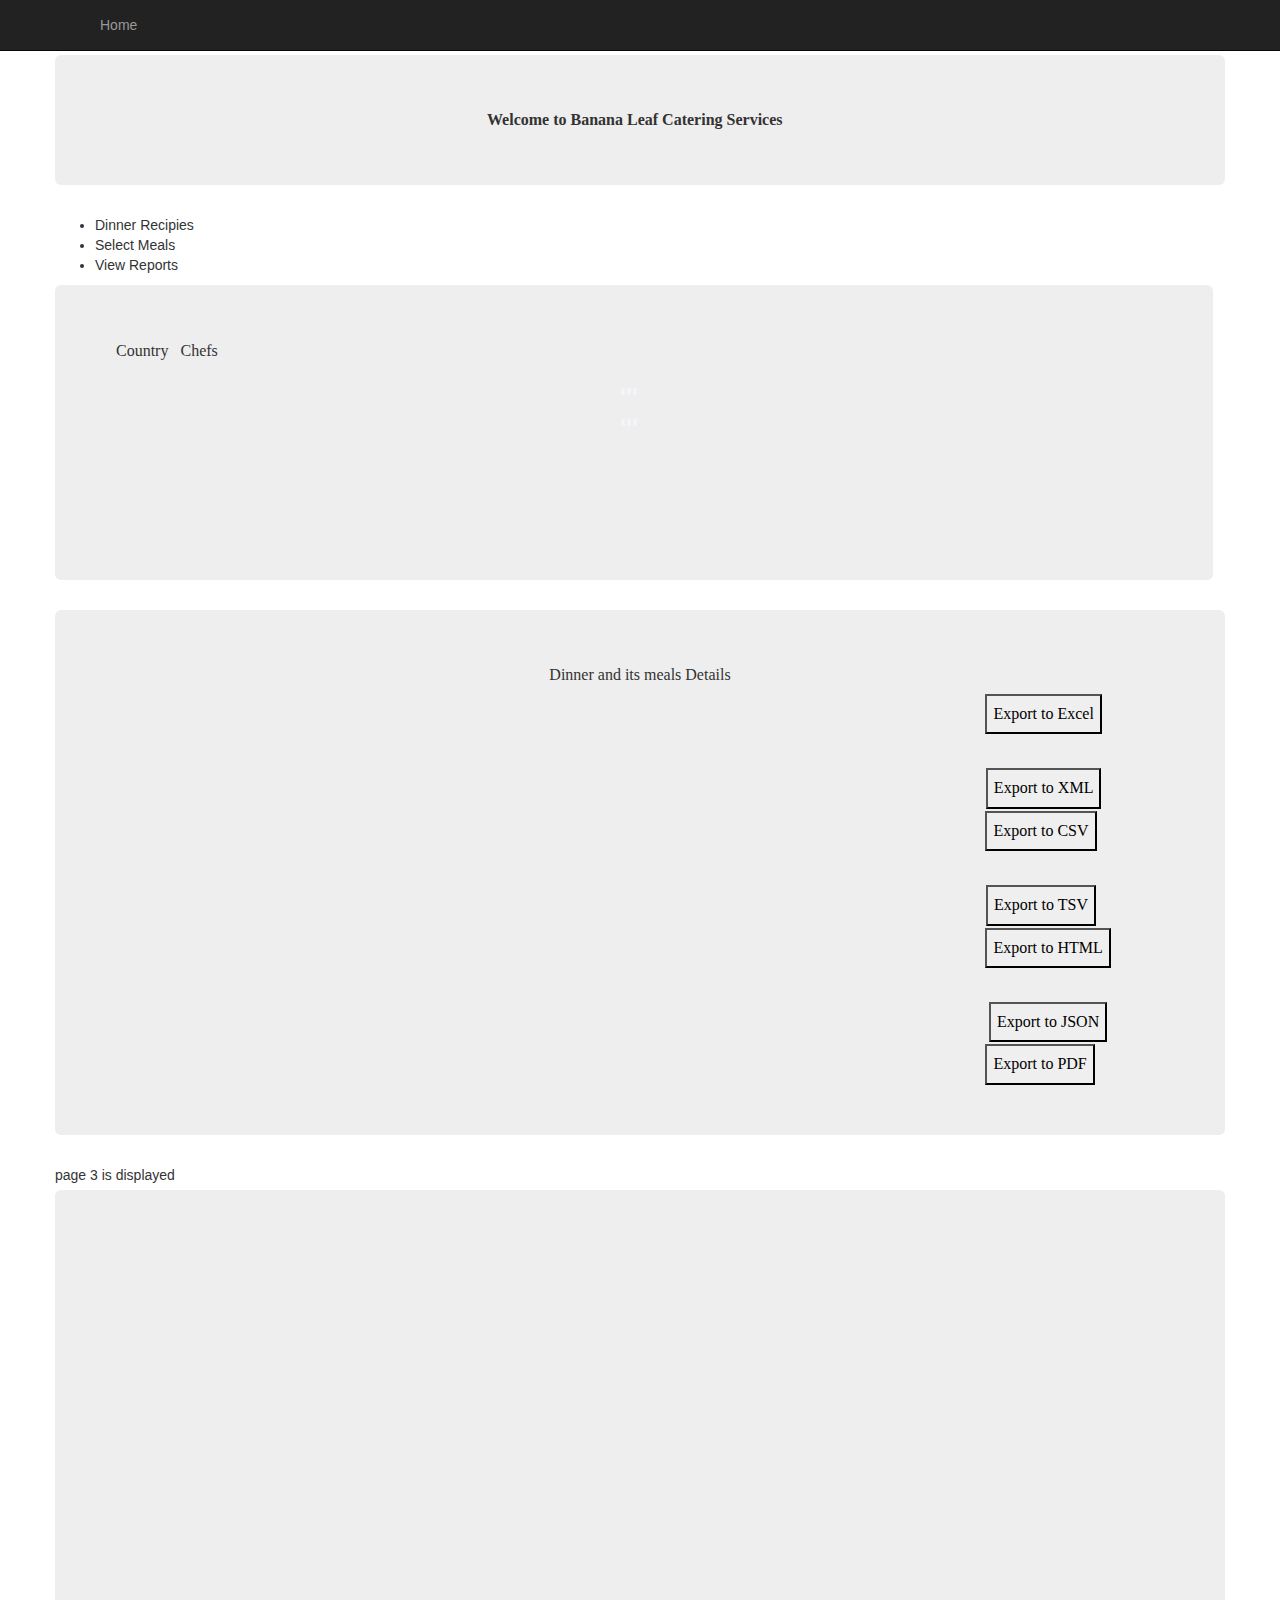
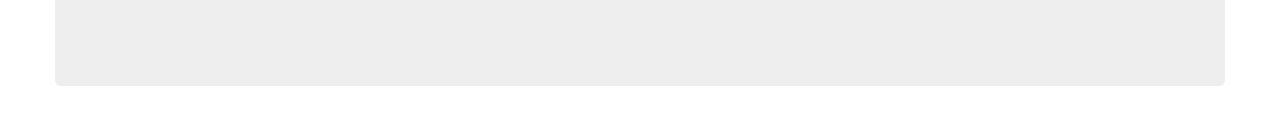
==== commit b53e98b8: "[imad-console] Updates ui/index.html" ====
--- a/ui/index.html
+++ b/ui/index.html
@@ -4,33 +4,33 @@
             <title>Home Page - My ASP.NET Application</title>
             <script type="text/javascript" src="http://code.jquery.com/jquery-1.7.1.min.js"></script>
             <script type="text/javascript" src=/ui/main.js ></script>
-            <!--<link href="/ui/bootstrap.css" rel="stylesheet"/>-->
-            <!--<link href="/ui/style.css" rel="stylesheet" />-->
-            <!--<link href="/ui/POET.css" rel="stylesheet" />-->
-            <!--<link rel="stylesheet" href="/jqwidgets/styles/jqx.base.css" type="text/css" />-->
-            <!--<script type="text/javascript" src="/scripts/jquery-1.11.1.min.js"></script>-->
-            <!--<script type="text/javascript" src="/scripts/demos.js"></script>-->
-            <!--<script type="text/javascript" src="/jqwidgets/jqxcore.js"></script>-->
-            <!--<script type="text/javascript" src="/jqwidgets/jqxbuttons.js"></script>-->
-            <!--<script type="text/javascript" src="/jqwidgets/jqxDropDownList.js"></script>-->
-            <!--<script type="text/javascript" src="/jqwidgets/jqxcombobox.js"></script>-->
-            <!--<script type="text/javascript" src="/jqwidgets/jqxscrollbar.js"></script>-->
-            <!--<script type="text/javascript" src="/jqwidgets/jqxdraw.js"></script>-->
-            <!--<script type="text/javascript" src="/jqwidgets/jqxchart.core.js"></script>-->
-            <!--<script type="text/javascript" src="/jqwidgets/jqxdata.js"></script>-->
-            <!--<script type="text/javascript" src="/jqwidgets/jqxmenu.js"></script>-->
-            <!--<script type="text/javascript" src="/jqwidgets/jqxgrid.js"></script>-->
-            <!--<script type="text/javascript" src="/jqwidgets/jqxgrid.selection.js"></script>-->
-            <!--<script type="text/javascript" src="/jqwidgets/jqxgrid.filter.js"></script>-->
-            <!--<script type="text/javascript" src="/jqwidgets/jqxgrid.sort.js"></script>-->
-            <!--<script type="text/javascript" src="/jqwidgets/jqxnavbar.js"></script>-->
-            <!--<script type="text/javascript" src="/jqwidgets/jqxwindow.js"></script>-->
-            <!--<script type="text/javascript" src="/jqwidgets/jqxsplitter.js"></script>-->
-            <!--<script type="text/javascript" src="/jqwidgets/jqxgrid.columnsresize.js"></script> -->
-            <!--<script type="text/javascript" src="/jqwidgets/jqxdata.js"></script> -->
-            <!--<script type="text/javascript" src="/jqwidgets/jqxdata.export.js"></script> -->
-            <!--<script type="text/javascript" src="/jqwidgets/jqxgrid.export.js"></script> -->
-            <!--<link href="/favicon.ico" rel="shortcut icon" type="image/x-icon" />-->
+            <link href="/ui/bootstrap.css" rel="stylesheet"/>
+            <link href="/ui/style.css" rel="stylesheet" />
+            <link href="/ui/POET.css" rel="stylesheet" />
+            <link rel="stylesheet" href="/jqwidgets/styles/jqx.base.css" type="text/css" />
+            <script type="text/javascript" src="/scripts/jquery-1.11.1.min.js"></script>
+            <script type="text/javascript" src="/scripts/demos.js"></script>
+            <script type="text/javascript" src="/jqwidgets/jqxcore.js"></script>
+            <script type="text/javascript" src="/jqwidgets/jqxbuttons.js"></script>
+            <script type="text/javascript" src="/jqwidgets/jqxDropDownList.js"></script>
+            <script type="text/javascript" src="/jqwidgets/jqxcombobox.js"></script>
+            <script type="text/javascript" src="/jqwidgets/jqxscrollbar.js"></script>
+            <script type="text/javascript" src="/jqwidgets/jqxdraw.js"></script>
+            <script type="text/javascript" src="/jqwidgets/jqxchart.core.js"></script>
+            <script type="text/javascript" src="/jqwidgets/jqxdata.js"></script>
+            <script type="text/javascript" src="/jqwidgets/jqxmenu.js"></script>
+            <script type="text/javascript" src="/jqwidgets/jqxgrid.js"></script>
+            <script type="text/javascript" src="/jqwidgets/jqxgrid.selection.js"></script>
+            <script type="text/javascript" src="/jqwidgets/jqxgrid.filter.js"></script>
+            <script type="text/javascript" src="/jqwidgets/jqxgrid.sort.js"></script>
+            <script type="text/javascript" src="/jqwidgets/jqxnavbar.js"></script>
+            <script type="text/javascript" src="/jqwidgets/jqxwindow.js"></script>
+            <script type="text/javascript" src="/jqwidgets/jqxsplitter.js"></script>
+            <script type="text/javascript" src="/jqwidgets/jqxgrid.columnsresize.js"></script> 
+            <script type="text/javascript" src="/jqwidgets/jqxdata.js"></script> 
+            <script type="text/javascript" src="/jqwidgets/jqxdata.export.js"></script> 
+            <script type="text/javascript" src="/jqwidgets/jqxgrid.export.js"></script> 
+            <link href="/favicon.ico" rel="shortcut icon" type="image/x-icon" />
         </head>
     <body>
         <div class="navbar navbar-inverse navbar-fixed-top">
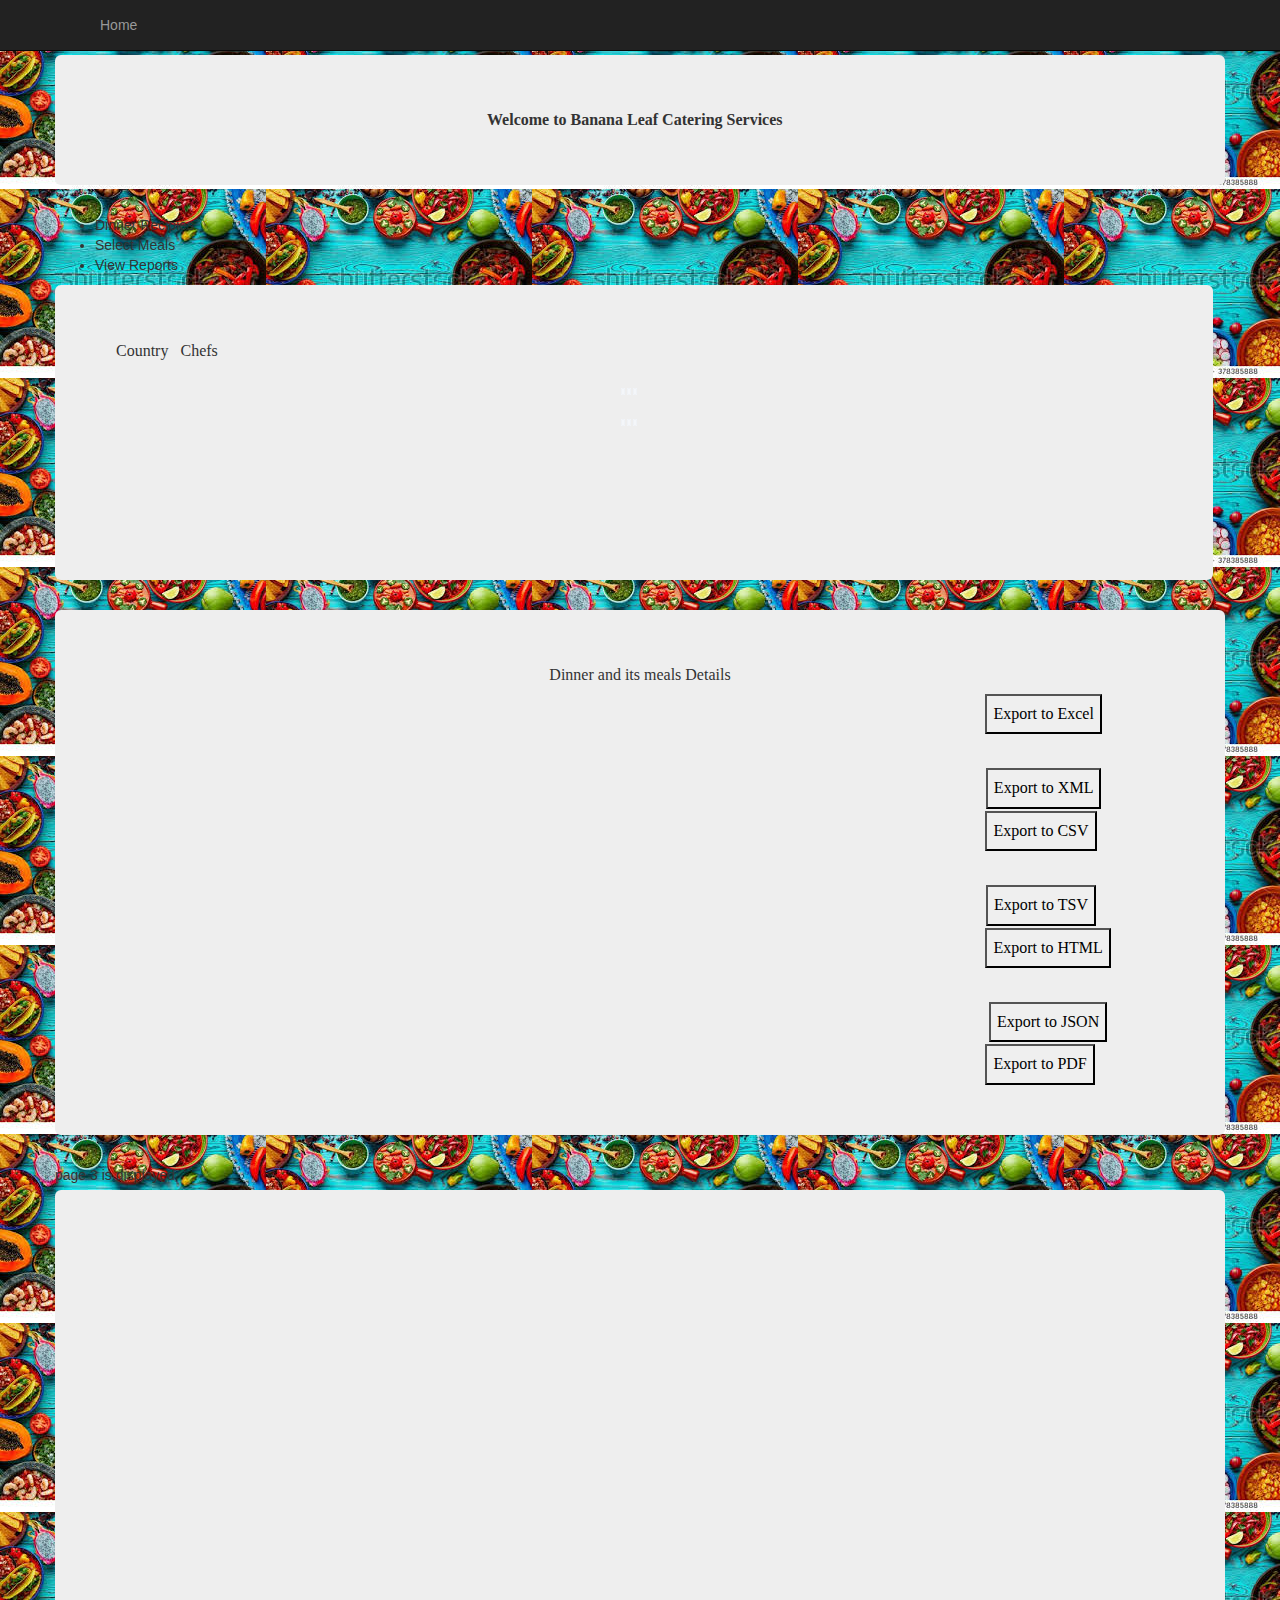
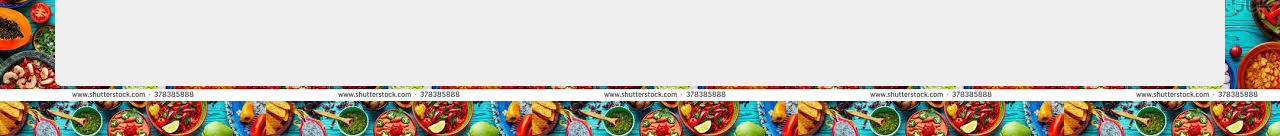
==== commit 4119cd07: "changes done" ====
--- a/ui/index.html
+++ b/ui/index.html
@@ -1,172 +1,172 @@
-  <!doctype html>
-    <html>
-        <head>
-            <title>Home Page - My ASP.NET Application</title>
-            <script type="text/javascript" src="http://code.jquery.com/jquery-1.7.1.min.js"></script>
-            <script type="text/javascript" src=/ui/main.js ></script>
-            <link href="/ui/bootstrap.css" rel="stylesheet"/>
-            <link href="/ui/style.css" rel="stylesheet" />
-            <link href="/ui/POET.css" rel="stylesheet" />
-            <link rel="stylesheet" href="/jqwidgets/styles/jqx.base.css" type="text/css" />
-            <script type="text/javascript" src="/scripts/jquery-1.11.1.min.js"></script>
-            <script type="text/javascript" src="/scripts/demos.js"></script>
-            <script type="text/javascript" src="/jqwidgets/jqxcore.js"></script>
-            <script type="text/javascript" src="/jqwidgets/jqxbuttons.js"></script>
-            <script type="text/javascript" src="/jqwidgets/jqxDropDownList.js"></script>
-            <script type="text/javascript" src="/jqwidgets/jqxcombobox.js"></script>
-            <script type="text/javascript" src="/jqwidgets/jqxscrollbar.js"></script>
-            <script type="text/javascript" src="/jqwidgets/jqxdraw.js"></script>
-            <script type="text/javascript" src="/jqwidgets/jqxchart.core.js"></script>
-            <script type="text/javascript" src="/jqwidgets/jqxdata.js"></script>
-            <script type="text/javascript" src="/jqwidgets/jqxmenu.js"></script>
-            <script type="text/javascript" src="/jqwidgets/jqxgrid.js"></script>
-            <script type="text/javascript" src="/jqwidgets/jqxgrid.selection.js"></script>
-            <script type="text/javascript" src="/jqwidgets/jqxgrid.filter.js"></script>
-            <script type="text/javascript" src="/jqwidgets/jqxgrid.sort.js"></script>
-            <script type="text/javascript" src="/jqwidgets/jqxnavbar.js"></script>
-            <script type="text/javascript" src="/jqwidgets/jqxwindow.js"></script>
-            <script type="text/javascript" src="/jqwidgets/jqxsplitter.js"></script>
-            <script type="text/javascript" src="/jqwidgets/jqxgrid.columnsresize.js"></script> 
-            <script type="text/javascript" src="/jqwidgets/jqxdata.js"></script> 
-            <script type="text/javascript" src="/jqwidgets/jqxdata.export.js"></script> 
-            <script type="text/javascript" src="/jqwidgets/jqxgrid.export.js"></script> 
-            <link href="/favicon.ico" rel="shortcut icon" type="image/x-icon" />
-        </head>
-    <body>
-        <div class="navbar navbar-inverse navbar-fixed-top">
-                <div class="container">
-                    <div class="navbar-header">
-                        <button type="button" class="navbar-toggle" data-toggle="collapse" data-target=".navbar-collapse">
-                            <span class="icon-bar"></span>
-                            <span class="icon-bar"></span>
-                            <span class="icon-bar"></span>
-                        </button>
-                    </div>
-                    <div class="navbar-collapse collapse">
-                        <ul class="nav navbar-nav">
-                            <li><a href="./">Home</a></li>
-                            
-                        </ul>
-                        
-                                
-                            
-                    </div>
-                </div>
-            </div>
-        <div class="container body-content">
-
-        <div class="jumbotron" style="height:2%" >
-        <div style="width:99%; height:2%; font-size:16px; font-family:verdana; text-align:center">
-       <b> Welcome to Banana Leaf Catering Services</b>    
-        </div>
-        </div>
-
-        <div id="jqxNavBar" style="margin-top:30px;">
-        <ul>
-        <li>Dinner Recipies</li>
-        <li>Select Meals</li>
-        <li>View Reports</li>
-        </ul>
-        </div>
-        
-            
-                <!--<div class="jumbotron" style=" height:400px; font-family:verdana; font-size:20;position:relative">
-                <div id= "appName" style="align:center;padding-left:500px; " >BANANA LEAF CATERING SERVICES</div>
-                <br>
-                <br>
-                <div id="meal1" style=""><img src="/Pictures/Meals/11.jpg" alt="" /></div>
-                <div id="meal2"><img src="/Pictures/Meals/12.jpg" alt="" /></div>
-                <div id="meal3"><img src="/Pictures/Meals/13.jpg" alt="" /></div>
-                <div id="meal4"><img src="/Pictures/Meals/14.jpg" alt="" /></div>
-
-                </div>-->
-        
-        <div id="page1" style="width: 99%; ">
-        <div class="jumbotron"  >
-            <!--<div class="testscroll">-->
-            <div style="width: 99%; ">
-                <div id = 'filterClass'>
-                <table>
-                <tr style="width:75%, height:'10px'; padding-bottom: '2px'; ">
-                <td style="font-family:verdana; font-size: 12pt;">Country</td><td></td><td></td>
-                <td><div id = 'jqxCountry' style="width:32%"></div></td><td></td><td></td>
-                <td style="font-family:verdana; font-size: 12pt">Chefs</td><td></td><td></td>
-                <td><div id = 'jqxChef' style="width:32%"></div></td>
-                </tr>              
-                </table>
-                </div>
-            
-            <div id="tableList">
-                    <div id="mainSplitter">
-                        <div class="splitter-panel">
-                            <div style="padding-bottom:10px"></div>
-                            <div class="testscroll" style="height:40%">
-                            <div id="jqxListBox" style="margin-left:15px"></div>
-                             
-                            <p id="loading">
-                            <img src="/themes/black-cab/loading.gif" alt="Loading…" />
-                            </p>
-                            </div>
-                            <div style="font-size: 13px; font-family: Verdana;" id="selectionlog"></div>
-                            <div style="font-size: 13px; font-family: Verdana;" id = "notes"></div>
-                        </div>
-                        <div class="splitter-panel">
-                             <div class="testscroll" style="height:100%">
-                            <div id= "panel2"></div>
-                            <p id="loading">
-                            <img src="/themes/black-cab/loading.gif" alt="Loading…" />
-                            </p>
-                            </div><br><br>
-                        </div>
-                    </div>
-               
-            </div>
-             
-            </div>
-            </div>
-           
-        </div>
-        <!--</div>-->
-        <div id="page2">
-            <div class="jumbotron" style="font-size:16px; font-family:verdana;text-align: center;" > Dinner and its meals Details
-            <table>
-            <tr ><td style="width:70%;height:90%">
-            <div id= 'jqxChefMealsGrid'  ></div></td>
-            <td style="width:30%;height:90%">
-             <div >
-                 <table><tr><td>
-            <div style='margin-left: 170px; float: left;'>
-                <input type="button" value="Export to Excel" id='excelExport' />
-                <br /><br />
-                <input type="button" value="Export to XML" id='xmlExport' />
-            </div></td></tr><tr><td>
-            <div style='margin-left: 170px;  float: left;'>
-                <input type="button" value="Export to CSV" id='csvExport' />
-                <br /><br />
-                <input type="button" value="Export to TSV" id='tsvExport' />
-            </div></td></tr><tr><td>
-            <div style=' margin-left: 170px; float: left;'>
-                <input type="button" value="Export to HTML" id='htmlExport' />
-                <br /><br />
-                <input type="button" value="Export to JSON" id='jsonExport' />
-            </div></td></tr><tr><td>
-            <div style='margin-left: 170px; float: left;'>
-                <input type="button" value="Export to PDF" id='pdfExport' />
-            </div></td></tr></table>
-        </div></td>
-        </tr></table>
-          </div>
-        </div>
-        <div id="page3">
-            page 3 is displayed
-            <div class="jumbotron"  >
-            <div id= "loadCharts" style = "width:99%">
-            <div id='chartContainer' style="width:99%; height:400px;  "></div>
-            </div>
-            </div>
-        </div>
-        </div>
-        <div id = "selectedDinner"></div>
-        
-    </body>
-    </html>+    <!doctype html>
+    <html>
+        <head>
+            <title>
+        Home Page - My ASP.NET Application
+        </title>
+            <script type="text/javascript" src="http://code.jquery.com/jquery-1.7.1.min.js"></script>
+            <script type="text/javascript" src=/ui/main.js ></script>
+            <link href="/ui/bootstrap.css" rel="stylesheet"/>
+            <link href="/ui/style.css" rel="stylesheet" />
+            <link href="/ui/POET.css" rel="stylesheet" />
+            <link rel="stylesheet" href="/jqwidgets/styles/jqx.base.css" type="text/css" />
+            <script type="text/javascript" src="/scripts/jquery-1.11.1.min.js"></script>
+            <script type="text/javascript" src="/scripts/demos.js"></script>
+            <script type="text/javascript" src="/jqwidgets/jqxcore.js"></script>
+            <script type="text/javascript" src="/jqwidgets/jqxbuttons.js"></script>
+            <script type="text/javascript" src="/jqwidgets/jqxDropDownList.js"></script>
+            <script type="text/javascript" src="/jqwidgets/jqxlistbox.js"></script>
+            <script type="text/javascript" src="/jqwidgets/jqxcombobox.js"></script>
+            <script type="text/javascript" src="/jqwidgets/jqxscrollbar.js"></script>
+            <script type="text/javascript" src="/jqwidgets/jqxdraw.js"></script>
+            <script type="text/javascript" src="/jqwidgets/jqxchart.core.js"></script>
+            <script type="text/javascript" src="/jqwidgets/jqxdata.js"></script>
+            <script type="text/javascript" src="/jqwidgets/jqxmenu.js"></script>
+            <script type="text/javascript" src="/jqwidgets/jqxgrid.js"></script>
+            <script type="text/javascript" src="/jqwidgets/jqxgrid.selection.js"></script>
+            <script type="text/javascript" src="/jqwidgets/jqxgrid.filter.js"></script>
+            <script type="text/javascript" src="/jqwidgets/jqxgrid.sort.js"></script>
+            <script type="text/javascript" src="/jqwidgets/jqxnavbar.js"></script>
+            <script type="text/javascript" src="/jqwidgets/jqxwindow.js"></script>
+            <script type="text/javascript" src="/jqwidgets/jqxsplitter.js"></script>
+            <script type="text/javascript" src="/jqwidgets/jqxgrid.columnsresize.js"></script> 
+            <script type="text/javascript" src="/jqwidgets/jqxdata.js"></script> 
+            <script type="text/javascript" src="/jqwidgets/jqxdata.export.js"></script> 
+            <script type="text/javascript" src="/jqwidgets/jqxgrid.export.js"></script> 
+            <link href="/favicon.ico" rel="shortcut icon" type="image/x-icon" />
+        </head>
+    
+        <body background="/Pictures/Meals/background.jpg" >
+            <div class="navbar navbar-inverse navbar-fixed-top">
+                <div class="container">
+                    <div class="navbar-header">
+                        <button type="button" class="navbar-toggle" data-toggle="collapse" data-target=".navbar-collapse">
+                            <span class="icon-bar"></span>
+                            <span class="icon-bar"></span>
+                            <span class="icon-bar"></span>
+                        </button>
+                    </div>
+                    <div class="navbar-collapse collapse">
+                        <ul class="nav navbar-nav">
+                            <li><a href="./">Home</a></li>
+                        </ul>    
+                    </div>
+                </div>
+            </div>
+        <div class="container body-content">
+
+        <div class="jumbotron" style="height:2%" >
+        <div style="width:99%; height:2%; font-size:16px; font-family:verdana; text-align:center">
+       <b> Welcome to Banana Leaf Catering Services</b>    
+        </div>
+        </div>
+
+        <div id="jqxNavBar" style="margin-top:30px;">
+        <ul>
+        <li>Dinner Recipies</li>
+        <li>Select Meals</li>
+        <li>View Reports</li>
+        </ul>
+        </div>
+        
+            
+                <!--<div class="jumbotron" style=" height:400px; font-family:verdana; font-size:20;position:relative">
+                <div id= "appName" style="align:center;padding-left:500px; " >BANANA LEAF CATERING SERVICES</div>
+                <br>
+                <br>
+                <div id="meal1" style=""><img src="/Pictures/Meals/11.jpg" alt="" /></div>
+                <div id="meal2"><img src="/Pictures/Meals/12.jpg" alt="" /></div>
+                <div id="meal3"><img src="/Pictures/Meals/13.jpg" alt="" /></div>
+                <div id="meal4"><img src="/Pictures/Meals/14.jpg" alt="" /></div>
+
+                </div>-->
+        
+        <div id="page1" style="width: 99%; ">
+        <div class="jumbotron"  >
+            <!--<div class="testscroll">-->
+            <div style="width: 99%; ">
+                <div id = 'filterClass'>
+                <table>
+                <tr style="width:75%, height:'10px'; padding-bottom: '2px'; ">
+                <td style="font-family:verdana; font-size: 12pt;">Country</td><td></td><td></td>
+                <td><div id = 'jqxCountry' style="width:32%"></div></td><td></td><td></td>
+                <td style="font-family:verdana; font-size: 12pt">Chefs</td><td></td><td></td>
+                <td><div id = 'jqxChef' style="width:32%"></div></td>
+                </tr>              
+                </table>
+                </div>
+            
+            <div id="tableList">
+                    <div id="mainSplitter">
+                        <div class="splitter-panel">
+                            <div style="padding-bottom:10px"></div>
+                            <div class="testscroll" style="height:40%">
+                            <div id="jqxListBox" style="margin-left:15px"></div>
+                             
+                            <p id="loading">
+                            <img src="/themes/black-cab/loading.gif" alt="Loading…" />
+                            </p>
+                            </div>
+                            <div style="font-size: 13px; font-family: Verdana;" id="selectionlog"></div>
+                            <div style="font-size: 13px; font-family: Verdana;" id = "notes"></div>
+                        </div>
+                        <div class="splitter-panel">
+                             <div class="testscroll" style="height:100%">
+                            <div id= "panel2"></div>
+                            <p id="loading">
+                            <img src="/themes/black-cab/loading.gif" alt="Loading…" />
+                            </p>
+                            </div><br><br>
+                        </div>
+                    </div>
+               
+            </div>
+             
+            </div>
+            </div>
+           
+        </div>
+        <!--</div>-->
+        <div id="page2">
+            <div class="jumbotron" style="font-size:16px; font-family:verdana;text-align: center;" > Dinner and its meals Details
+            <table>
+            <tr ><td style="width:70%;height:90%">
+            <div id= 'jqxChefMealsGrid'  ></div></td>
+            <td style="width:30%;height:90%">
+             <div >
+                 <table><tr><td>
+            <div style='margin-left: 170px; float: left;'>
+                <input type="button" value="Export to Excel" id='excelExport' />
+                <br /><br />
+                <input type="button" value="Export to XML" id='xmlExport' />
+            </div></td></tr><tr><td>
+            <div style='margin-left: 170px;  float: left;'>
+                <input type="button" value="Export to CSV" id='csvExport' />
+                <br /><br />
+                <input type="button" value="Export to TSV" id='tsvExport' />
+            </div></td></tr><tr><td>
+            <div style=' margin-left: 170px; float: left;'>
+                <input type="button" value="Export to HTML" id='htmlExport' />
+                <br /><br />
+                <input type="button" value="Export to JSON" id='jsonExport' />
+            </div></td></tr><tr><td>
+            <div style='margin-left: 170px; float: left;'>
+                <input type="button" value="Export to PDF" id='pdfExport' />
+            </div></td></tr></table>
+        </div></td>
+        </tr></table>
+          </div>
+        </div>
+        <div id="page3">
+            page 3 is displayed
+            <div class="jumbotron"  >
+            <div id= "loadCharts" style = "width:99%">
+            <div id='chartContainer' style="width:99%; height:400px;  "></div>
+            </div>
+            </div>
+        </div>
+        </div>
+        <div id = "selectedDinner"></div>
+        
+         </body>
+    </html>
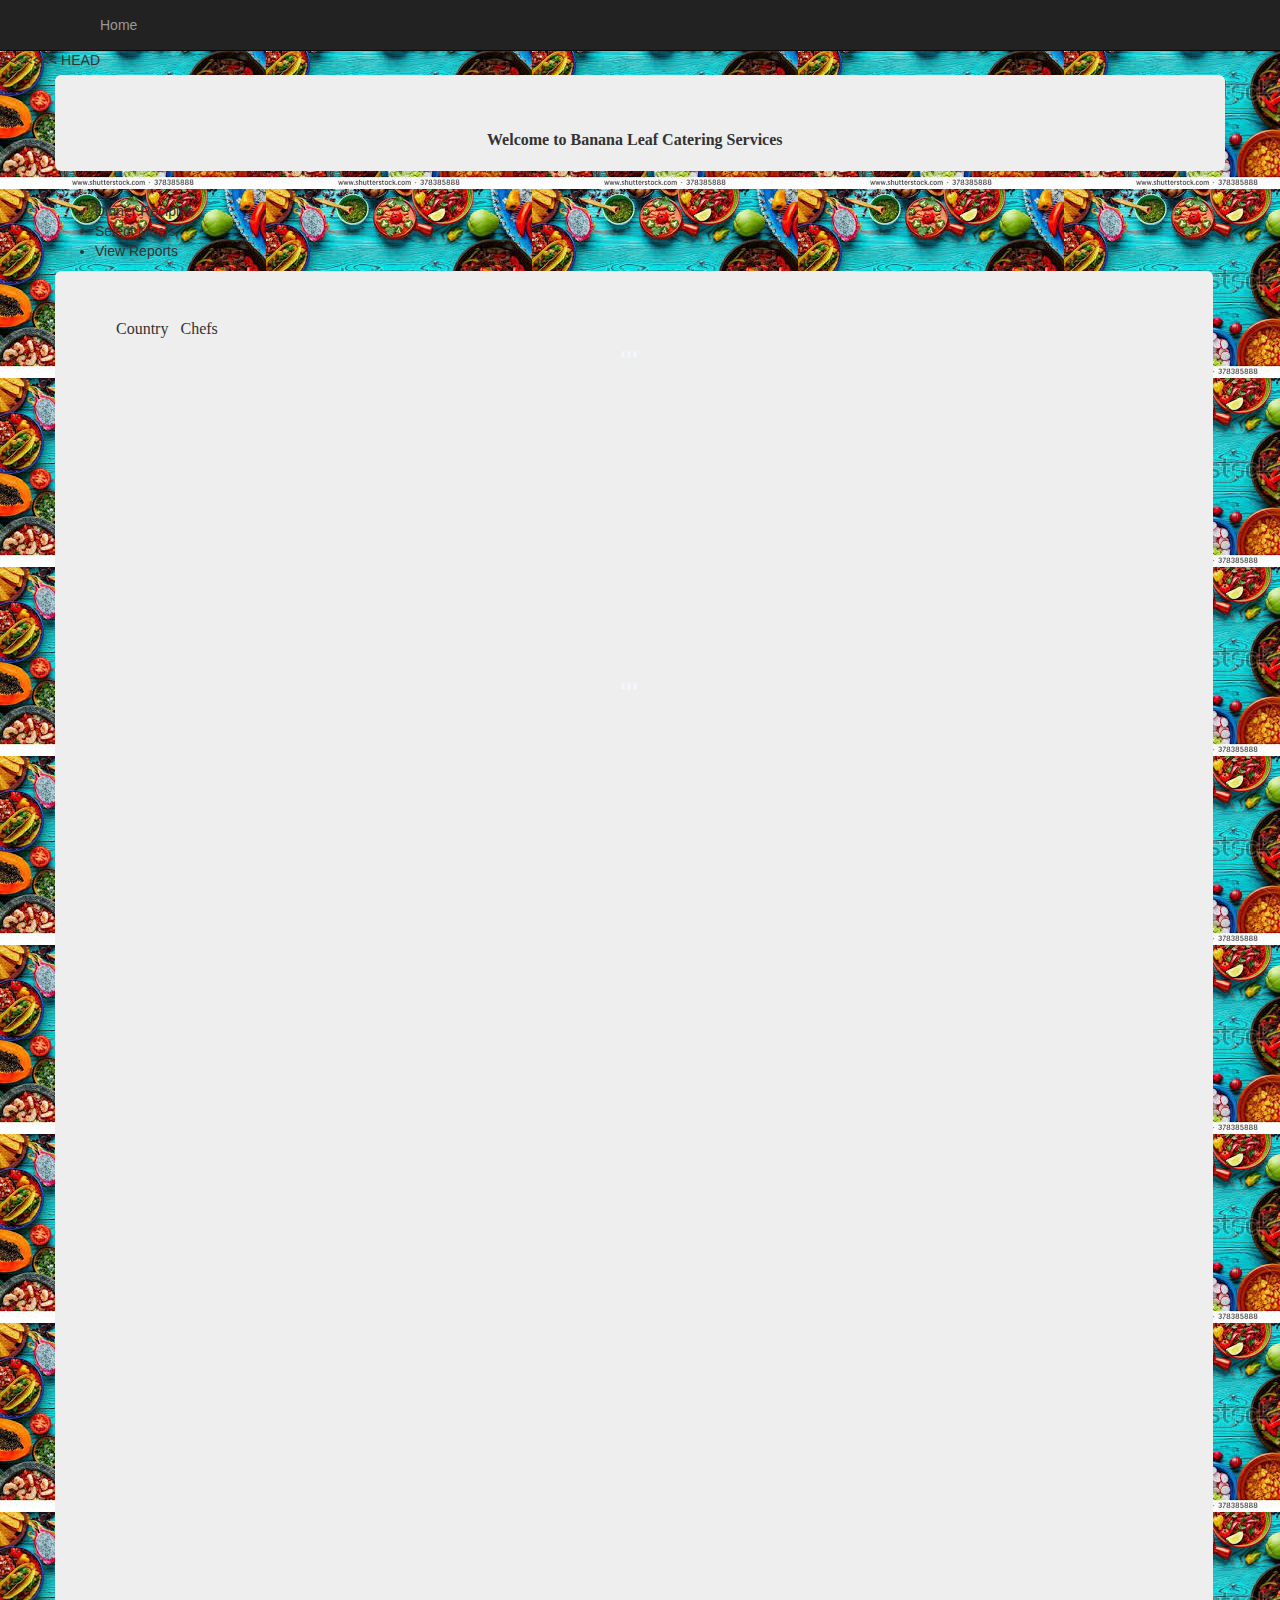
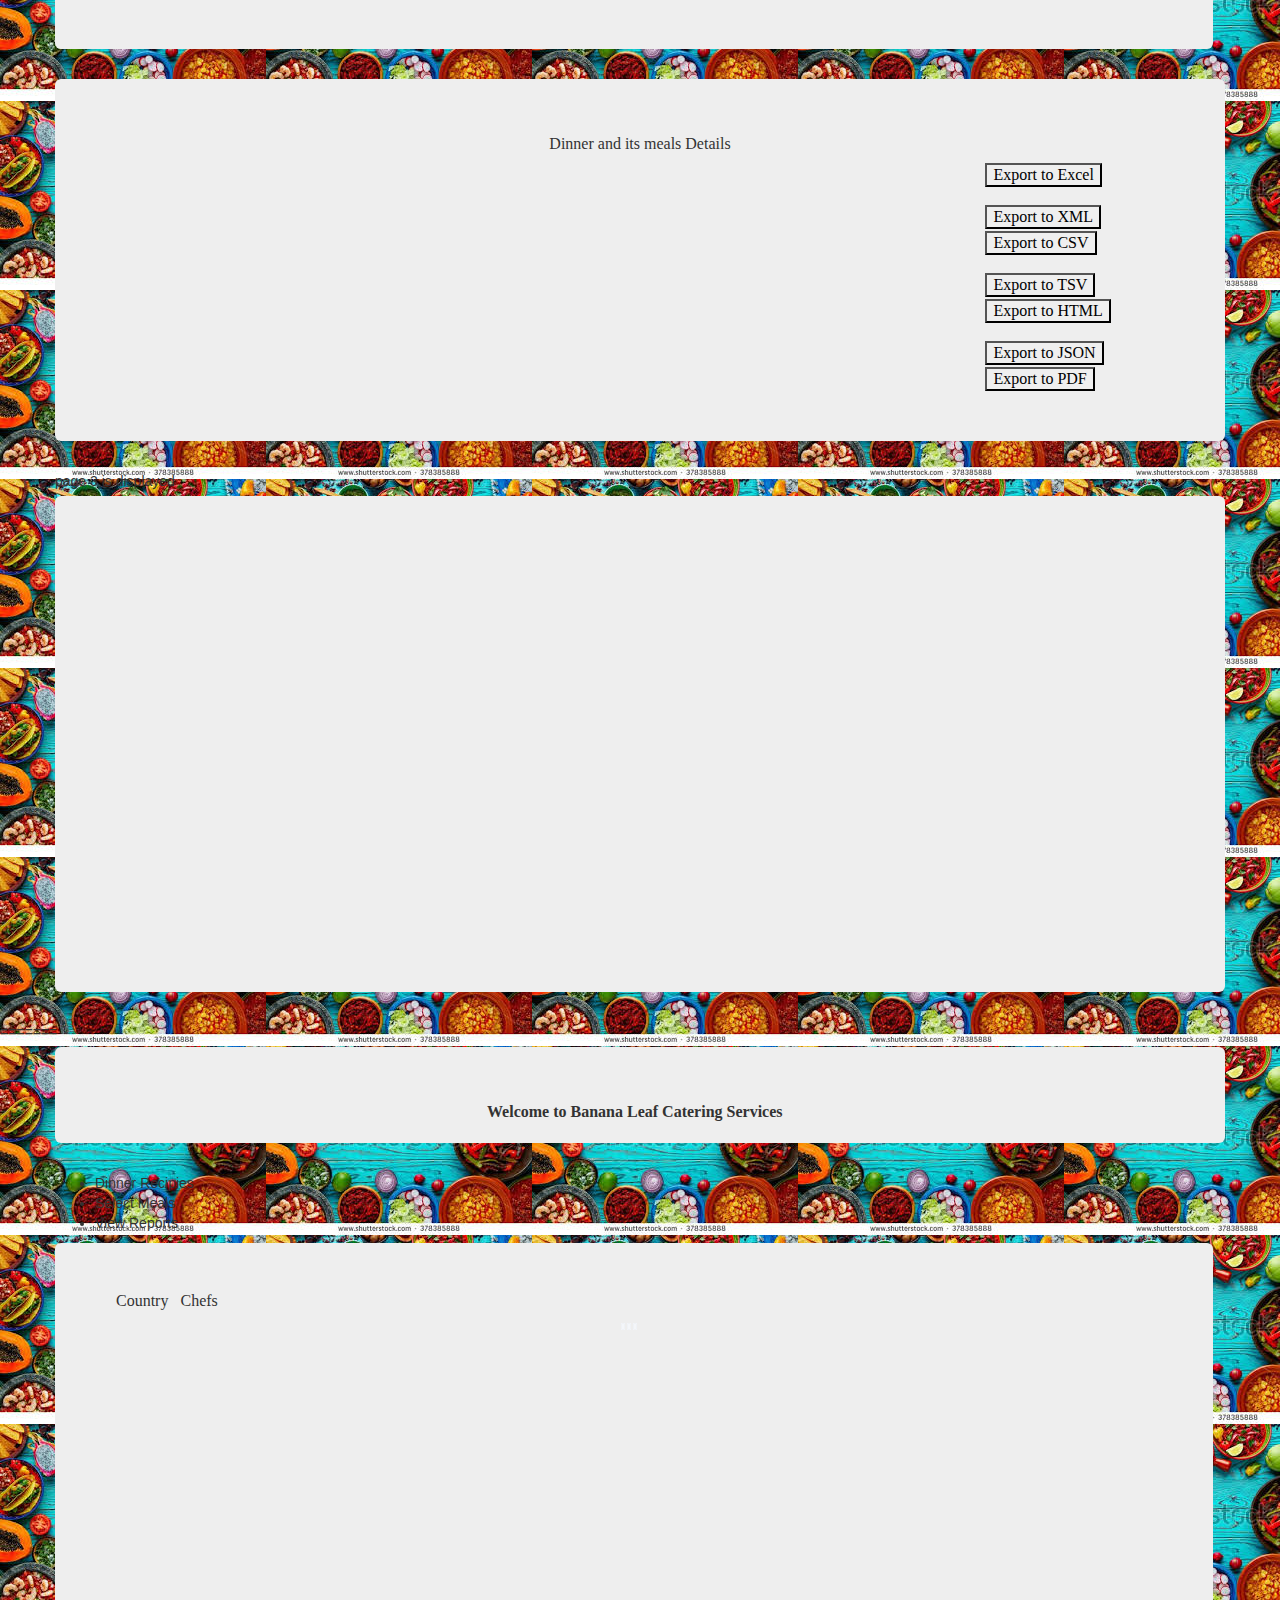
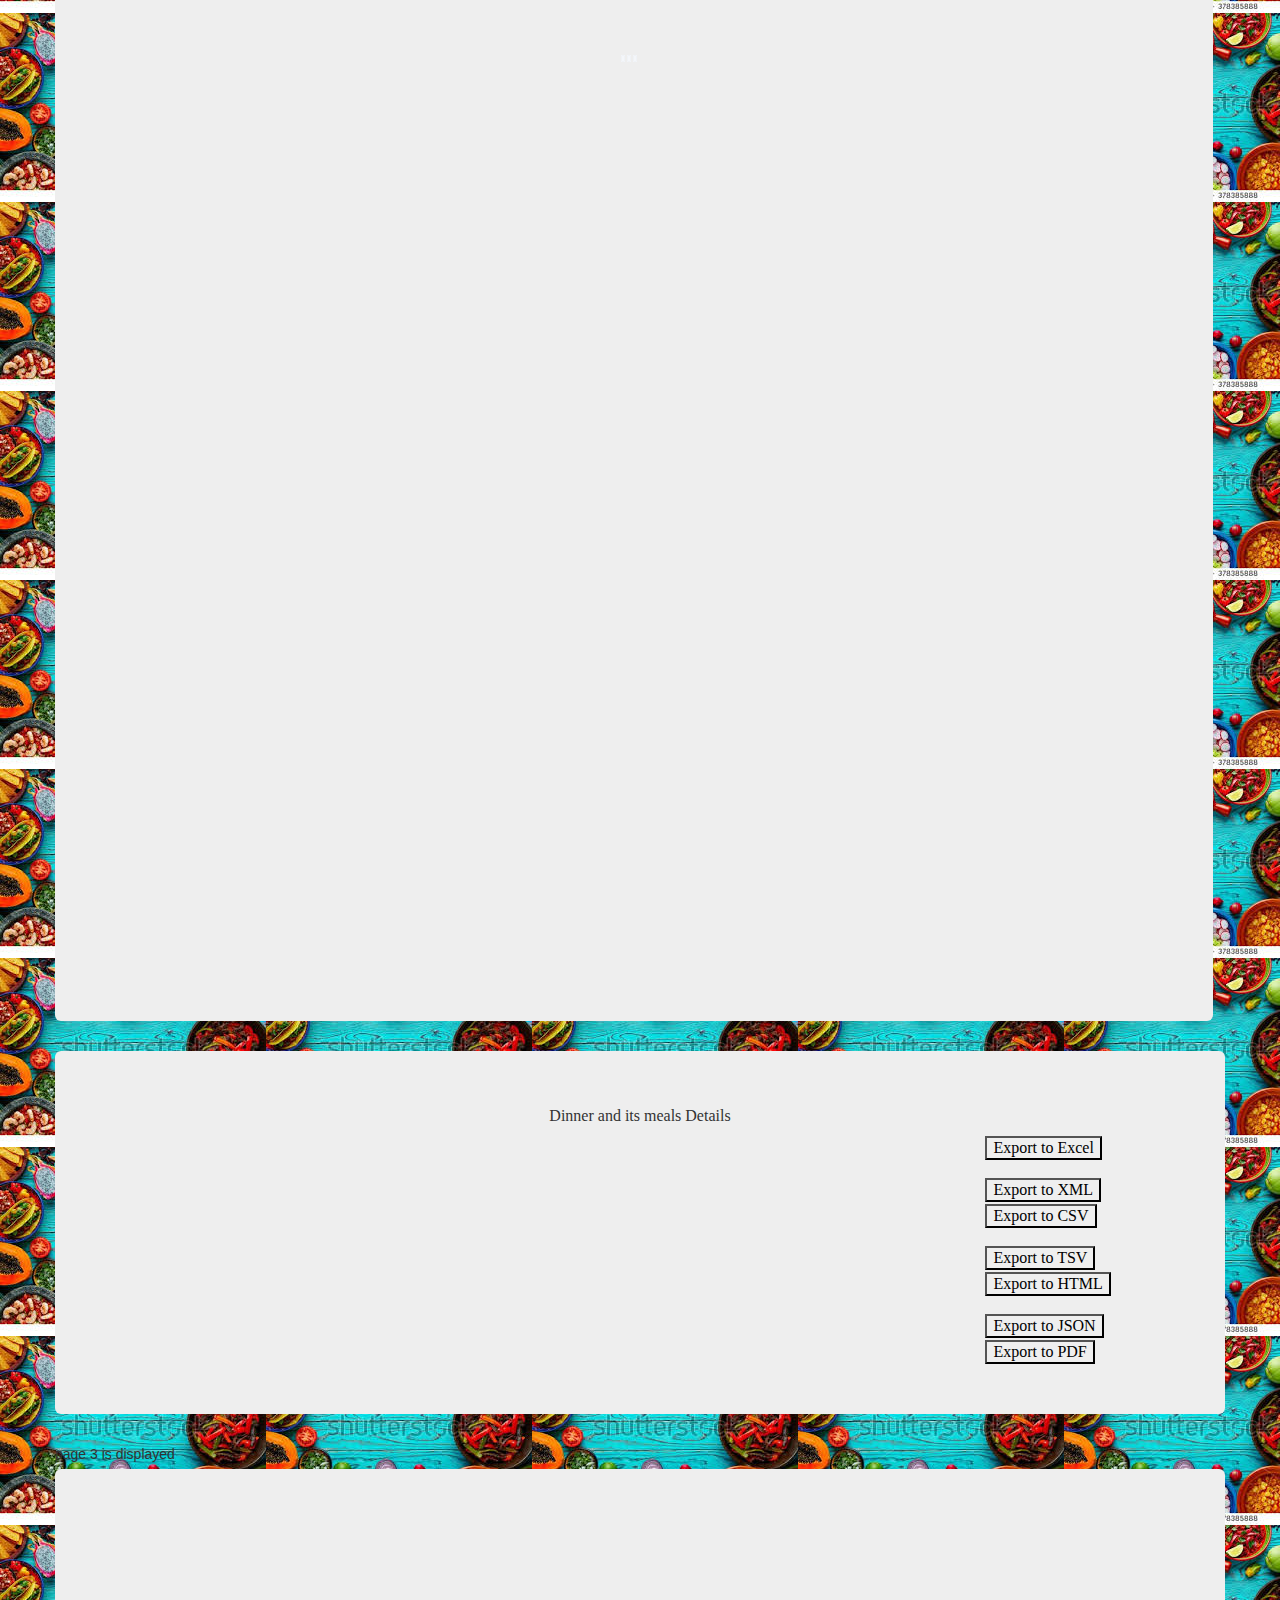
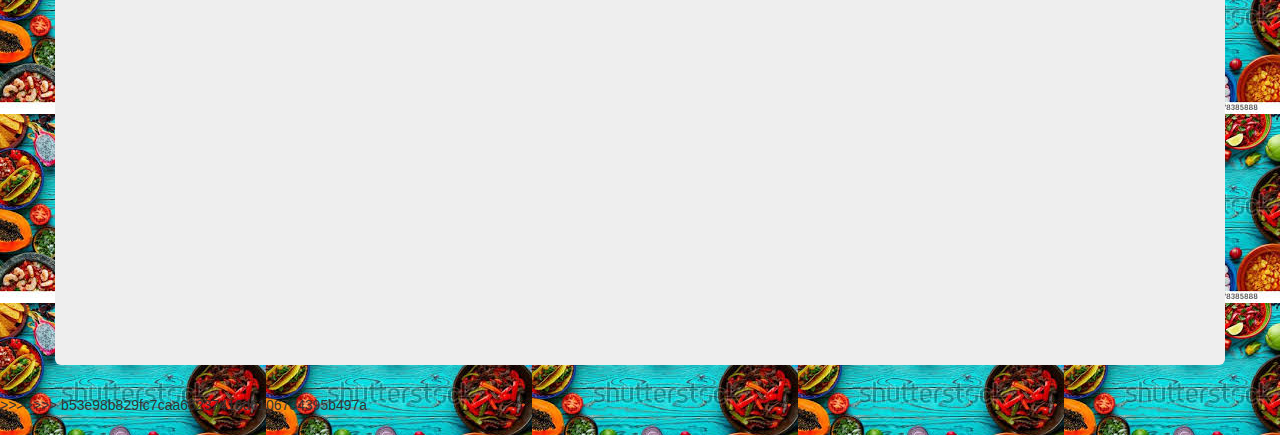
==== commit 204062ca: "change done" ====
--- a/ui/index.html
+++ b/ui/index.html
@@ -1,3 +1,4 @@
+<<<<<<< HEAD
     <!doctype html>
     <html>
         <head>
@@ -170,3 +171,177 @@
         
          </body>
     </html>
+=======
+  <!doctype html>
+    <html>
+        <head>
+            <title>Home Page - My ASP.NET Application</title>
+            <script type="text/javascript" src="http://code.jquery.com/jquery-1.7.1.min.js"></script>
+            <script type="text/javascript" src=/ui/main.js ></script>
+            <link href="/ui/bootstrap.css" rel="stylesheet"/>
+            <link href="/ui/style.css" rel="stylesheet" />
+            <link href="/ui/POET.css" rel="stylesheet" />
+            <link rel="stylesheet" href="/jqwidgets/styles/jqx.base.css" type="text/css" />
+            <script type="text/javascript" src="/scripts/jquery-1.11.1.min.js"></script>
+            <script type="text/javascript" src="/scripts/demos.js"></script>
+            <script type="text/javascript" src="/jqwidgets/jqxcore.js"></script>
+            <script type="text/javascript" src="/jqwidgets/jqxbuttons.js"></script>
+            <script type="text/javascript" src="/jqwidgets/jqxDropDownList.js"></script>
+            <script type="text/javascript" src="/jqwidgets/jqxcombobox.js"></script>
+            <script type="text/javascript" src="/jqwidgets/jqxscrollbar.js"></script>
+            <script type="text/javascript" src="/jqwidgets/jqxdraw.js"></script>
+            <script type="text/javascript" src="/jqwidgets/jqxchart.core.js"></script>
+            <script type="text/javascript" src="/jqwidgets/jqxdata.js"></script>
+            <script type="text/javascript" src="/jqwidgets/jqxmenu.js"></script>
+            <script type="text/javascript" src="/jqwidgets/jqxgrid.js"></script>
+            <script type="text/javascript" src="/jqwidgets/jqxgrid.selection.js"></script>
+            <script type="text/javascript" src="/jqwidgets/jqxgrid.filter.js"></script>
+            <script type="text/javascript" src="/jqwidgets/jqxgrid.sort.js"></script>
+            <script type="text/javascript" src="/jqwidgets/jqxnavbar.js"></script>
+            <script type="text/javascript" src="/jqwidgets/jqxwindow.js"></script>
+            <script type="text/javascript" src="/jqwidgets/jqxsplitter.js"></script>
+            <script type="text/javascript" src="/jqwidgets/jqxgrid.columnsresize.js"></script> 
+            <script type="text/javascript" src="/jqwidgets/jqxdata.js"></script> 
+            <script type="text/javascript" src="/jqwidgets/jqxdata.export.js"></script> 
+            <script type="text/javascript" src="/jqwidgets/jqxgrid.export.js"></script> 
+            <link href="/favicon.ico" rel="shortcut icon" type="image/x-icon" />
+        </head>
+    <body>
+        <div class="navbar navbar-inverse navbar-fixed-top">
+                <div class="container">
+                    <div class="navbar-header">
+                        <button type="button" class="navbar-toggle" data-toggle="collapse" data-target=".navbar-collapse">
+                            <span class="icon-bar"></span>
+                            <span class="icon-bar"></span>
+                            <span class="icon-bar"></span>
+                        </button>
+                    </div>
+                    <div class="navbar-collapse collapse">
+                        <ul class="nav navbar-nav">
+                            <li><a href="./">Home</a></li>
+                            
+                        </ul>
+                        
+                                
+                            
+                    </div>
+                </div>
+            </div>
+        <div class="container body-content">
+
+        <div class="jumbotron" style="height:2%" >
+        <div style="width:99%; height:2%; font-size:16px; font-family:verdana; text-align:center">
+       <b> Welcome to Banana Leaf Catering Services</b>    
+        </div>
+        </div>
+
+        <div id="jqxNavBar" style="margin-top:30px;">
+        <ul>
+        <li>Dinner Recipies</li>
+        <li>Select Meals</li>
+        <li>View Reports</li>
+        </ul>
+        </div>
+        
+            
+                <!--<div class="jumbotron" style=" height:400px; font-family:verdana; font-size:20;position:relative">
+                <div id= "appName" style="align:center;padding-left:500px; " >BANANA LEAF CATERING SERVICES</div>
+                <br>
+                <br>
+                <div id="meal1" style=""><img src="/Pictures/Meals/11.jpg" alt="" /></div>
+                <div id="meal2"><img src="/Pictures/Meals/12.jpg" alt="" /></div>
+                <div id="meal3"><img src="/Pictures/Meals/13.jpg" alt="" /></div>
+                <div id="meal4"><img src="/Pictures/Meals/14.jpg" alt="" /></div>
+
+                </div>-->
+        
+        <div id="page1" style="width: 99%; ">
+        <div class="jumbotron"  >
+            <!--<div class="testscroll">-->
+            <div style="width: 99%; ">
+                <div id = 'filterClass'>
+                <table>
+                <tr style="width:75%, height:'10px'; padding-bottom: '2px'; ">
+                <td style="font-family:verdana; font-size: 12pt;">Country</td><td></td><td></td>
+                <td><div id = 'jqxCountry' style="width:32%"></div></td><td></td><td></td>
+                <td style="font-family:verdana; font-size: 12pt">Chefs</td><td></td><td></td>
+                <td><div id = 'jqxChef' style="width:32%"></div></td>
+                </tr>              
+                </table>
+                </div>
+            
+            <div id="tableList">
+                    <div id="mainSplitter">
+                        <div class="splitter-panel">
+                            <div style="padding-bottom:10px"></div>
+                            <div class="testscroll" style="height:40%">
+                            <div id="jqxListBox" style="margin-left:15px"></div>
+                             
+                            <p id="loading">
+                            <img src="/themes/black-cab/loading.gif" alt="Loading…" />
+                            </p>
+                            </div>
+                            <div style="font-size: 13px; font-family: Verdana;" id="selectionlog"></div>
+                            <div style="font-size: 13px; font-family: Verdana;" id = "notes"></div>
+                        </div>
+                        <div class="splitter-panel">
+                             <div class="testscroll" style="height:100%">
+                            <div id= "panel2"></div>
+                            <p id="loading">
+                            <img src="/themes/black-cab/loading.gif" alt="Loading…" />
+                            </p>
+                            </div><br><br>
+                        </div>
+                    </div>
+               
+            </div>
+             
+            </div>
+            </div>
+           
+        </div>
+        <!--</div>-->
+        <div id="page2">
+            <div class="jumbotron" style="font-size:16px; font-family:verdana;text-align: center;" > Dinner and its meals Details
+            <table>
+            <tr ><td style="width:70%;height:90%">
+            <div id= 'jqxChefMealsGrid'  ></div></td>
+            <td style="width:30%;height:90%">
+             <div >
+                 <table><tr><td>
+            <div style='margin-left: 170px; float: left;'>
+                <input type="button" value="Export to Excel" id='excelExport' />
+                <br /><br />
+                <input type="button" value="Export to XML" id='xmlExport' />
+            </div></td></tr><tr><td>
+            <div style='margin-left: 170px;  float: left;'>
+                <input type="button" value="Export to CSV" id='csvExport' />
+                <br /><br />
+                <input type="button" value="Export to TSV" id='tsvExport' />
+            </div></td></tr><tr><td>
+            <div style=' margin-left: 170px; float: left;'>
+                <input type="button" value="Export to HTML" id='htmlExport' />
+                <br /><br />
+                <input type="button" value="Export to JSON" id='jsonExport' />
+            </div></td></tr><tr><td>
+            <div style='margin-left: 170px; float: left;'>
+                <input type="button" value="Export to PDF" id='pdfExport' />
+            </div></td></tr></table>
+        </div></td>
+        </tr></table>
+          </div>
+        </div>
+        <div id="page3">
+            page 3 is displayed
+            <div class="jumbotron"  >
+            <div id= "loadCharts" style = "width:99%">
+            <div id='chartContainer' style="width:99%; height:400px;  "></div>
+            </div>
+            </div>
+        </div>
+        </div>
+        <div id = "selectedDinner"></div>
+        
+    </body>
+    </html>
+>>>>>>> b53e98b829fc7caa66237416d6106734395b497a
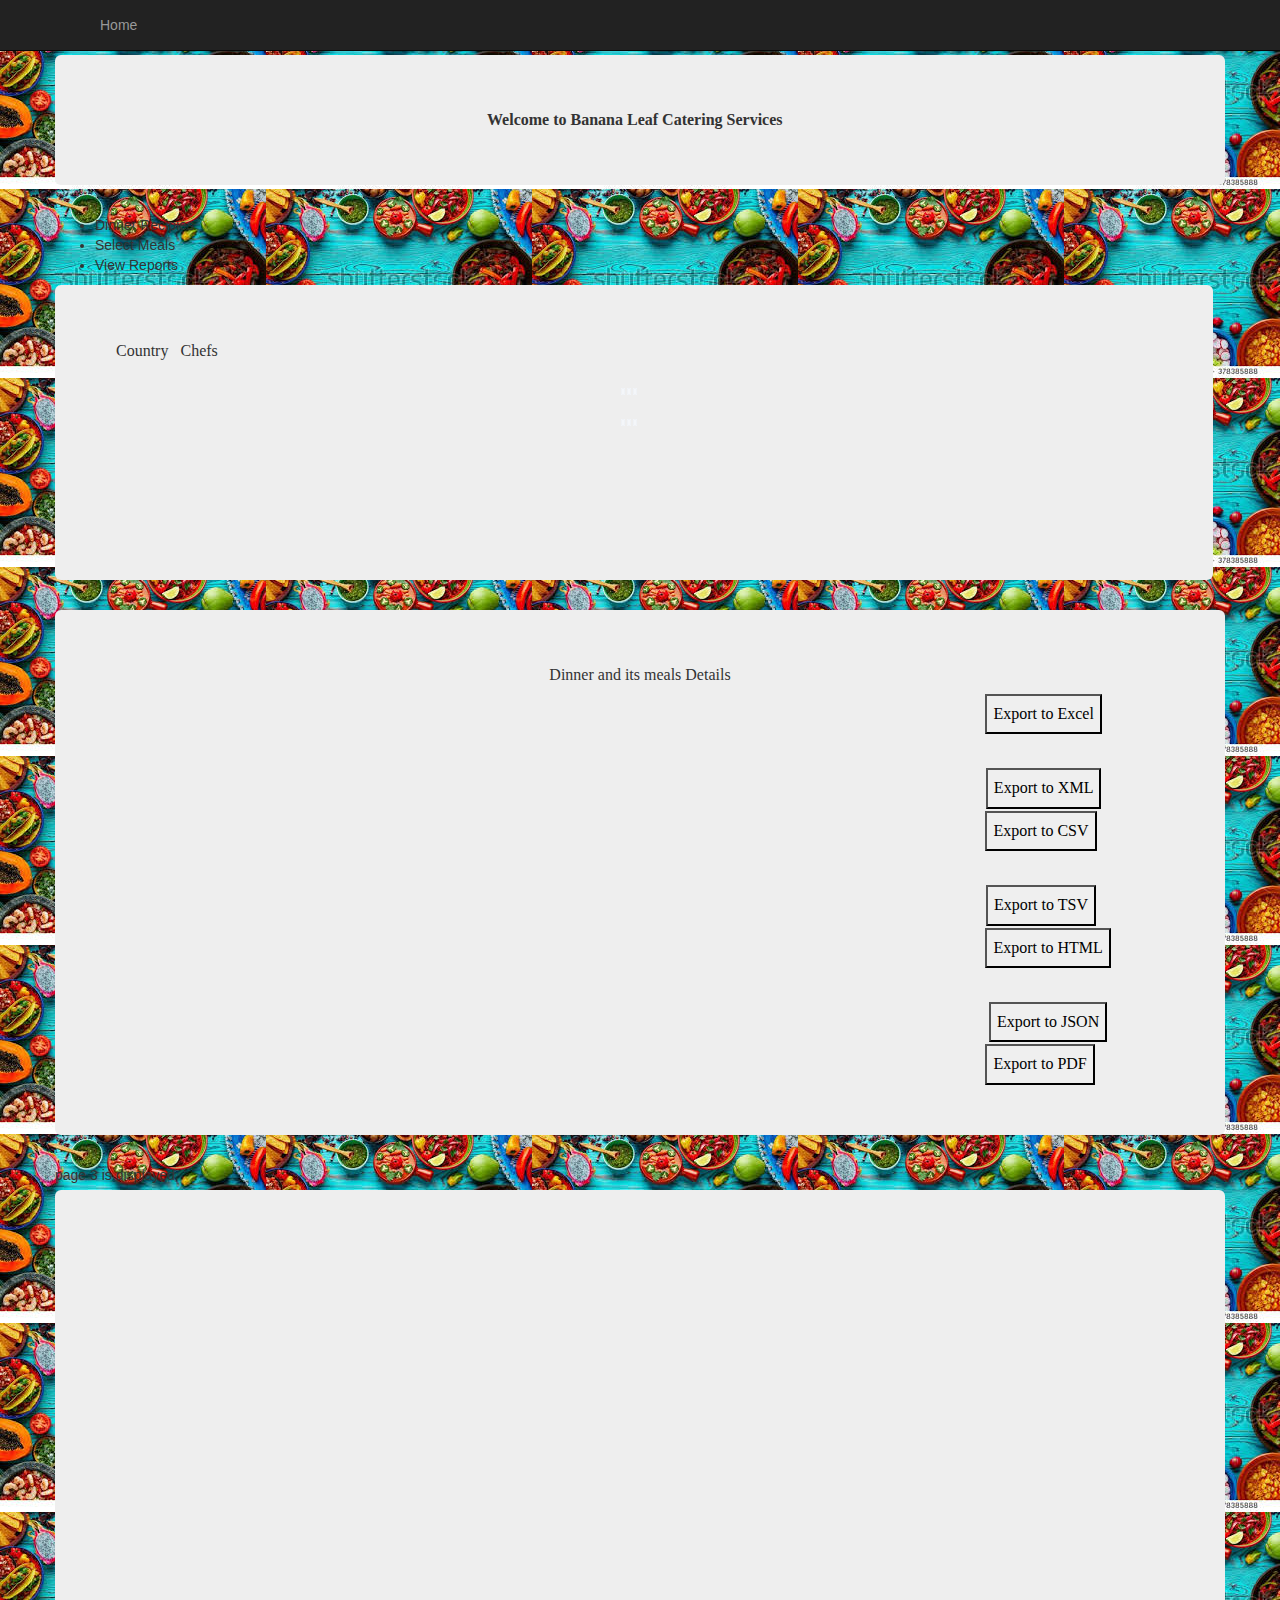
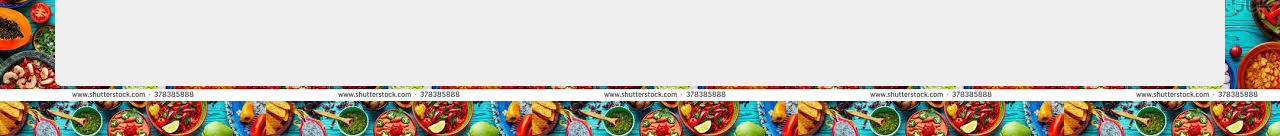
==== commit 573992b7: "se" ====
--- a/ui/index.html
+++ b/ui/index.html
@@ -1,4 +1,4 @@
-<<<<<<< HEAD
+
     <!doctype html>
     <html>
         <head>
@@ -171,177 +171,5 @@
         
          </body>
     </html>
-=======
-  <!doctype html>
-    <html>
-        <head>
-            <title>Home Page - My ASP.NET Application</title>
-            <script type="text/javascript" src="http://code.jquery.com/jquery-1.7.1.min.js"></script>
-            <script type="text/javascript" src=/ui/main.js ></script>
-            <link href="/ui/bootstrap.css" rel="stylesheet"/>
-            <link href="/ui/style.css" rel="stylesheet" />
-            <link href="/ui/POET.css" rel="stylesheet" />
-            <link rel="stylesheet" href="/jqwidgets/styles/jqx.base.css" type="text/css" />
-            <script type="text/javascript" src="/scripts/jquery-1.11.1.min.js"></script>
-            <script type="text/javascript" src="/scripts/demos.js"></script>
-            <script type="text/javascript" src="/jqwidgets/jqxcore.js"></script>
-            <script type="text/javascript" src="/jqwidgets/jqxbuttons.js"></script>
-            <script type="text/javascript" src="/jqwidgets/jqxDropDownList.js"></script>
-            <script type="text/javascript" src="/jqwidgets/jqxcombobox.js"></script>
-            <script type="text/javascript" src="/jqwidgets/jqxscrollbar.js"></script>
-            <script type="text/javascript" src="/jqwidgets/jqxdraw.js"></script>
-            <script type="text/javascript" src="/jqwidgets/jqxchart.core.js"></script>
-            <script type="text/javascript" src="/jqwidgets/jqxdata.js"></script>
-            <script type="text/javascript" src="/jqwidgets/jqxmenu.js"></script>
-            <script type="text/javascript" src="/jqwidgets/jqxgrid.js"></script>
-            <script type="text/javascript" src="/jqwidgets/jqxgrid.selection.js"></script>
-            <script type="text/javascript" src="/jqwidgets/jqxgrid.filter.js"></script>
-            <script type="text/javascript" src="/jqwidgets/jqxgrid.sort.js"></script>
-            <script type="text/javascript" src="/jqwidgets/jqxnavbar.js"></script>
-            <script type="text/javascript" src="/jqwidgets/jqxwindow.js"></script>
-            <script type="text/javascript" src="/jqwidgets/jqxsplitter.js"></script>
-            <script type="text/javascript" src="/jqwidgets/jqxgrid.columnsresize.js"></script> 
-            <script type="text/javascript" src="/jqwidgets/jqxdata.js"></script> 
-            <script type="text/javascript" src="/jqwidgets/jqxdata.export.js"></script> 
-            <script type="text/javascript" src="/jqwidgets/jqxgrid.export.js"></script> 
-            <link href="/favicon.ico" rel="shortcut icon" type="image/x-icon" />
-        </head>
-    <body>
-        <div class="navbar navbar-inverse navbar-fixed-top">
-                <div class="container">
-                    <div class="navbar-header">
-                        <button type="button" class="navbar-toggle" data-toggle="collapse" data-target=".navbar-collapse">
-                            <span class="icon-bar"></span>
-                            <span class="icon-bar"></span>
-                            <span class="icon-bar"></span>
-                        </button>
-                    </div>
-                    <div class="navbar-collapse collapse">
-                        <ul class="nav navbar-nav">
-                            <li><a href="./">Home</a></li>
-                            
-                        </ul>
-                        
-                                
-                            
-                    </div>
-                </div>
-            </div>
-        <div class="container body-content">
 
-        <div class="jumbotron" style="height:2%" >
-        <div style="width:99%; height:2%; font-size:16px; font-family:verdana; text-align:center">
-       <b> Welcome to Banana Leaf Catering Services</b>    
-        </div>
-        </div>
-
-        <div id="jqxNavBar" style="margin-top:30px;">
-        <ul>
-        <li>Dinner Recipies</li>
-        <li>Select Meals</li>
-        <li>View Reports</li>
-        </ul>
-        </div>
-        
-            
-                <!--<div class="jumbotron" style=" height:400px; font-family:verdana; font-size:20;position:relative">
-                <div id= "appName" style="align:center;padding-left:500px; " >BANANA LEAF CATERING SERVICES</div>
-                <br>
-                <br>
-                <div id="meal1" style=""><img src="/Pictures/Meals/11.jpg" alt="" /></div>
-                <div id="meal2"><img src="/Pictures/Meals/12.jpg" alt="" /></div>
-                <div id="meal3"><img src="/Pictures/Meals/13.jpg" alt="" /></div>
-                <div id="meal4"><img src="/Pictures/Meals/14.jpg" alt="" /></div>
-
-                </div>-->
-        
-        <div id="page1" style="width: 99%; ">
-        <div class="jumbotron"  >
-            <!--<div class="testscroll">-->
-            <div style="width: 99%; ">
-                <div id = 'filterClass'>
-                <table>
-                <tr style="width:75%, height:'10px'; padding-bottom: '2px'; ">
-                <td style="font-family:verdana; font-size: 12pt;">Country</td><td></td><td></td>
-                <td><div id = 'jqxCountry' style="width:32%"></div></td><td></td><td></td>
-                <td style="font-family:verdana; font-size: 12pt">Chefs</td><td></td><td></td>
-                <td><div id = 'jqxChef' style="width:32%"></div></td>
-                </tr>              
-                </table>
-                </div>
-            
-            <div id="tableList">
-                    <div id="mainSplitter">
-                        <div class="splitter-panel">
-                            <div style="padding-bottom:10px"></div>
-                            <div class="testscroll" style="height:40%">
-                            <div id="jqxListBox" style="margin-left:15px"></div>
-                             
-                            <p id="loading">
-                            <img src="/themes/black-cab/loading.gif" alt="Loading…" />
-                            </p>
-                            </div>
-                            <div style="font-size: 13px; font-family: Verdana;" id="selectionlog"></div>
-                            <div style="font-size: 13px; font-family: Verdana;" id = "notes"></div>
-                        </div>
-                        <div class="splitter-panel">
-                             <div class="testscroll" style="height:100%">
-                            <div id= "panel2"></div>
-                            <p id="loading">
-                            <img src="/themes/black-cab/loading.gif" alt="Loading…" />
-                            </p>
-                            </div><br><br>
-                        </div>
-                    </div>
-               
-            </div>
-             
-            </div>
-            </div>
-           
-        </div>
-        <!--</div>-->
-        <div id="page2">
-            <div class="jumbotron" style="font-size:16px; font-family:verdana;text-align: center;" > Dinner and its meals Details
-            <table>
-            <tr ><td style="width:70%;height:90%">
-            <div id= 'jqxChefMealsGrid'  ></div></td>
-            <td style="width:30%;height:90%">
-             <div >
-                 <table><tr><td>
-            <div style='margin-left: 170px; float: left;'>
-                <input type="button" value="Export to Excel" id='excelExport' />
-                <br /><br />
-                <input type="button" value="Export to XML" id='xmlExport' />
-            </div></td></tr><tr><td>
-            <div style='margin-left: 170px;  float: left;'>
-                <input type="button" value="Export to CSV" id='csvExport' />
-                <br /><br />
-                <input type="button" value="Export to TSV" id='tsvExport' />
-            </div></td></tr><tr><td>
-            <div style=' margin-left: 170px; float: left;'>
-                <input type="button" value="Export to HTML" id='htmlExport' />
-                <br /><br />
-                <input type="button" value="Export to JSON" id='jsonExport' />
-            </div></td></tr><tr><td>
-            <div style='margin-left: 170px; float: left;'>
-                <input type="button" value="Export to PDF" id='pdfExport' />
-            </div></td></tr></table>
-        </div></td>
-        </tr></table>
-          </div>
-        </div>
-        <div id="page3">
-            page 3 is displayed
-            <div class="jumbotron"  >
-            <div id= "loadCharts" style = "width:99%">
-            <div id='chartContainer' style="width:99%; height:400px;  "></div>
-            </div>
-            </div>
-        </div>
-        </div>
-        <div id = "selectedDinner"></div>
-        
-    </body>
-    </html>
->>>>>>> b53e98b829fc7caa66237416d6106734395b497a
+ 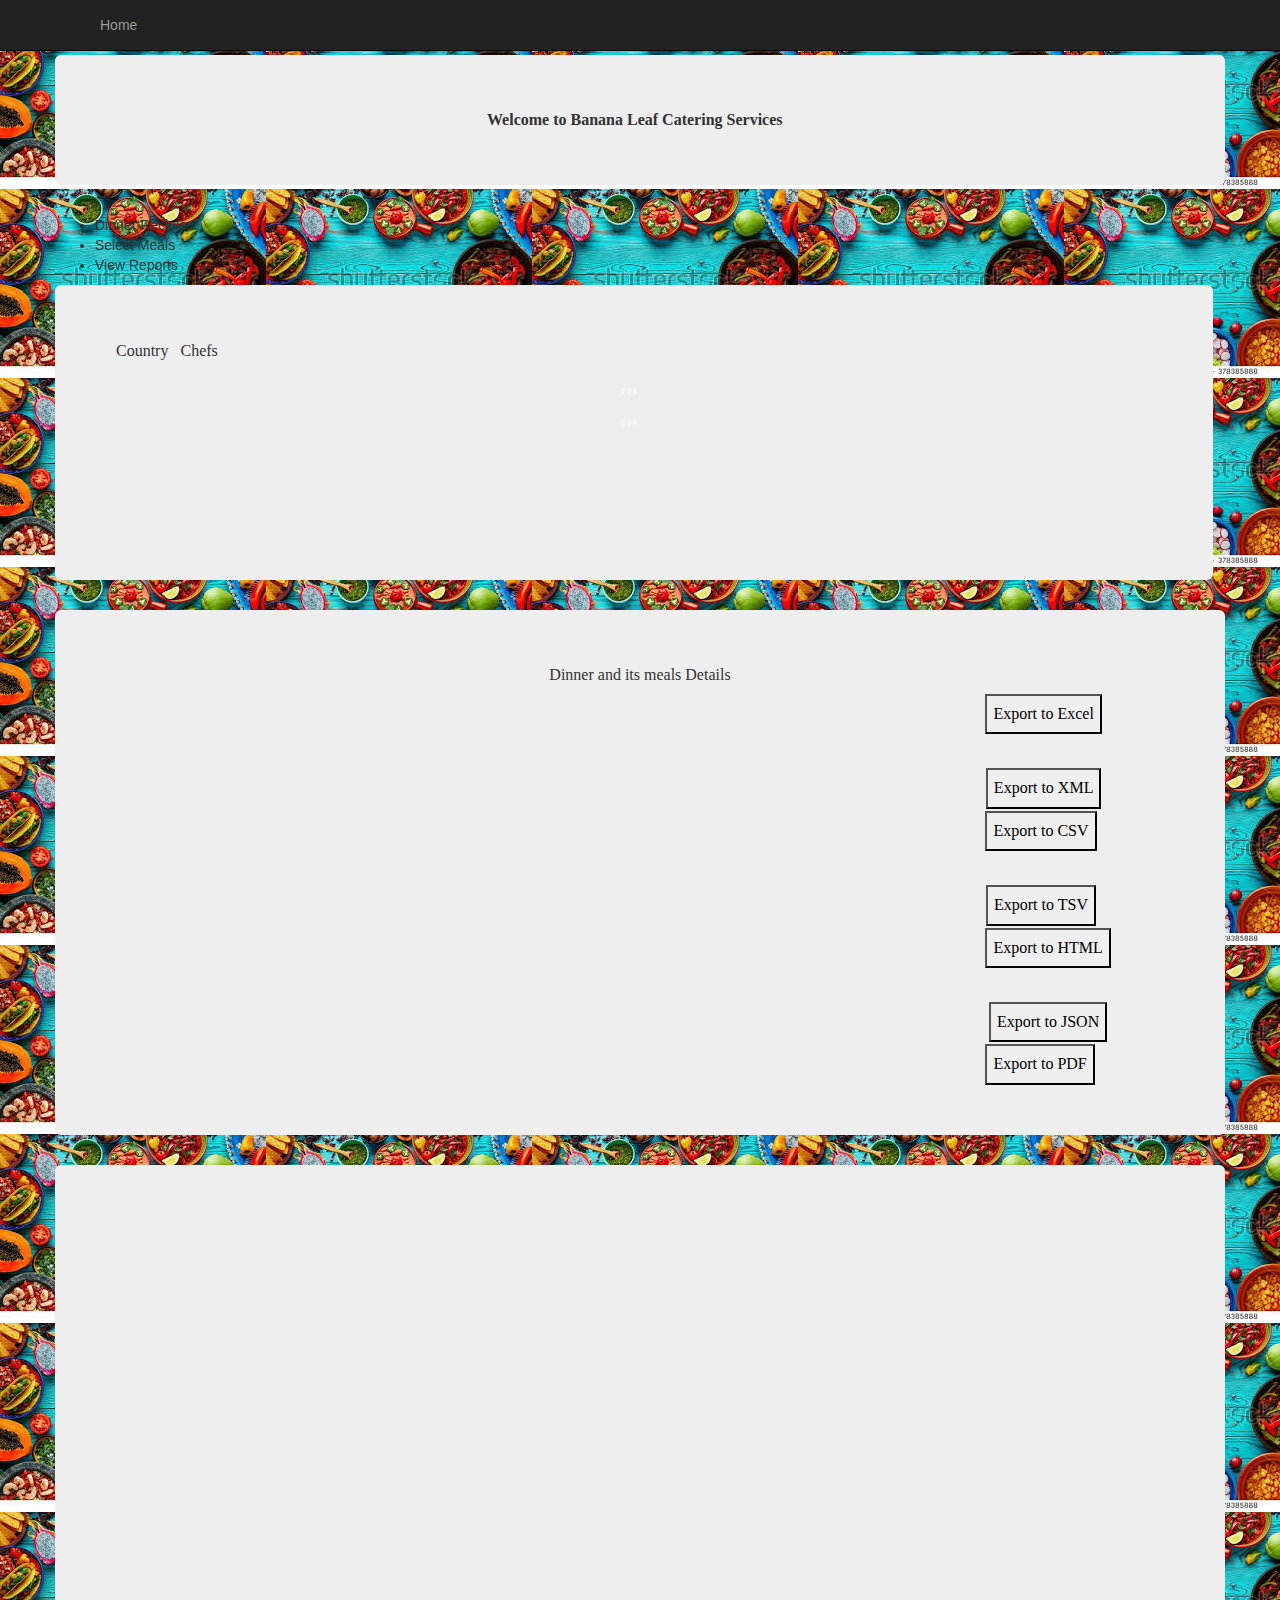
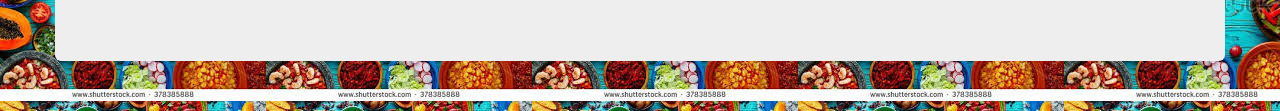
==== commit a174b0c6: "ssee" ====
--- a/ui/index.html
+++ b/ui/index.html
@@ -68,6 +68,18 @@
         <li>Select Meals</li>
         <li>View Reports</li>
         </ul>
+        </div>
+        
+            
+                <!--<div class="jumbotron" style=" height:400px; font-family:verdana; font-size:20;position:relative">
+                <div id= "appName" style="align:center;padding-left:500px; " >BANANA LEAF CATERING SERVICES</div>
+                <br>
+                <br>
+                <div id="meal1" style=""><img src="/Pictures/Meals/11.jpg" alt="" /></div>
+                <div id="meal2"><img src="/Pictures/Meals/12.jpg" alt="" /></div>
+                <div id="meal3"><img src="/Pictures/Meals/13.jpg" alt="" /></div>
+                <div id="meal4"><img src="/Pictures/Meals/14.jpg" alt="" /></div>
+
         </div>
         
             
@@ -159,7 +171,7 @@
           </div>
         </div>
         <div id="page3">
-            page 3 is displayed
+            
             <div class="jumbotron"  >
             <div id= "loadCharts" style = "width:99%">
             <div id='chartContainer' style="width:99%; height:400px;  "></div>
@@ -171,5 +183,3 @@
         
          </body>
     </html>
-
- 